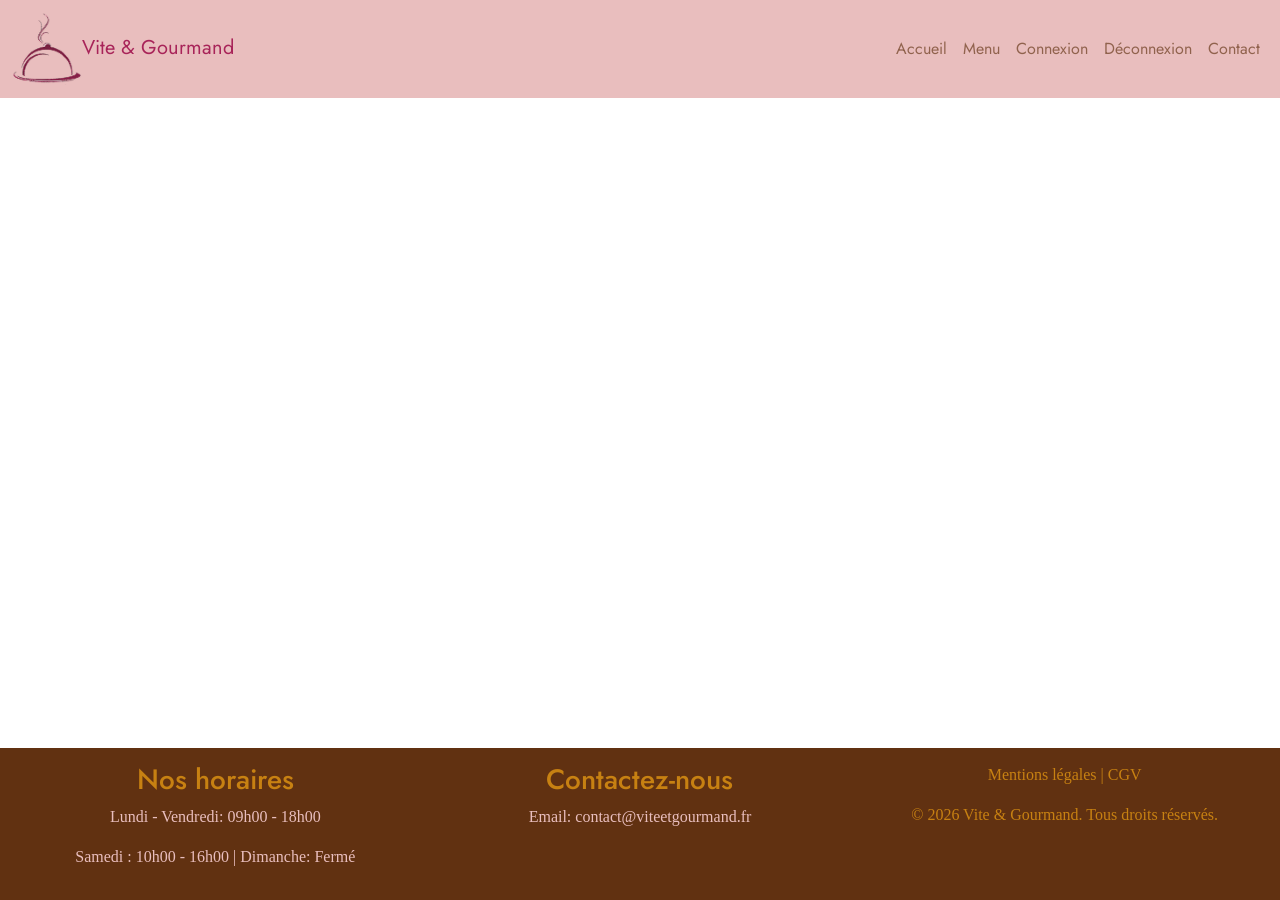
==== FrontEnd/index.html @ ff686f0f "branche developpement modification du footer" ====
<!DOCTYPE html>
<html lang="fr">
    <head>
        <meta charset="UTF-8">
        <meta name="viewport" content="width=device-width, initial-scale=1.0">
        <link rel="preconnect" href="https://fonts.googleapis.com">
        <link rel="preconnect" href="https://fonts.gstatic.com" crossorigin>
        <link href="https://fonts.googleapis.com/css2?family=Jost:ital,wght@0,100..900;1,100..900&display=swap" rel="stylesheet">

        <link rel="stylesheet" href="scss/main.css">

        <title>Vite & Gourmand</title>

    </head>
    <body>
        <header>
            <nav class="navbar navbar-expand-lg bg-primary"  data-bs-theme="bg-light">
                <div class="container-fluid">
                    <a class="navbar-brand text-dark" href="/"><img src="images/logo.png" alt="Logo">Vite & Gourmand</a>
                    <button class="navbar-toggler" type="button" data-bs-toggle="collapse" data-bs-target="#navbarSupportedContent" aria-controls="navbarSupportedContent" aria-expanded="false" aria-label="Toggle navigation">
                    <span class="navbar-toggler-icon"></span>
                    </button>

                    <div class="collapse navbar-collapse text-black" id="navbarSupportedContent">
                        <ul class="navbar-nav ms-auto mb-2 mb-lg-0">
                            <li class="nav-item">
                                <a class="nav-link" href="/">Accueil</a>
                            </li>
                            <li class="nav-item">
                                <a class="nav-link" href="#">Menu</a>
                            </li>
                            <li class="nav-item">
                                <a class="nav-link" href="#">Connexion</a>
                            </li>
                            <li class="nav-item">
                                <a class="nav-link" href="#">Déconnexion</a>
                            </li>
                            <li class="nav-item">
                                <a class="nav-link" href="#">Contact</a>
                            </li>
                        </ul>
                    </div>
                </div>
                
            </nav>
        </header>
        
        <main id="main-page"></main>

        

        <footer class="bg-black text-primary text-center footer">
            <div class="row">
                <div class="col-6 col-lg-4">
                    <h3 class="text-secondary">Nos horaires</h3>
                    <p>Lundi - Vendredi: 09h00 - 18h00</p>
                    <p>Samedi : 10h00 - 16h00 | Dimanche: Fermé</p>
                </div>
                <div class="col-6 col-lg-4">
                    <h3 class="text-secondary">Contactez-nous</h3>
                    <p>Email: contact@viteetgourmand.fr</p>
                </div>
                <div class="col-6 col-lg-4">
                    <p><a href="#" class="text-decoration-none text-secondary">Mentions légales | CGV</a></p>
                    <p class="text-secondary">&copy; 2026 Vite & Gourmand. Tous droits réservés.</p>
                </div>
            </div>
            
        </footer>

        <script type="module" src="/router/route.js"></script>
        <script src="node_modules/bootstrap/dist/js/bootstrap.bundle.min.js"></script>
       
    </body>
</html>
---- FrontEnd/scss/main.css ----
@charset "UTF-8";
@import url("node_modules/bootstrap-icons/font/bootstrap-icons.css");
/*!
 * Bootstrap  v5.3.8 (https://getbootstrap.com/)
 * Copyright 2011-2025 The Bootstrap Authors
 * Licensed under MIT (https://github.com/twbs/bootstrap/blob/main/LICENSE)
 */
:root,
[data-bs-theme=light] {
  --bs-blue: #0d6efd;
  --bs-indigo: #6610f2;
  --bs-purple: #6f42c1;
  --bs-pink: #d63384;
  --bs-red: #dc3545;
  --bs-orange: #fd7e14;
  --bs-yellow: #ffc107;
  --bs-green: #198754;
  --bs-teal: #20c997;
  --bs-cyan: #0dcaf0;
  --bs-black: #613111;
  --bs-white: #fff;
  --bs-gray: #6c757d;
  --bs-gray-dark: #343a40;
  --bs-gray-100: #f8f9fa;
  --bs-gray-200: #e9ecef;
  --bs-gray-300: #dee2e6;
  --bs-gray-400: #ced4da;
  --bs-gray-500: #adb5bd;
  --bs-gray-600: #6c757d;
  --bs-gray-700: #495057;
  --bs-gray-800: #343a40;
  --bs-gray-900: #212529;
  --bs-primary: #E9BEBE;
  --bs-secondary: #C78112;
  --bs-success: #198754;
  --bs-info: #0dcaf0;
  --bs-warning: #ffc107;
  --bs-danger: #dc3545;
  --bs-light: #f8f9fa;
  --bs-dark: #A82459;
  --bs-primary-rgb: 233, 190, 190;
  --bs-secondary-rgb: 199, 129, 18;
  --bs-success-rgb: 25, 135, 84;
  --bs-info-rgb: 13, 202, 240;
  --bs-warning-rgb: 255, 193, 7;
  --bs-danger-rgb: 220, 53, 69;
  --bs-light-rgb: 248, 249, 250;
  --bs-dark-rgb: 168, 36, 89;
  --bs-primary-text-emphasis: rgb(93.2, 76, 76);
  --bs-secondary-text-emphasis: rgb(79.6, 51.6, 7.2);
  --bs-success-text-emphasis: rgb(10, 54, 33.6);
  --bs-info-text-emphasis: rgb(5.2, 80.8, 96);
  --bs-warning-text-emphasis: rgb(102, 77.2, 2.8);
  --bs-danger-text-emphasis: rgb(88, 21.2, 27.6);
  --bs-light-text-emphasis: #495057;
  --bs-dark-text-emphasis: #495057;
  --bs-primary-bg-subtle: rgb(250.6, 242, 242);
  --bs-secondary-bg-subtle: rgb(243.8, 229.8, 207.6);
  --bs-success-bg-subtle: rgb(209, 231, 220.8);
  --bs-info-bg-subtle: rgb(206.6, 244.4, 252);
  --bs-warning-bg-subtle: rgb(255, 242.6, 205.4);
  --bs-danger-bg-subtle: rgb(248, 214.6, 217.8);
  --bs-light-bg-subtle: rgb(251.5, 252, 252.5);
  --bs-dark-bg-subtle: #ced4da;
  --bs-primary-border-subtle: rgb(246.2, 229, 229);
  --bs-secondary-border-subtle: rgb(232.6, 204.6, 160.2);
  --bs-success-border-subtle: rgb(163, 207, 186.6);
  --bs-info-border-subtle: rgb(158.2, 233.8, 249);
  --bs-warning-border-subtle: rgb(255, 230.2, 155.8);
  --bs-danger-border-subtle: rgb(241, 174.2, 180.6);
  --bs-light-border-subtle: #e9ecef;
  --bs-dark-border-subtle: #adb5bd;
  --bs-white-rgb: 255, 255, 255;
  --bs-black-rgb: 97, 49, 17;
  --bs-font-sans-serif: "jost", sans-serif;
  --bs-font-monospace: SFMono-Regular, Menlo, Monaco, Consolas, "Liberation Mono", "Courier New", monospace;
  --bs-gradient: linear-gradient(180deg, rgba(255, 255, 255, 0.15), rgba(255, 255, 255, 0));
  --bs-body-font-family: var(--bs-font-sans-serif);
  --bs-body-font-size: 1rem;
  --bs-body-font-weight: 400;
  --bs-body-line-height: 1.5;
  --bs-body-color: #212529;
  --bs-body-color-rgb: 33, 37, 41;
  --bs-body-bg: #fff;
  --bs-body-bg-rgb: 255, 255, 255;
  --bs-emphasis-color: #613111;
  --bs-emphasis-color-rgb: 97, 49, 17;
  --bs-secondary-color: rgba(33, 37, 41, 0.75);
  --bs-secondary-color-rgb: 33, 37, 41;
  --bs-secondary-bg: #e9ecef;
  --bs-secondary-bg-rgb: 233, 236, 239;
  --bs-tertiary-color: rgba(33, 37, 41, 0.5);
  --bs-tertiary-color-rgb: 33, 37, 41;
  --bs-tertiary-bg: #f8f9fa;
  --bs-tertiary-bg-rgb: 248, 249, 250;
  --bs-heading-color: inherit;
  --bs-link-color: #E9BEBE;
  --bs-link-color-rgb: 233, 190, 190;
  --bs-link-decoration: underline;
  --bs-link-hover-color: rgb(186.4, 152, 152);
  --bs-link-hover-color-rgb: 186, 152, 152;
  --bs-code-color: #d63384;
  --bs-highlight-color: #212529;
  --bs-highlight-bg: rgb(255, 242.6, 205.4);
  --bs-border-width: 1px;
  --bs-border-style: solid;
  --bs-border-color: #dee2e6;
  --bs-border-color-translucent: rgba(97, 49, 17, 0.175);
  --bs-border-radius: 0.375rem;
  --bs-border-radius-sm: 0.25rem;
  --bs-border-radius-lg: 0.5rem;
  --bs-border-radius-xl: 1rem;
  --bs-border-radius-xxl: 2rem;
  --bs-border-radius-2xl: var(--bs-border-radius-xxl);
  --bs-border-radius-pill: 50rem;
  --bs-box-shadow: 0 0.5rem 1rem rgba(97, 49, 17, 0.15);
  --bs-box-shadow-sm: 0 0.125rem 0.25rem rgba(97, 49, 17, 0.075);
  --bs-box-shadow-lg: 0 1rem 3rem rgba(97, 49, 17, 0.175);
  --bs-box-shadow-inset: inset 0 1px 2px rgba(97, 49, 17, 0.075);
  --bs-focus-ring-width: 0.25rem;
  --bs-focus-ring-opacity: 0.25;
  --bs-focus-ring-color: rgba(233, 190, 190, 0.25);
  --bs-form-valid-color: #198754;
  --bs-form-valid-border-color: #198754;
  --bs-form-invalid-color: #dc3545;
  --bs-form-invalid-border-color: #dc3545;
}

[data-bs-theme=dark] {
  color-scheme: dark;
  --bs-body-color: #dee2e6;
  --bs-body-color-rgb: 222, 226, 230;
  --bs-body-bg: #212529;
  --bs-body-bg-rgb: 33, 37, 41;
  --bs-emphasis-color: #fff;
  --bs-emphasis-color-rgb: 255, 255, 255;
  --bs-secondary-color: rgba(222, 226, 230, 0.75);
  --bs-secondary-color-rgb: 222, 226, 230;
  --bs-secondary-bg: #343a40;
  --bs-secondary-bg-rgb: 52, 58, 64;
  --bs-tertiary-color: rgba(222, 226, 230, 0.5);
  --bs-tertiary-color-rgb: 222, 226, 230;
  --bs-tertiary-bg: rgb(42.5, 47.5, 52.5);
  --bs-tertiary-bg-rgb: 43, 48, 53;
  --bs-primary-text-emphasis: rgb(241.8, 216, 216);
  --bs-secondary-text-emphasis: rgb(221.4, 179.4, 112.8);
  --bs-success-text-emphasis: rgb(117, 183, 152.4);
  --bs-info-text-emphasis: rgb(109.8, 223.2, 246);
  --bs-warning-text-emphasis: rgb(255, 217.8, 106.2);
  --bs-danger-text-emphasis: rgb(234, 133.8, 143.4);
  --bs-light-text-emphasis: #f8f9fa;
  --bs-dark-text-emphasis: #dee2e6;
  --bs-primary-bg-subtle: rgb(46.6, 38, 38);
  --bs-secondary-bg-subtle: rgb(39.8, 25.8, 3.6);
  --bs-success-bg-subtle: rgb(5, 27, 16.8);
  --bs-info-bg-subtle: rgb(2.6, 40.4, 48);
  --bs-warning-bg-subtle: rgb(51, 38.6, 1.4);
  --bs-danger-bg-subtle: rgb(44, 10.6, 13.8);
  --bs-light-bg-subtle: #343a40;
  --bs-dark-bg-subtle: rgb(74.5, 53.5, 40.5);
  --bs-primary-border-subtle: rgb(139.8, 114, 114);
  --bs-secondary-border-subtle: rgb(119.4, 77.4, 10.8);
  --bs-success-border-subtle: rgb(15, 81, 50.4);
  --bs-info-border-subtle: rgb(7.8, 121.2, 144);
  --bs-warning-border-subtle: rgb(153, 115.8, 4.2);
  --bs-danger-border-subtle: rgb(132, 31.8, 41.4);
  --bs-light-border-subtle: #495057;
  --bs-dark-border-subtle: #343a40;
  --bs-heading-color: inherit;
  --bs-link-color: rgb(241.8, 216, 216);
  --bs-link-hover-color: rgb(244.44, 223.8, 223.8);
  --bs-link-color-rgb: 242, 216, 216;
  --bs-link-hover-color-rgb: 244, 224, 224;
  --bs-code-color: rgb(230.4, 132.6, 181.2);
  --bs-highlight-color: #dee2e6;
  --bs-highlight-bg: rgb(102, 77.2, 2.8);
  --bs-border-color: #495057;
  --bs-border-color-translucent: rgba(255, 255, 255, 0.15);
  --bs-form-valid-color: rgb(117, 183, 152.4);
  --bs-form-valid-border-color: rgb(117, 183, 152.4);
  --bs-form-invalid-color: rgb(234, 133.8, 143.4);
  --bs-form-invalid-border-color: rgb(234, 133.8, 143.4);
}

*,
*::before,
*::after {
  box-sizing: border-box;
}

@media (prefers-reduced-motion: no-preference) {
  :root {
    scroll-behavior: smooth;
  }
}

body {
  margin: 0;
  font-family: var(--bs-body-font-family);
  font-size: var(--bs-body-font-size);
  font-weight: var(--bs-body-font-weight);
  line-height: var(--bs-body-line-height);
  color: var(--bs-body-color);
  text-align: var(--bs-body-text-align);
  background-color: var(--bs-body-bg);
  -webkit-text-size-adjust: 100%;
  -webkit-tap-highlight-color: rgba(97, 49, 17, 0);
}

hr {
  margin: 1rem 0;
  color: inherit;
  border: 0;
  border-top: var(--bs-border-width) solid;
  opacity: 0.25;
}

h6, .h6, h5, .h5, h4, .h4, h3, .h3, h2, .h2, h1, .h1 {
  margin-top: 0;
  margin-bottom: 0.5rem;
  font-weight: 500;
  line-height: 1.2;
  color: var(--bs-heading-color);
}

h1, .h1 {
  font-size: calc(1.375rem + 1.5vw);
}
@media (min-width: 1200px) {
  h1, .h1 {
    font-size: 2.5rem;
  }
}

h2, .h2 {
  font-size: calc(1.325rem + 0.9vw);
}
@media (min-width: 1200px) {
  h2, .h2 {
    font-size: 2rem;
  }
}

h3, .h3 {
  font-size: calc(1.3rem + 0.6vw);
}
@media (min-width: 1200px) {
  h3, .h3 {
    font-size: 1.75rem;
  }
}

h4, .h4 {
  font-size: calc(1.275rem + 0.3vw);
}
@media (min-width: 1200px) {
  h4, .h4 {
    font-size: 1.5rem;
  }
}

h5, .h5 {
  font-size: 1.25rem;
}

h6, .h6 {
  font-size: 1rem;
}

p {
  margin-top: 0;
  margin-bottom: 1rem;
}

abbr[title] {
  -webkit-text-decoration: underline dotted;
          text-decoration: underline dotted;
  cursor: help;
  -webkit-text-decoration-skip-ink: none;
          text-decoration-skip-ink: none;
}

address {
  margin-bottom: 1rem;
  font-style: normal;
  line-height: inherit;
}

ol,
ul {
  padding-left: 2rem;
}

ol,
ul,
dl {
  margin-top: 0;
  margin-bottom: 1rem;
}

ol ol,
ul ul,
ol ul,
ul ol {
  margin-bottom: 0;
}

dt {
  font-weight: 700;
}

dd {
  margin-bottom: 0.5rem;
  margin-left: 0;
}

blockquote {
  margin: 0 0 1rem;
}

b,
strong {
  font-weight: bolder;
}

small, .small {
  font-size: 0.875em;
}

mark, .mark {
  padding: 0.1875em;
  color: var(--bs-highlight-color);
  background-color: var(--bs-highlight-bg);
}

sub,
sup {
  position: relative;
  font-size: 0.75em;
  line-height: 0;
  vertical-align: baseline;
}

sub {
  bottom: -0.25em;
}

sup {
  top: -0.5em;
}

a {
  color: rgba(var(--bs-link-color-rgb), var(--bs-link-opacity, 1));
  text-decoration: underline;
}
a:hover {
  --bs-link-color-rgb: var(--bs-link-hover-color-rgb);
}

a:not([href]):not([class]), a:not([href]):not([class]):hover {
  color: inherit;
  text-decoration: none;
}

pre,
code,
kbd,
samp {
  font-family: var(--bs-font-monospace);
  font-size: 1em;
}

pre {
  display: block;
  margin-top: 0;
  margin-bottom: 1rem;
  overflow: auto;
  font-size: 0.875em;
}
pre code {
  font-size: inherit;
  color: inherit;
  word-break: normal;
}

code {
  font-size: 0.875em;
  color: var(--bs-code-color);
  word-wrap: break-word;
}
a > code {
  color: inherit;
}

kbd {
  padding: 0.1875rem 0.375rem;
  font-size: 0.875em;
  color: var(--bs-body-bg);
  background-color: var(--bs-body-color);
  border-radius: 0.25rem;
}
kbd kbd {
  padding: 0;
  font-size: 1em;
}

figure {
  margin: 0 0 1rem;
}

img,
svg {
  vertical-align: middle;
}

table {
  caption-side: bottom;
  border-collapse: collapse;
}

caption {
  padding-top: 0.5rem;
  padding-bottom: 0.5rem;
  color: var(--bs-secondary-color);
  text-align: left;
}

th {
  text-align: inherit;
  text-align: -webkit-match-parent;
}

thead,
tbody,
tfoot,
tr,
td,
th {
  border-color: inherit;
  border-style: solid;
  border-width: 0;
}

label {
  display: inline-block;
}

button {
  border-radius: 0;
}

button:focus:not(:focus-visible) {
  outline: 0;
}

input,
button,
select,
optgroup,
textarea {
  margin: 0;
  font-family: inherit;
  font-size: inherit;
  line-height: inherit;
}

button,
select {
  text-transform: none;
}

[role=button] {
  cursor: pointer;
}

select {
  word-wrap: normal;
}
select:disabled {
  opacity: 1;
}

[list]:not([type=date]):not([type=datetime-local]):not([type=month]):not([type=week]):not([type=time])::-webkit-calendar-picker-indicator {
  display: none !important;
}

button,
[type=button],
[type=reset],
[type=submit] {
  -webkit-appearance: button;
}
button:not(:disabled),
[type=button]:not(:disabled),
[type=reset]:not(:disabled),
[type=submit]:not(:disabled) {
  cursor: pointer;
}

::-moz-focus-inner {
  padding: 0;
  border-style: none;
}

textarea {
  resize: vertical;
}

fieldset {
  min-width: 0;
  padding: 0;
  margin: 0;
  border: 0;
}

legend {
  float: left;
  width: 100%;
  padding: 0;
  margin-bottom: 0.5rem;
  line-height: inherit;
  font-size: calc(1.275rem + 0.3vw);
}
@media (min-width: 1200px) {
  legend {
    font-size: 1.5rem;
  }
}
legend + * {
  clear: left;
}

::-webkit-datetime-edit-fields-wrapper,
::-webkit-datetime-edit-text,
::-webkit-datetime-edit-minute,
::-webkit-datetime-edit-hour-field,
::-webkit-datetime-edit-day-field,
::-webkit-datetime-edit-month-field,
::-webkit-datetime-edit-year-field {
  padding: 0;
}

::-webkit-inner-spin-button {
  height: auto;
}

[type=search] {
  -webkit-appearance: textfield;
  outline-offset: -2px;
}
[type=search]::-webkit-search-cancel-button {
  cursor: pointer;
  filter: grayscale(1);
}

/* rtl:raw:
[type="tel"],
[type="url"],
[type="email"],
[type="number"] {
  direction: ltr;
}
*/
::-webkit-search-decoration {
  -webkit-appearance: none;
}

::-webkit-color-swatch-wrapper {
  padding: 0;
}

::file-selector-button {
  font: inherit;
  -webkit-appearance: button;
}

output {
  display: inline-block;
}

iframe {
  border: 0;
}

summary {
  display: list-item;
  cursor: pointer;
}

progress {
  vertical-align: baseline;
}

[hidden] {
  display: none !important;
}

.lead {
  font-size: 1.25rem;
  font-weight: 300;
}

.display-1 {
  font-weight: 300;
  line-height: 1.2;
  font-size: calc(1.625rem + 4.5vw);
}
@media (min-width: 1200px) {
  .display-1 {
    font-size: 5rem;
  }
}

.display-2 {
  font-weight: 300;
  line-height: 1.2;
  font-size: calc(1.575rem + 3.9vw);
}
@media (min-width: 1200px) {
  .display-2 {
    font-size: 4.5rem;
  }
}

.display-3 {
  font-weight: 300;
  line-height: 1.2;
  font-size: calc(1.525rem + 3.3vw);
}
@media (min-width: 1200px) {
  .display-3 {
    font-size: 4rem;
  }
}

.display-4 {
  font-weight: 300;
  line-height: 1.2;
  font-size: calc(1.475rem + 2.7vw);
}
@media (min-width: 1200px) {
  .display-4 {
    font-size: 3.5rem;
  }
}

.display-5 {
  font-weight: 300;
  line-height: 1.2;
  font-size: calc(1.425rem + 2.1vw);
}
@media (min-width: 1200px) {
  .display-5 {
    font-size: 3rem;
  }
}

.display-6 {
  font-weight: 300;
  line-height: 1.2;
  font-size: calc(1.375rem + 1.5vw);
}
@media (min-width: 1200px) {
  .display-6 {
    font-size: 2.5rem;
  }
}

.list-unstyled {
  padding-left: 0;
  list-style: none;
}

.list-inline {
  padding-left: 0;
  list-style: none;
}

.list-inline-item {
  display: inline-block;
}
.list-inline-item:not(:last-child) {
  margin-right: 0.5rem;
}

.initialism {
  font-size: 0.875em;
  text-transform: uppercase;
}

.blockquote {
  margin-bottom: 1rem;
  font-size: 1.25rem;
}
.blockquote > :last-child {
  margin-bottom: 0;
}

.blockquote-footer {
  margin-top: -1rem;
  margin-bottom: 1rem;
  font-size: 0.875em;
  color: #6c757d;
}
.blockquote-footer::before {
  content: "— ";
}

.img-fluid {
  max-width: 100%;
  height: auto;
}

.img-thumbnail {
  padding: 0.25rem;
  background-color: var(--bs-body-bg);
  border: var(--bs-border-width) solid var(--bs-border-color);
  border-radius: var(--bs-border-radius);
  max-width: 100%;
  height: auto;
}

.figure {
  display: inline-block;
}

.figure-img {
  margin-bottom: 0.5rem;
  line-height: 1;
}

.figure-caption {
  font-size: 0.875em;
  color: var(--bs-secondary-color);
}

.container,
.container-fluid,
.container-xxl,
.container-xl,
.container-lg,
.container-md,
.container-sm {
  --bs-gutter-x: 1.5rem;
  --bs-gutter-y: 0;
  width: 100%;
  padding-right: calc(var(--bs-gutter-x) * 0.5);
  padding-left: calc(var(--bs-gutter-x) * 0.5);
  margin-right: auto;
  margin-left: auto;
}

@media (min-width: 576px) {
  .container-sm, .container {
    max-width: 540px;
  }
}
@media (min-width: 768px) {
  .container-md, .container-sm, .container {
    max-width: 720px;
  }
}
@media (min-width: 992px) {
  .container-lg, .container-md, .container-sm, .container {
    max-width: 960px;
  }
}
@media (min-width: 1200px) {
  .container-xl, .container-lg, .container-md, .container-sm, .container {
    max-width: 1140px;
  }
}
@media (min-width: 1400px) {
  .container-xxl, .container-xl, .container-lg, .container-md, .container-sm, .container {
    max-width: 1320px;
  }
}
:root {
  --bs-breakpoint-xs: 0;
  --bs-breakpoint-sm: 576px;
  --bs-breakpoint-md: 768px;
  --bs-breakpoint-lg: 992px;
  --bs-breakpoint-xl: 1200px;
  --bs-breakpoint-xxl: 1400px;
}

.row {
  --bs-gutter-x: 1.5rem;
  --bs-gutter-y: 0;
  display: flex;
  flex-wrap: wrap;
  margin-top: calc(-1 * var(--bs-gutter-y));
  margin-right: calc(-0.5 * var(--bs-gutter-x));
  margin-left: calc(-0.5 * var(--bs-gutter-x));
}
.row > * {
  flex-shrink: 0;
  width: 100%;
  max-width: 100%;
  padding-right: calc(var(--bs-gutter-x) * 0.5);
  padding-left: calc(var(--bs-gutter-x) * 0.5);
  margin-top: var(--bs-gutter-y);
}

.col {
  flex: 1 0 0;
}

.row-cols-auto > * {
  flex: 0 0 auto;
  width: auto;
}

.row-cols-1 > * {
  flex: 0 0 auto;
  width: 100%;
}

.row-cols-2 > * {
  flex: 0 0 auto;
  width: 50%;
}

.row-cols-3 > * {
  flex: 0 0 auto;
  width: 33.33333333%;
}

.row-cols-4 > * {
  flex: 0 0 auto;
  width: 25%;
}

.row-cols-5 > * {
  flex: 0 0 auto;
  width: 20%;
}

.row-cols-6 > * {
  flex: 0 0 auto;
  width: 16.66666667%;
}

.col-auto {
  flex: 0 0 auto;
  width: auto;
}

.col-1 {
  flex: 0 0 auto;
  width: 8.33333333%;
}

.col-2 {
  flex: 0 0 auto;
  width: 16.66666667%;
}

.col-3 {
  flex: 0 0 auto;
  width: 25%;
}

.col-4 {
  flex: 0 0 auto;
  width: 33.33333333%;
}

.col-5 {
  flex: 0 0 auto;
  width: 41.66666667%;
}

.col-6 {
  flex: 0 0 auto;
  width: 50%;
}

.col-7 {
  flex: 0 0 auto;
  width: 58.33333333%;
}

.col-8 {
  flex: 0 0 auto;
  width: 66.66666667%;
}

.col-9 {
  flex: 0 0 auto;
  width: 75%;
}

.col-10 {
  flex: 0 0 auto;
  width: 83.33333333%;
}

.col-11 {
  flex: 0 0 auto;
  width: 91.66666667%;
}

.col-12 {
  flex: 0 0 auto;
  width: 100%;
}

.offset-1 {
  margin-left: 8.33333333%;
}

.offset-2 {
  margin-left: 16.66666667%;
}

.offset-3 {
  margin-left: 25%;
}

.offset-4 {
  margin-left: 33.33333333%;
}

.offset-5 {
  margin-left: 41.66666667%;
}

.offset-6 {
  margin-left: 50%;
}

.offset-7 {
  margin-left: 58.33333333%;
}

.offset-8 {
  margin-left: 66.66666667%;
}

.offset-9 {
  margin-left: 75%;
}

.offset-10 {
  margin-left: 83.33333333%;
}

.offset-11 {
  margin-left: 91.66666667%;
}

.g-0,
.gx-0 {
  --bs-gutter-x: 0;
}

.g-0,
.gy-0 {
  --bs-gutter-y: 0;
}

.g-1,
.gx-1 {
  --bs-gutter-x: 0.25rem;
}

.g-1,
.gy-1 {
  --bs-gutter-y: 0.25rem;
}

.g-2,
.gx-2 {
  --bs-gutter-x: 0.5rem;
}

.g-2,
.gy-2 {
  --bs-gutter-y: 0.5rem;
}

.g-3,
.gx-3 {
  --bs-gutter-x: 1rem;
}

.g-3,
.gy-3 {
  --bs-gutter-y: 1rem;
}

.g-4,
.gx-4 {
  --bs-gutter-x: 1.5rem;
}

.g-4,
.gy-4 {
  --bs-gutter-y: 1.5rem;
}

.g-5,
.gx-5 {
  --bs-gutter-x: 3rem;
}

.g-5,
.gy-5 {
  --bs-gutter-y: 3rem;
}

@media (min-width: 576px) {
  .col-sm {
    flex: 1 0 0;
  }
  .row-cols-sm-auto > * {
    flex: 0 0 auto;
    width: auto;
  }
  .row-cols-sm-1 > * {
    flex: 0 0 auto;
    width: 100%;
  }
  .row-cols-sm-2 > * {
    flex: 0 0 auto;
    width: 50%;
  }
  .row-cols-sm-3 > * {
    flex: 0 0 auto;
    width: 33.33333333%;
  }
  .row-cols-sm-4 > * {
    flex: 0 0 auto;
    width: 25%;
  }
  .row-cols-sm-5 > * {
    flex: 0 0 auto;
    width: 20%;
  }
  .row-cols-sm-6 > * {
    flex: 0 0 auto;
    width: 16.66666667%;
  }
  .col-sm-auto {
    flex: 0 0 auto;
    width: auto;
  }
  .col-sm-1 {
    flex: 0 0 auto;
    width: 8.33333333%;
  }
  .col-sm-2 {
    flex: 0 0 auto;
    width: 16.66666667%;
  }
  .col-sm-3 {
    flex: 0 0 auto;
    width: 25%;
  }
  .col-sm-4 {
    flex: 0 0 auto;
    width: 33.33333333%;
  }
  .col-sm-5 {
    flex: 0 0 auto;
    width: 41.66666667%;
  }
  .col-sm-6 {
    flex: 0 0 auto;
    width: 50%;
  }
  .col-sm-7 {
    flex: 0 0 auto;
    width: 58.33333333%;
  }
  .col-sm-8 {
    flex: 0 0 auto;
    width: 66.66666667%;
  }
  .col-sm-9 {
    flex: 0 0 auto;
    width: 75%;
  }
  .col-sm-10 {
    flex: 0 0 auto;
    width: 83.33333333%;
  }
  .col-sm-11 {
    flex: 0 0 auto;
    width: 91.66666667%;
  }
  .col-sm-12 {
    flex: 0 0 auto;
    width: 100%;
  }
  .offset-sm-0 {
    margin-left: 0;
  }
  .offset-sm-1 {
    margin-left: 8.33333333%;
  }
  .offset-sm-2 {
    margin-left: 16.66666667%;
  }
  .offset-sm-3 {
    margin-left: 25%;
  }
  .offset-sm-4 {
    margin-left: 33.33333333%;
  }
  .offset-sm-5 {
    margin-left: 41.66666667%;
  }
  .offset-sm-6 {
    margin-left: 50%;
  }
  .offset-sm-7 {
    margin-left: 58.33333333%;
  }
  .offset-sm-8 {
    margin-left: 66.66666667%;
  }
  .offset-sm-9 {
    margin-left: 75%;
  }
  .offset-sm-10 {
    margin-left: 83.33333333%;
  }
  .offset-sm-11 {
    margin-left: 91.66666667%;
  }
  .g-sm-0,
  .gx-sm-0 {
    --bs-gutter-x: 0;
  }
  .g-sm-0,
  .gy-sm-0 {
    --bs-gutter-y: 0;
  }
  .g-sm-1,
  .gx-sm-1 {
    --bs-gutter-x: 0.25rem;
  }
  .g-sm-1,
  .gy-sm-1 {
    --bs-gutter-y: 0.25rem;
  }
  .g-sm-2,
  .gx-sm-2 {
    --bs-gutter-x: 0.5rem;
  }
  .g-sm-2,
  .gy-sm-2 {
    --bs-gutter-y: 0.5rem;
  }
  .g-sm-3,
  .gx-sm-3 {
    --bs-gutter-x: 1rem;
  }
  .g-sm-3,
  .gy-sm-3 {
    --bs-gutter-y: 1rem;
  }
  .g-sm-4,
  .gx-sm-4 {
    --bs-gutter-x: 1.5rem;
  }
  .g-sm-4,
  .gy-sm-4 {
    --bs-gutter-y: 1.5rem;
  }
  .g-sm-5,
  .gx-sm-5 {
    --bs-gutter-x: 3rem;
  }
  .g-sm-5,
  .gy-sm-5 {
    --bs-gutter-y: 3rem;
  }
}
@media (min-width: 768px) {
  .col-md {
    flex: 1 0 0;
  }
  .row-cols-md-auto > * {
    flex: 0 0 auto;
    width: auto;
  }
  .row-cols-md-1 > * {
    flex: 0 0 auto;
    width: 100%;
  }
  .row-cols-md-2 > * {
    flex: 0 0 auto;
    width: 50%;
  }
  .row-cols-md-3 > * {
    flex: 0 0 auto;
    width: 33.33333333%;
  }
  .row-cols-md-4 > * {
    flex: 0 0 auto;
    width: 25%;
  }
  .row-cols-md-5 > * {
    flex: 0 0 auto;
    width: 20%;
  }
  .row-cols-md-6 > * {
    flex: 0 0 auto;
    width: 16.66666667%;
  }
  .col-md-auto {
    flex: 0 0 auto;
    width: auto;
  }
  .col-md-1 {
    flex: 0 0 auto;
    width: 8.33333333%;
  }
  .col-md-2 {
    flex: 0 0 auto;
    width: 16.66666667%;
  }
  .col-md-3 {
    flex: 0 0 auto;
    width: 25%;
  }
  .col-md-4 {
    flex: 0 0 auto;
    width: 33.33333333%;
  }
  .col-md-5 {
    flex: 0 0 auto;
    width: 41.66666667%;
  }
  .col-md-6 {
    flex: 0 0 auto;
    width: 50%;
  }
  .col-md-7 {
    flex: 0 0 auto;
    width: 58.33333333%;
  }
  .col-md-8 {
    flex: 0 0 auto;
    width: 66.66666667%;
  }
  .col-md-9 {
    flex: 0 0 auto;
    width: 75%;
  }
  .col-md-10 {
    flex: 0 0 auto;
    width: 83.33333333%;
  }
  .col-md-11 {
    flex: 0 0 auto;
    width: 91.66666667%;
  }
  .col-md-12 {
    flex: 0 0 auto;
    width: 100%;
  }
  .offset-md-0 {
    margin-left: 0;
  }
  .offset-md-1 {
    margin-left: 8.33333333%;
  }
  .offset-md-2 {
    margin-left: 16.66666667%;
  }
  .offset-md-3 {
    margin-left: 25%;
  }
  .offset-md-4 {
    margin-left: 33.33333333%;
  }
  .offset-md-5 {
    margin-left: 41.66666667%;
  }
  .offset-md-6 {
    margin-left: 50%;
  }
  .offset-md-7 {
    margin-left: 58.33333333%;
  }
  .offset-md-8 {
    margin-left: 66.66666667%;
  }
  .offset-md-9 {
    margin-left: 75%;
  }
  .offset-md-10 {
    margin-left: 83.33333333%;
  }
  .offset-md-11 {
    margin-left: 91.66666667%;
  }
  .g-md-0,
  .gx-md-0 {
    --bs-gutter-x: 0;
  }
  .g-md-0,
  .gy-md-0 {
    --bs-gutter-y: 0;
  }
  .g-md-1,
  .gx-md-1 {
    --bs-gutter-x: 0.25rem;
  }
  .g-md-1,
  .gy-md-1 {
    --bs-gutter-y: 0.25rem;
  }
  .g-md-2,
  .gx-md-2 {
    --bs-gutter-x: 0.5rem;
  }
  .g-md-2,
  .gy-md-2 {
    --bs-gutter-y: 0.5rem;
  }
  .g-md-3,
  .gx-md-3 {
    --bs-gutter-x: 1rem;
  }
  .g-md-3,
  .gy-md-3 {
    --bs-gutter-y: 1rem;
  }
  .g-md-4,
  .gx-md-4 {
    --bs-gutter-x: 1.5rem;
  }
  .g-md-4,
  .gy-md-4 {
    --bs-gutter-y: 1.5rem;
  }
  .g-md-5,
  .gx-md-5 {
    --bs-gutter-x: 3rem;
  }
  .g-md-5,
  .gy-md-5 {
    --bs-gutter-y: 3rem;
  }
}
@media (min-width: 992px) {
  .col-lg {
    flex: 1 0 0;
  }
  .row-cols-lg-auto > * {
    flex: 0 0 auto;
    width: auto;
  }
  .row-cols-lg-1 > * {
    flex: 0 0 auto;
    width: 100%;
  }
  .row-cols-lg-2 > * {
    flex: 0 0 auto;
    width: 50%;
  }
  .row-cols-lg-3 > * {
    flex: 0 0 auto;
    width: 33.33333333%;
  }
  .row-cols-lg-4 > * {
    flex: 0 0 auto;
    width: 25%;
  }
  .row-cols-lg-5 > * {
    flex: 0 0 auto;
    width: 20%;
  }
  .row-cols-lg-6 > * {
    flex: 0 0 auto;
    width: 16.66666667%;
  }
  .col-lg-auto {
    flex: 0 0 auto;
    width: auto;
  }
  .col-lg-1 {
    flex: 0 0 auto;
    width: 8.33333333%;
  }
  .col-lg-2 {
    flex: 0 0 auto;
    width: 16.66666667%;
  }
  .col-lg-3 {
    flex: 0 0 auto;
    width: 25%;
  }
  .col-lg-4 {
    flex: 0 0 auto;
    width: 33.33333333%;
  }
  .col-lg-5 {
    flex: 0 0 auto;
    width: 41.66666667%;
  }
  .col-lg-6 {
    flex: 0 0 auto;
    width: 50%;
  }
  .col-lg-7 {
    flex: 0 0 auto;
    width: 58.33333333%;
  }
  .col-lg-8 {
    flex: 0 0 auto;
    width: 66.66666667%;
  }
  .col-lg-9 {
    flex: 0 0 auto;
    width: 75%;
  }
  .col-lg-10 {
    flex: 0 0 auto;
    width: 83.33333333%;
  }
  .col-lg-11 {
    flex: 0 0 auto;
    width: 91.66666667%;
  }
  .col-lg-12 {
    flex: 0 0 auto;
    width: 100%;
  }
  .offset-lg-0 {
    margin-left: 0;
  }
  .offset-lg-1 {
    margin-left: 8.33333333%;
  }
  .offset-lg-2 {
    margin-left: 16.66666667%;
  }
  .offset-lg-3 {
    margin-left: 25%;
  }
  .offset-lg-4 {
    margin-left: 33.33333333%;
  }
  .offset-lg-5 {
    margin-left: 41.66666667%;
  }
  .offset-lg-6 {
    margin-left: 50%;
  }
  .offset-lg-7 {
    margin-left: 58.33333333%;
  }
  .offset-lg-8 {
    margin-left: 66.66666667%;
  }
  .offset-lg-9 {
    margin-left: 75%;
  }
  .offset-lg-10 {
    margin-left: 83.33333333%;
  }
  .offset-lg-11 {
    margin-left: 91.66666667%;
  }
  .g-lg-0,
  .gx-lg-0 {
    --bs-gutter-x: 0;
  }
  .g-lg-0,
  .gy-lg-0 {
    --bs-gutter-y: 0;
  }
  .g-lg-1,
  .gx-lg-1 {
    --bs-gutter-x: 0.25rem;
  }
  .g-lg-1,
  .gy-lg-1 {
    --bs-gutter-y: 0.25rem;
  }
  .g-lg-2,
  .gx-lg-2 {
    --bs-gutter-x: 0.5rem;
  }
  .g-lg-2,
  .gy-lg-2 {
    --bs-gutter-y: 0.5rem;
  }
  .g-lg-3,
  .gx-lg-3 {
    --bs-gutter-x: 1rem;
  }
  .g-lg-3,
  .gy-lg-3 {
    --bs-gutter-y: 1rem;
  }
  .g-lg-4,
  .gx-lg-4 {
    --bs-gutter-x: 1.5rem;
  }
  .g-lg-4,
  .gy-lg-4 {
    --bs-gutter-y: 1.5rem;
  }
  .g-lg-5,
  .gx-lg-5 {
    --bs-gutter-x: 3rem;
  }
  .g-lg-5,
  .gy-lg-5 {
    --bs-gutter-y: 3rem;
  }
}
@media (min-width: 1200px) {
  .col-xl {
    flex: 1 0 0;
  }
  .row-cols-xl-auto > * {
    flex: 0 0 auto;
    width: auto;
  }
  .row-cols-xl-1 > * {
    flex: 0 0 auto;
    width: 100%;
  }
  .row-cols-xl-2 > * {
    flex: 0 0 auto;
    width: 50%;
  }
  .row-cols-xl-3 > * {
    flex: 0 0 auto;
    width: 33.33333333%;
  }
  .row-cols-xl-4 > * {
    flex: 0 0 auto;
    width: 25%;
  }
  .row-cols-xl-5 > * {
    flex: 0 0 auto;
    width: 20%;
  }
  .row-cols-xl-6 > * {
    flex: 0 0 auto;
    width: 16.66666667%;
  }
  .col-xl-auto {
    flex: 0 0 auto;
    width: auto;
  }
  .col-xl-1 {
    flex: 0 0 auto;
    width: 8.33333333%;
  }
  .col-xl-2 {
    flex: 0 0 auto;
    width: 16.66666667%;
  }
  .col-xl-3 {
    flex: 0 0 auto;
    width: 25%;
  }
  .col-xl-4 {
    flex: 0 0 auto;
    width: 33.33333333%;
  }
  .col-xl-5 {
    flex: 0 0 auto;
    width: 41.66666667%;
  }
  .col-xl-6 {
    flex: 0 0 auto;
    width: 50%;
  }
  .col-xl-7 {
    flex: 0 0 auto;
    width: 58.33333333%;
  }
  .col-xl-8 {
    flex: 0 0 auto;
    width: 66.66666667%;
  }
  .col-xl-9 {
    flex: 0 0 auto;
    width: 75%;
  }
  .col-xl-10 {
    flex: 0 0 auto;
    width: 83.33333333%;
  }
  .col-xl-11 {
    flex: 0 0 auto;
    width: 91.66666667%;
  }
  .col-xl-12 {
    flex: 0 0 auto;
    width: 100%;
  }
  .offset-xl-0 {
    margin-left: 0;
  }
  .offset-xl-1 {
    margin-left: 8.33333333%;
  }
  .offset-xl-2 {
    margin-left: 16.66666667%;
  }
  .offset-xl-3 {
    margin-left: 25%;
  }
  .offset-xl-4 {
    margin-left: 33.33333333%;
  }
  .offset-xl-5 {
    margin-left: 41.66666667%;
  }
  .offset-xl-6 {
    margin-left: 50%;
  }
  .offset-xl-7 {
    margin-left: 58.33333333%;
  }
  .offset-xl-8 {
    margin-left: 66.66666667%;
  }
  .offset-xl-9 {
    margin-left: 75%;
  }
  .offset-xl-10 {
    margin-left: 83.33333333%;
  }
  .offset-xl-11 {
    margin-left: 91.66666667%;
  }
  .g-xl-0,
  .gx-xl-0 {
    --bs-gutter-x: 0;
  }
  .g-xl-0,
  .gy-xl-0 {
    --bs-gutter-y: 0;
  }
  .g-xl-1,
  .gx-xl-1 {
    --bs-gutter-x: 0.25rem;
  }
  .g-xl-1,
  .gy-xl-1 {
    --bs-gutter-y: 0.25rem;
  }
  .g-xl-2,
  .gx-xl-2 {
    --bs-gutter-x: 0.5rem;
  }
  .g-xl-2,
  .gy-xl-2 {
    --bs-gutter-y: 0.5rem;
  }
  .g-xl-3,
  .gx-xl-3 {
    --bs-gutter-x: 1rem;
  }
  .g-xl-3,
  .gy-xl-3 {
    --bs-gutter-y: 1rem;
  }
  .g-xl-4,
  .gx-xl-4 {
    --bs-gutter-x: 1.5rem;
  }
  .g-xl-4,
  .gy-xl-4 {
    --bs-gutter-y: 1.5rem;
  }
  .g-xl-5,
  .gx-xl-5 {
    --bs-gutter-x: 3rem;
  }
  .g-xl-5,
  .gy-xl-5 {
    --bs-gutter-y: 3rem;
  }
}
@media (min-width: 1400px) {
  .col-xxl {
    flex: 1 0 0;
  }
  .row-cols-xxl-auto > * {
    flex: 0 0 auto;
    width: auto;
  }
  .row-cols-xxl-1 > * {
    flex: 0 0 auto;
    width: 100%;
  }
  .row-cols-xxl-2 > * {
    flex: 0 0 auto;
    width: 50%;
  }
  .row-cols-xxl-3 > * {
    flex: 0 0 auto;
    width: 33.33333333%;
  }
  .row-cols-xxl-4 > * {
    flex: 0 0 auto;
    width: 25%;
  }
  .row-cols-xxl-5 > * {
    flex: 0 0 auto;
    width: 20%;
  }
  .row-cols-xxl-6 > * {
    flex: 0 0 auto;
    width: 16.66666667%;
  }
  .col-xxl-auto {
    flex: 0 0 auto;
    width: auto;
  }
  .col-xxl-1 {
    flex: 0 0 auto;
    width: 8.33333333%;
  }
  .col-xxl-2 {
    flex: 0 0 auto;
    width: 16.66666667%;
  }
  .col-xxl-3 {
    flex: 0 0 auto;
    width: 25%;
  }
  .col-xxl-4 {
    flex: 0 0 auto;
    width: 33.33333333%;
  }
  .col-xxl-5 {
    flex: 0 0 auto;
    width: 41.66666667%;
  }
  .col-xxl-6 {
    flex: 0 0 auto;
    width: 50%;
  }
  .col-xxl-7 {
    flex: 0 0 auto;
    width: 58.33333333%;
  }
  .col-xxl-8 {
    flex: 0 0 auto;
    width: 66.66666667%;
  }
  .col-xxl-9 {
    flex: 0 0 auto;
    width: 75%;
  }
  .col-xxl-10 {
    flex: 0 0 auto;
    width: 83.33333333%;
  }
  .col-xxl-11 {
    flex: 0 0 auto;
    width: 91.66666667%;
  }
  .col-xxl-12 {
    flex: 0 0 auto;
    width: 100%;
  }
  .offset-xxl-0 {
    margin-left: 0;
  }
  .offset-xxl-1 {
    margin-left: 8.33333333%;
  }
  .offset-xxl-2 {
    margin-left: 16.66666667%;
  }
  .offset-xxl-3 {
    margin-left: 25%;
  }
  .offset-xxl-4 {
    margin-left: 33.33333333%;
  }
  .offset-xxl-5 {
    margin-left: 41.66666667%;
  }
  .offset-xxl-6 {
    margin-left: 50%;
  }
  .offset-xxl-7 {
    margin-left: 58.33333333%;
  }
  .offset-xxl-8 {
    margin-left: 66.66666667%;
  }
  .offset-xxl-9 {
    margin-left: 75%;
  }
  .offset-xxl-10 {
    margin-left: 83.33333333%;
  }
  .offset-xxl-11 {
    margin-left: 91.66666667%;
  }
  .g-xxl-0,
  .gx-xxl-0 {
    --bs-gutter-x: 0;
  }
  .g-xxl-0,
  .gy-xxl-0 {
    --bs-gutter-y: 0;
  }
  .g-xxl-1,
  .gx-xxl-1 {
    --bs-gutter-x: 0.25rem;
  }
  .g-xxl-1,
  .gy-xxl-1 {
    --bs-gutter-y: 0.25rem;
  }
  .g-xxl-2,
  .gx-xxl-2 {
    --bs-gutter-x: 0.5rem;
  }
  .g-xxl-2,
  .gy-xxl-2 {
    --bs-gutter-y: 0.5rem;
  }
  .g-xxl-3,
  .gx-xxl-3 {
    --bs-gutter-x: 1rem;
  }
  .g-xxl-3,
  .gy-xxl-3 {
    --bs-gutter-y: 1rem;
  }
  .g-xxl-4,
  .gx-xxl-4 {
    --bs-gutter-x: 1.5rem;
  }
  .g-xxl-4,
  .gy-xxl-4 {
    --bs-gutter-y: 1.5rem;
  }
  .g-xxl-5,
  .gx-xxl-5 {
    --bs-gutter-x: 3rem;
  }
  .g-xxl-5,
  .gy-xxl-5 {
    --bs-gutter-y: 3rem;
  }
}
.table {
  --bs-table-color-type: initial;
  --bs-table-bg-type: initial;
  --bs-table-color-state: initial;
  --bs-table-bg-state: initial;
  --bs-table-color: var(--bs-emphasis-color);
  --bs-table-bg: var(--bs-body-bg);
  --bs-table-border-color: var(--bs-border-color);
  --bs-table-accent-bg: transparent;
  --bs-table-striped-color: var(--bs-emphasis-color);
  --bs-table-striped-bg: rgba(var(--bs-emphasis-color-rgb), 0.05);
  --bs-table-active-color: var(--bs-emphasis-color);
  --bs-table-active-bg: rgba(var(--bs-emphasis-color-rgb), 0.1);
  --bs-table-hover-color: var(--bs-emphasis-color);
  --bs-table-hover-bg: rgba(var(--bs-emphasis-color-rgb), 0.075);
  width: 100%;
  margin-bottom: 1rem;
  vertical-align: top;
  border-color: var(--bs-table-border-color);
}
.table > :not(caption) > * > * {
  padding: 0.5rem 0.5rem;
  color: var(--bs-table-color-state, var(--bs-table-color-type, var(--bs-table-color)));
  background-color: var(--bs-table-bg);
  border-bottom-width: var(--bs-border-width);
  box-shadow: inset 0 0 0 9999px var(--bs-table-bg-state, var(--bs-table-bg-type, var(--bs-table-accent-bg)));
}
.table > tbody {
  vertical-align: inherit;
}
.table > thead {
  vertical-align: bottom;
}

.table-group-divider {
  border-top: calc(var(--bs-border-width) * 2) solid currentcolor;
}

.caption-top {
  caption-side: top;
}

.table-sm > :not(caption) > * > * {
  padding: 0.25rem 0.25rem;
}

.table-bordered > :not(caption) > * {
  border-width: var(--bs-border-width) 0;
}
.table-bordered > :not(caption) > * > * {
  border-width: 0 var(--bs-border-width);
}

.table-borderless > :not(caption) > * > * {
  border-bottom-width: 0;
}
.table-borderless > :not(:first-child) {
  border-top-width: 0;
}

.table-striped > tbody > tr:nth-of-type(odd) > * {
  --bs-table-color-type: var(--bs-table-striped-color);
  --bs-table-bg-type: var(--bs-table-striped-bg);
}

.table-striped-columns > :not(caption) > tr > :nth-child(even) {
  --bs-table-color-type: var(--bs-table-striped-color);
  --bs-table-bg-type: var(--bs-table-striped-bg);
}

.table-active {
  --bs-table-color-state: var(--bs-table-active-color);
  --bs-table-bg-state: var(--bs-table-active-bg);
}

.table-hover > tbody > tr:hover > * {
  --bs-table-color-state: var(--bs-table-hover-color);
  --bs-table-bg-state: var(--bs-table-hover-bg);
}

.table-primary {
  --bs-table-color: #613111;
  --bs-table-bg: rgb(250.6, 242, 242);
  --bs-table-border-color: rgb(219.88, 203.4, 197);
  --bs-table-striped-bg: rgb(242.92, 232.35, 230.75);
  --bs-table-striped-color: #613111;
  --bs-table-active-bg: rgb(235.24, 222.7, 219.5);
  --bs-table-active-color: #613111;
  --bs-table-hover-bg: rgb(239.08, 227.525, 225.125);
  --bs-table-hover-color: #613111;
  color: var(--bs-table-color);
  border-color: var(--bs-table-border-color);
}

.table-secondary {
  --bs-table-color: #613111;
  --bs-table-bg: rgb(243.8, 229.8, 207.6);
  --bs-table-border-color: rgb(214.44, 193.64, 169.48);
  --bs-table-striped-bg: rgb(236.46, 220.76, 198.07);
  --bs-table-striped-color: #613111;
  --bs-table-active-bg: rgb(229.12, 211.72, 188.54);
  --bs-table-active-color: #613111;
  --bs-table-hover-bg: rgb(232.79, 216.24, 193.305);
  --bs-table-hover-color: #613111;
  color: var(--bs-table-color);
  border-color: var(--bs-table-border-color);
}

.table-success {
  --bs-table-color: #613111;
  --bs-table-bg: rgb(209, 231, 220.8);
  --bs-table-border-color: rgb(186.6, 194.6, 180.04);
  --bs-table-striped-bg: rgb(203.4, 221.9, 210.61);
  --bs-table-striped-color: #613111;
  --bs-table-active-bg: rgb(197.8, 212.8, 200.42);
  --bs-table-active-color: #613111;
  --bs-table-hover-bg: rgb(200.6, 217.35, 205.515);
  --bs-table-hover-color: #613111;
  color: var(--bs-table-color);
  border-color: var(--bs-table-border-color);
}

.table-info {
  --bs-table-color: #613111;
  --bs-table-bg: rgb(206.6, 244.4, 252);
  --bs-table-border-color: rgb(184.68, 205.32, 205);
  --bs-table-striped-bg: rgb(201.12, 234.63, 240.25);
  --bs-table-striped-color: #613111;
  --bs-table-active-bg: rgb(195.64, 224.86, 228.5);
  --bs-table-active-color: #613111;
  --bs-table-hover-bg: rgb(198.38, 229.745, 234.375);
  --bs-table-hover-color: #613111;
  color: var(--bs-table-color);
  border-color: var(--bs-table-border-color);
}

.table-warning {
  --bs-table-color: #613111;
  --bs-table-bg: rgb(255, 242.6, 205.4);
  --bs-table-border-color: rgb(223.4, 203.88, 167.72);
  --bs-table-striped-bg: rgb(247.1, 232.92, 195.98);
  --bs-table-striped-color: #613111;
  --bs-table-active-bg: rgb(239.2, 223.24, 186.56);
  --bs-table-active-color: #613111;
  --bs-table-hover-bg: rgb(243.15, 228.08, 191.27);
  --bs-table-hover-color: #613111;
  color: var(--bs-table-color);
  border-color: var(--bs-table-border-color);
}

.table-danger {
  --bs-table-color: #613111;
  --bs-table-bg: rgb(248, 214.6, 217.8);
  --bs-table-border-color: rgb(217.8, 181.48, 177.64);
  --bs-table-striped-bg: rgb(240.45, 206.32, 207.76);
  --bs-table-striped-color: #613111;
  --bs-table-active-bg: rgb(232.9, 198.04, 197.72);
  --bs-table-active-color: #613111;
  --bs-table-hover-bg: rgb(236.675, 202.18, 202.74);
  --bs-table-hover-color: #613111;
  color: var(--bs-table-color);
  border-color: var(--bs-table-border-color);
}

.table-light {
  --bs-table-color: #613111;
  --bs-table-bg: #f8f9fa;
  --bs-table-border-color: rgb(217.8, 209, 203.4);
  --bs-table-striped-bg: rgb(240.45, 239, 238.35);
  --bs-table-striped-color: #613111;
  --bs-table-active-bg: rgb(232.9, 229, 226.7);
  --bs-table-active-color: #613111;
  --bs-table-hover-bg: rgb(236.675, 234, 232.525);
  --bs-table-hover-color: #613111;
  color: var(--bs-table-color);
  border-color: var(--bs-table-border-color);
}

.table-dark {
  --bs-table-color: #fff;
  --bs-table-bg: #A82459;
  --bs-table-border-color: rgb(185.4, 79.8, 122.2);
  --bs-table-striped-bg: rgb(172.35, 46.95, 97.3);
  --bs-table-striped-color: #fff;
  --bs-table-active-bg: rgb(176.7, 57.9, 105.6);
  --bs-table-active-color: #fff;
  --bs-table-hover-bg: rgb(174.525, 52.425, 101.45);
  --bs-table-hover-color: #fff;
  color: var(--bs-table-color);
  border-color: var(--bs-table-border-color);
}

.table-responsive {
  overflow-x: auto;
  -webkit-overflow-scrolling: touch;
}

@media (max-width: 575.98px) {
  .table-responsive-sm {
    overflow-x: auto;
    -webkit-overflow-scrolling: touch;
  }
}
@media (max-width: 767.98px) {
  .table-responsive-md {
    overflow-x: auto;
    -webkit-overflow-scrolling: touch;
  }
}
@media (max-width: 991.98px) {
  .table-responsive-lg {
    overflow-x: auto;
    -webkit-overflow-scrolling: touch;
  }
}
@media (max-width: 1199.98px) {
  .table-responsive-xl {
    overflow-x: auto;
    -webkit-overflow-scrolling: touch;
  }
}
@media (max-width: 1399.98px) {
  .table-responsive-xxl {
    overflow-x: auto;
    -webkit-overflow-scrolling: touch;
  }
}
.form-label {
  margin-bottom: 0.5rem;
}

.col-form-label {
  padding-top: calc(0.375rem + var(--bs-border-width));
  padding-bottom: calc(0.375rem + var(--bs-border-width));
  margin-bottom: 0;
  font-size: inherit;
  line-height: 1.5;
}

.col-form-label-lg {
  padding-top: calc(0.5rem + var(--bs-border-width));
  padding-bottom: calc(0.5rem + var(--bs-border-width));
  font-size: 1.25rem;
}

.col-form-label-sm {
  padding-top: calc(0.25rem + var(--bs-border-width));
  padding-bottom: calc(0.25rem + var(--bs-border-width));
  font-size: 0.875rem;
}

.form-text {
  margin-top: 0.25rem;
  font-size: 0.875em;
  color: var(--bs-secondary-color);
}

.form-control {
  display: block;
  width: 100%;
  padding: 0.375rem 0.75rem;
  font-size: 1rem;
  font-weight: 400;
  line-height: 1.5;
  color: var(--bs-body-color);
  -webkit-appearance: none;
     -moz-appearance: none;
          appearance: none;
  background-color: var(--bs-body-bg);
  background-clip: padding-box;
  border: var(--bs-border-width) solid var(--bs-border-color);
  border-radius: var(--bs-border-radius);
  transition: border-color 0.15s ease-in-out, box-shadow 0.15s ease-in-out;
}
@media (prefers-reduced-motion: reduce) {
  .form-control {
    transition: none;
  }
}
.form-control[type=file] {
  overflow: hidden;
}
.form-control[type=file]:not(:disabled):not([readonly]) {
  cursor: pointer;
}
.form-control:focus {
  color: var(--bs-body-color);
  background-color: var(--bs-body-bg);
  border-color: rgb(244, 222.5, 222.5);
  outline: 0;
  box-shadow: 0 0 0 0.25rem rgba(233, 190, 190, 0.25);
}
.form-control::-webkit-date-and-time-value {
  min-width: 85px;
  height: 1.5em;
  margin: 0;
}
.form-control::-webkit-datetime-edit {
  display: block;
  padding: 0;
}
.form-control::-moz-placeholder {
  color: var(--bs-secondary-color);
  opacity: 1;
}
.form-control::placeholder {
  color: var(--bs-secondary-color);
  opacity: 1;
}
.form-control:disabled {
  background-color: var(--bs-secondary-bg);
  opacity: 1;
}
.form-control::file-selector-button {
  padding: 0.375rem 0.75rem;
  margin: -0.375rem -0.75rem;
  margin-inline-end: 0.75rem;
  color: var(--bs-body-color);
  background-color: var(--bs-tertiary-bg);
  pointer-events: none;
  border-color: inherit;
  border-style: solid;
  border-width: 0;
  border-inline-end-width: var(--bs-border-width);
  border-radius: 0;
  transition: color 0.15s ease-in-out, background-color 0.15s ease-in-out, border-color 0.15s ease-in-out, box-shadow 0.15s ease-in-out;
}
@media (prefers-reduced-motion: reduce) {
  .form-control::file-selector-button {
    transition: none;
  }
}
.form-control:hover:not(:disabled):not([readonly])::file-selector-button {
  background-color: var(--bs-secondary-bg);
}

.form-control-plaintext {
  display: block;
  width: 100%;
  padding: 0.375rem 0;
  margin-bottom: 0;
  line-height: 1.5;
  color: var(--bs-body-color);
  background-color: transparent;
  border: solid transparent;
  border-width: var(--bs-border-width) 0;
}
.form-control-plaintext:focus {
  outline: 0;
}
.form-control-plaintext.form-control-sm, .form-control-plaintext.form-control-lg {
  padding-right: 0;
  padding-left: 0;
}

.form-control-sm {
  min-height: calc(1.5em + 0.5rem + calc(var(--bs-border-width) * 2));
  padding: 0.25rem 0.5rem;
  font-size: 0.875rem;
  border-radius: var(--bs-border-radius-sm);
}
.form-control-sm::file-selector-button {
  padding: 0.25rem 0.5rem;
  margin: -0.25rem -0.5rem;
  margin-inline-end: 0.5rem;
}

.form-control-lg {
  min-height: calc(1.5em + 1rem + calc(var(--bs-border-width) * 2));
  padding: 0.5rem 1rem;
  font-size: 1.25rem;
  border-radius: var(--bs-border-radius-lg);
}
.form-control-lg::file-selector-button {
  padding: 0.5rem 1rem;
  margin: -0.5rem -1rem;
  margin-inline-end: 1rem;
}

textarea.form-control {
  min-height: calc(1.5em + 0.75rem + calc(var(--bs-border-width) * 2));
}
textarea.form-control-sm {
  min-height: calc(1.5em + 0.5rem + calc(var(--bs-border-width) * 2));
}
textarea.form-control-lg {
  min-height: calc(1.5em + 1rem + calc(var(--bs-border-width) * 2));
}

.form-control-color {
  width: 3rem;
  height: calc(1.5em + 0.75rem + calc(var(--bs-border-width) * 2));
  padding: 0.375rem;
}
.form-control-color:not(:disabled):not([readonly]) {
  cursor: pointer;
}
.form-control-color::-moz-color-swatch {
  border: 0 !important;
  border-radius: var(--bs-border-radius);
}
.form-control-color::-webkit-color-swatch {
  border: 0 !important;
  border-radius: var(--bs-border-radius);
}
.form-control-color.form-control-sm {
  height: calc(1.5em + 0.5rem + calc(var(--bs-border-width) * 2));
}
.form-control-color.form-control-lg {
  height: calc(1.5em + 1rem + calc(var(--bs-border-width) * 2));
}

.form-select {
  --bs-form-select-bg-img: url("data:image/svg+xml,%3csvg xmlns='http://www.w3.org/2000/svg' viewBox='0 0 16 16'%3e%3cpath fill='none' stroke='%23343a40' stroke-linecap='round' stroke-linejoin='round' stroke-width='2' d='m2 5 6 6 6-6'/%3e%3c/svg%3e");
  display: block;
  width: 100%;
  padding: 0.375rem 2.25rem 0.375rem 0.75rem;
  font-size: 1rem;
  font-weight: 400;
  line-height: 1.5;
  color: var(--bs-body-color);
  -webkit-appearance: none;
     -moz-appearance: none;
          appearance: none;
  background-color: var(--bs-body-bg);
  background-image: var(--bs-form-select-bg-img), var(--bs-form-select-bg-icon, none);
  background-repeat: no-repeat;
  background-position: right 0.75rem center;
  background-size: 16px 12px;
  border: var(--bs-border-width) solid var(--bs-border-color);
  border-radius: var(--bs-border-radius);
  transition: border-color 0.15s ease-in-out, box-shadow 0.15s ease-in-out;
}
@media (prefers-reduced-motion: reduce) {
  .form-select {
    transition: none;
  }
}
.form-select:focus {
  border-color: rgb(244, 222.5, 222.5);
  outline: 0;
  box-shadow: 0 0 0 0.25rem rgba(233, 190, 190, 0.25);
}
.form-select[multiple], .form-select[size]:not([size="1"]) {
  padding-right: 0.75rem;
  background-image: none;
}
.form-select:disabled {
  background-color: var(--bs-secondary-bg);
}
.form-select:-moz-focusring {
  color: transparent;
  text-shadow: 0 0 0 var(--bs-body-color);
}

.form-select-sm {
  padding-top: 0.25rem;
  padding-bottom: 0.25rem;
  padding-left: 0.5rem;
  font-size: 0.875rem;
  border-radius: var(--bs-border-radius-sm);
}

.form-select-lg {
  padding-top: 0.5rem;
  padding-bottom: 0.5rem;
  padding-left: 1rem;
  font-size: 1.25rem;
  border-radius: var(--bs-border-radius-lg);
}

[data-bs-theme=dark] .form-select {
  --bs-form-select-bg-img: url("data:image/svg+xml,%3csvg xmlns='http://www.w3.org/2000/svg' viewBox='0 0 16 16'%3e%3cpath fill='none' stroke='%23dee2e6' stroke-linecap='round' stroke-linejoin='round' stroke-width='2' d='m2 5 6 6 6-6'/%3e%3c/svg%3e");
}

.form-check {
  display: block;
  min-height: 1.5rem;
  padding-left: 1.5em;
  margin-bottom: 0.125rem;
}
.form-check .form-check-input {
  float: left;
  margin-left: -1.5em;
}

.form-check-reverse {
  padding-right: 1.5em;
  padding-left: 0;
  text-align: right;
}
.form-check-reverse .form-check-input {
  float: right;
  margin-right: -1.5em;
  margin-left: 0;
}

.form-check-input {
  --bs-form-check-bg: var(--bs-body-bg);
  flex-shrink: 0;
  width: 1em;
  height: 1em;
  margin-top: 0.25em;
  vertical-align: top;
  -webkit-appearance: none;
     -moz-appearance: none;
          appearance: none;
  background-color: var(--bs-form-check-bg);
  background-image: var(--bs-form-check-bg-image);
  background-repeat: no-repeat;
  background-position: center;
  background-size: contain;
  border: var(--bs-border-width) solid var(--bs-border-color);
  -webkit-print-color-adjust: exact;
          print-color-adjust: exact;
}
.form-check-input[type=checkbox] {
  border-radius: 0.25em;
}
.form-check-input[type=radio] {
  border-radius: 50%;
}
.form-check-input:active {
  filter: brightness(90%);
}
.form-check-input:focus {
  border-color: rgb(244, 222.5, 222.5);
  outline: 0;
  box-shadow: 0 0 0 0.25rem rgba(233, 190, 190, 0.25);
}
.form-check-input:checked {
  background-color: #E9BEBE;
  border-color: #E9BEBE;
}
.form-check-input:checked[type=checkbox] {
  --bs-form-check-bg-image: url("data:image/svg+xml,%3csvg xmlns='http://www.w3.org/2000/svg' viewBox='0 0 20 20'%3e%3cpath fill='none' stroke='%23fff' stroke-linecap='round' stroke-linejoin='round' stroke-width='3' d='m6 10 3 3 6-6'/%3e%3c/svg%3e");
}
.form-check-input:checked[type=radio] {
  --bs-form-check-bg-image: url("data:image/svg+xml,%3csvg xmlns='http://www.w3.org/2000/svg' viewBox='-4 -4 8 8'%3e%3ccircle r='2' fill='%23fff'/%3e%3c/svg%3e");
}
.form-check-input[type=checkbox]:indeterminate {
  background-color: #E9BEBE;
  border-color: #E9BEBE;
  --bs-form-check-bg-image: url("data:image/svg+xml,%3csvg xmlns='http://www.w3.org/2000/svg' viewBox='0 0 20 20'%3e%3cpath fill='none' stroke='%23fff' stroke-linecap='round' stroke-linejoin='round' stroke-width='3' d='M6 10h8'/%3e%3c/svg%3e");
}
.form-check-input:disabled {
  pointer-events: none;
  filter: none;
  opacity: 0.5;
}
.form-check-input[disabled] ~ .form-check-label, .form-check-input:disabled ~ .form-check-label {
  cursor: default;
  opacity: 0.5;
}

.form-switch {
  padding-left: 2.5em;
}
.form-switch .form-check-input {
  --bs-form-switch-bg: url("data:image/svg+xml,%3csvg xmlns='http://www.w3.org/2000/svg' viewBox='-4 -4 8 8'%3e%3ccircle r='3' fill='rgba%2897, 49, 17, 0.25%29'/%3e%3c/svg%3e");
  width: 2em;
  margin-left: -2.5em;
  background-image: var(--bs-form-switch-bg);
  background-position: left center;
  border-radius: 2em;
  transition: background-position 0.15s ease-in-out;
}
@media (prefers-reduced-motion: reduce) {
  .form-switch .form-check-input {
    transition: none;
  }
}
.form-switch .form-check-input:focus {
  --bs-form-switch-bg: url("data:image/svg+xml,%3csvg xmlns='http://www.w3.org/2000/svg' viewBox='-4 -4 8 8'%3e%3ccircle r='3' fill='rgb%28244, 222.5, 222.5%29'/%3e%3c/svg%3e");
}
.form-switch .form-check-input:checked {
  background-position: right center;
  --bs-form-switch-bg: url("data:image/svg+xml,%3csvg xmlns='http://www.w3.org/2000/svg' viewBox='-4 -4 8 8'%3e%3ccircle r='3' fill='%23fff'/%3e%3c/svg%3e");
}
.form-switch.form-check-reverse {
  padding-right: 2.5em;
  padding-left: 0;
}
.form-switch.form-check-reverse .form-check-input {
  margin-right: -2.5em;
  margin-left: 0;
}

.form-check-inline {
  display: inline-block;
  margin-right: 1rem;
}

.btn-check {
  position: absolute;
  clip: rect(0, 0, 0, 0);
  pointer-events: none;
}
.btn-check[disabled] + .btn, .btn-check:disabled + .btn {
  pointer-events: none;
  filter: none;
  opacity: 0.65;
}

[data-bs-theme=dark] .form-switch .form-check-input:not(:checked):not(:focus) {
  --bs-form-switch-bg: url("data:image/svg+xml,%3csvg xmlns='http://www.w3.org/2000/svg' viewBox='-4 -4 8 8'%3e%3ccircle r='3' fill='rgba%28255, 255, 255, 0.25%29'/%3e%3c/svg%3e");
}

.form-range {
  width: 100%;
  height: 1.5rem;
  padding: 0;
  -webkit-appearance: none;
     -moz-appearance: none;
          appearance: none;
  background-color: transparent;
}
.form-range:focus {
  outline: 0;
}
.form-range:focus::-webkit-slider-thumb {
  box-shadow: 0 0 0 1px #fff, 0 0 0 0.25rem rgba(233, 190, 190, 0.25);
}
.form-range:focus::-moz-range-thumb {
  box-shadow: 0 0 0 1px #fff, 0 0 0 0.25rem rgba(233, 190, 190, 0.25);
}
.form-range::-moz-focus-outer {
  border: 0;
}
.form-range::-webkit-slider-thumb {
  width: 1rem;
  height: 1rem;
  margin-top: -0.25rem;
  -webkit-appearance: none;
          appearance: none;
  background-color: #E9BEBE;
  border: 0;
  border-radius: 1rem;
  -webkit-transition: background-color 0.15s ease-in-out, border-color 0.15s ease-in-out, box-shadow 0.15s ease-in-out;
  transition: background-color 0.15s ease-in-out, border-color 0.15s ease-in-out, box-shadow 0.15s ease-in-out;
}
@media (prefers-reduced-motion: reduce) {
  .form-range::-webkit-slider-thumb {
    -webkit-transition: none;
    transition: none;
  }
}
.form-range::-webkit-slider-thumb:active {
  background-color: rgb(248.4, 235.5, 235.5);
}
.form-range::-webkit-slider-runnable-track {
  width: 100%;
  height: 0.5rem;
  color: transparent;
  cursor: pointer;
  background-color: var(--bs-secondary-bg);
  border-color: transparent;
  border-radius: 1rem;
}
.form-range::-moz-range-thumb {
  width: 1rem;
  height: 1rem;
  -moz-appearance: none;
       appearance: none;
  background-color: #E9BEBE;
  border: 0;
  border-radius: 1rem;
  -moz-transition: background-color 0.15s ease-in-out, border-color 0.15s ease-in-out, box-shadow 0.15s ease-in-out;
  transition: background-color 0.15s ease-in-out, border-color 0.15s ease-in-out, box-shadow 0.15s ease-in-out;
}
@media (prefers-reduced-motion: reduce) {
  .form-range::-moz-range-thumb {
    -moz-transition: none;
    transition: none;
  }
}
.form-range::-moz-range-thumb:active {
  background-color: rgb(248.4, 235.5, 235.5);
}
.form-range::-moz-range-track {
  width: 100%;
  height: 0.5rem;
  color: transparent;
  cursor: pointer;
  background-color: var(--bs-secondary-bg);
  border-color: transparent;
  border-radius: 1rem;
}
.form-range:disabled {
  pointer-events: none;
}
.form-range:disabled::-webkit-slider-thumb {
  background-color: var(--bs-secondary-color);
}
.form-range:disabled::-moz-range-thumb {
  background-color: var(--bs-secondary-color);
}

.form-floating {
  position: relative;
}
.form-floating > .form-control,
.form-floating > .form-control-plaintext,
.form-floating > .form-select {
  height: calc(3.5rem + calc(var(--bs-border-width) * 2));
  min-height: calc(3.5rem + calc(var(--bs-border-width) * 2));
  line-height: 1.25;
}
.form-floating > label {
  position: absolute;
  top: 0;
  left: 0;
  z-index: 2;
  max-width: 100%;
  height: 100%;
  padding: 1rem 0.75rem;
  overflow: hidden;
  color: rgba(var(--bs-body-color-rgb), 0.65);
  text-align: start;
  text-overflow: ellipsis;
  white-space: nowrap;
  pointer-events: none;
  border: var(--bs-border-width) solid transparent;
  transform-origin: 0 0;
  transition: opacity 0.1s ease-in-out, transform 0.1s ease-in-out;
}
@media (prefers-reduced-motion: reduce) {
  .form-floating > label {
    transition: none;
  }
}
.form-floating > .form-control,
.form-floating > .form-control-plaintext {
  padding: 1rem 0.75rem;
}
.form-floating > .form-control::-moz-placeholder, .form-floating > .form-control-plaintext::-moz-placeholder {
  color: transparent;
}
.form-floating > .form-control::placeholder,
.form-floating > .form-control-plaintext::placeholder {
  color: transparent;
}
.form-floating > .form-control:not(:-moz-placeholder), .form-floating > .form-control-plaintext:not(:-moz-placeholder) {
  padding-top: 1.625rem;
  padding-bottom: 0.625rem;
}
.form-floating > .form-control:focus, .form-floating > .form-control:not(:placeholder-shown),
.form-floating > .form-control-plaintext:focus,
.form-floating > .form-control-plaintext:not(:placeholder-shown) {
  padding-top: 1.625rem;
  padding-bottom: 0.625rem;
}
.form-floating > .form-control:-webkit-autofill,
.form-floating > .form-control-plaintext:-webkit-autofill {
  padding-top: 1.625rem;
  padding-bottom: 0.625rem;
}
.form-floating > .form-select {
  padding-top: 1.625rem;
  padding-bottom: 0.625rem;
  padding-left: 0.75rem;
}
.form-floating > .form-control:not(:-moz-placeholder) ~ label {
  transform: scale(0.85) translateY(-0.5rem) translateX(0.15rem);
}
.form-floating > .form-control:focus ~ label,
.form-floating > .form-control:not(:placeholder-shown) ~ label,
.form-floating > .form-control-plaintext ~ label,
.form-floating > .form-select ~ label {
  transform: scale(0.85) translateY(-0.5rem) translateX(0.15rem);
}
.form-floating > .form-control:-webkit-autofill ~ label {
  transform: scale(0.85) translateY(-0.5rem) translateX(0.15rem);
}
.form-floating > textarea:not(:-moz-placeholder) ~ label::after {
  position: absolute;
  inset: 1rem 0.375rem;
  z-index: -1;
  height: 1.5em;
  content: "";
  background-color: var(--bs-body-bg);
  border-radius: var(--bs-border-radius);
}
.form-floating > textarea:focus ~ label::after,
.form-floating > textarea:not(:placeholder-shown) ~ label::after {
  position: absolute;
  inset: 1rem 0.375rem;
  z-index: -1;
  height: 1.5em;
  content: "";
  background-color: var(--bs-body-bg);
  border-radius: var(--bs-border-radius);
}
.form-floating > textarea:disabled ~ label::after {
  background-color: var(--bs-secondary-bg);
}
.form-floating > .form-control-plaintext ~ label {
  border-width: var(--bs-border-width) 0;
}
.form-floating > :disabled ~ label,
.form-floating > .form-control:disabled ~ label {
  color: #6c757d;
}

.input-group {
  position: relative;
  display: flex;
  flex-wrap: wrap;
  align-items: stretch;
  width: 100%;
}
.input-group > .form-control,
.input-group > .form-select,
.input-group > .form-floating {
  position: relative;
  flex: 1 1 auto;
  width: 1%;
  min-width: 0;
}
.input-group > .form-control:focus,
.input-group > .form-select:focus,
.input-group > .form-floating:focus-within {
  z-index: 5;
}
.input-group .btn {
  position: relative;
  z-index: 2;
}
.input-group .btn:focus {
  z-index: 5;
}

.input-group-text {
  display: flex;
  align-items: center;
  padding: 0.375rem 0.75rem;
  font-size: 1rem;
  font-weight: 400;
  line-height: 1.5;
  color: var(--bs-body-color);
  text-align: center;
  white-space: nowrap;
  background-color: var(--bs-tertiary-bg);
  border: var(--bs-border-width) solid var(--bs-border-color);
  border-radius: var(--bs-border-radius);
}

.input-group-lg > .form-control,
.input-group-lg > .form-select,
.input-group-lg > .input-group-text,
.input-group-lg > .btn {
  padding: 0.5rem 1rem;
  font-size: 1.25rem;
  border-radius: var(--bs-border-radius-lg);
}

.input-group-sm > .form-control,
.input-group-sm > .form-select,
.input-group-sm > .input-group-text,
.input-group-sm > .btn {
  padding: 0.25rem 0.5rem;
  font-size: 0.875rem;
  border-radius: var(--bs-border-radius-sm);
}

.input-group-lg > .form-select,
.input-group-sm > .form-select {
  padding-right: 3rem;
}

.input-group:not(.has-validation) > :not(:last-child):not(.dropdown-toggle):not(.dropdown-menu):not(.form-floating),
.input-group:not(.has-validation) > .dropdown-toggle:nth-last-child(n+3),
.input-group:not(.has-validation) > .form-floating:not(:last-child) > .form-control,
.input-group:not(.has-validation) > .form-floating:not(:last-child) > .form-select {
  border-top-right-radius: 0;
  border-bottom-right-radius: 0;
}
.input-group.has-validation > :nth-last-child(n+3):not(.dropdown-toggle):not(.dropdown-menu):not(.form-floating),
.input-group.has-validation > .dropdown-toggle:nth-last-child(n+4),
.input-group.has-validation > .form-floating:nth-last-child(n+3) > .form-control,
.input-group.has-validation > .form-floating:nth-last-child(n+3) > .form-select {
  border-top-right-radius: 0;
  border-bottom-right-radius: 0;
}
.input-group > :not(:first-child):not(.dropdown-menu):not(.valid-tooltip):not(.valid-feedback):not(.invalid-tooltip):not(.invalid-feedback) {
  margin-left: calc(-1 * var(--bs-border-width));
  border-top-left-radius: 0;
  border-bottom-left-radius: 0;
}
.input-group > .form-floating:not(:first-child) > .form-control,
.input-group > .form-floating:not(:first-child) > .form-select {
  border-top-left-radius: 0;
  border-bottom-left-radius: 0;
}

.valid-feedback {
  display: none;
  width: 100%;
  margin-top: 0.25rem;
  font-size: 0.875em;
  color: var(--bs-form-valid-color);
}

.valid-tooltip {
  position: absolute;
  top: 100%;
  z-index: 5;
  display: none;
  max-width: 100%;
  padding: 0.25rem 0.5rem;
  margin-top: 0.1rem;
  font-size: 0.875rem;
  color: #fff;
  background-color: var(--bs-success);
  border-radius: var(--bs-border-radius);
}

.was-validated :valid ~ .valid-feedback,
.was-validated :valid ~ .valid-tooltip,
.is-valid ~ .valid-feedback,
.is-valid ~ .valid-tooltip {
  display: block;
}

.was-validated .form-control:valid, .form-control.is-valid {
  border-color: var(--bs-form-valid-border-color);
  padding-right: calc(1.5em + 0.75rem);
  background-image: url("data:image/svg+xml,%3csvg xmlns='http://www.w3.org/2000/svg' viewBox='0 0 8 8'%3e%3cpath fill='%23198754' d='M2.3 6.73.6 4.53c-.4-1.04.46-1.4 1.1-.8l1.1 1.4 3.4-3.8c.6-.63 1.6-.27 1.2.7l-4 4.6c-.43.5-.8.4-1.1.1'/%3e%3c/svg%3e");
  background-repeat: no-repeat;
  background-position: right calc(0.375em + 0.1875rem) center;
  background-size: calc(0.75em + 0.375rem) calc(0.75em + 0.375rem);
}
.was-validated .form-control:valid:focus, .form-control.is-valid:focus {
  border-color: var(--bs-form-valid-border-color);
  box-shadow: 0 0 0 0.25rem rgba(var(--bs-success-rgb), 0.25);
}

.was-validated textarea.form-control:valid, textarea.form-control.is-valid {
  padding-right: calc(1.5em + 0.75rem);
  background-position: top calc(0.375em + 0.1875rem) right calc(0.375em + 0.1875rem);
}

.was-validated .form-select:valid, .form-select.is-valid {
  border-color: var(--bs-form-valid-border-color);
}
.was-validated .form-select:valid:not([multiple]):not([size]), .was-validated .form-select:valid:not([multiple])[size="1"], .form-select.is-valid:not([multiple]):not([size]), .form-select.is-valid:not([multiple])[size="1"] {
  --bs-form-select-bg-icon: url("data:image/svg+xml,%3csvg xmlns='http://www.w3.org/2000/svg' viewBox='0 0 8 8'%3e%3cpath fill='%23198754' d='M2.3 6.73.6 4.53c-.4-1.04.46-1.4 1.1-.8l1.1 1.4 3.4-3.8c.6-.63 1.6-.27 1.2.7l-4 4.6c-.43.5-.8.4-1.1.1'/%3e%3c/svg%3e");
  padding-right: 4.125rem;
  background-position: right 0.75rem center, center right 2.25rem;
  background-size: 16px 12px, calc(0.75em + 0.375rem) calc(0.75em + 0.375rem);
}
.was-validated .form-select:valid:focus, .form-select.is-valid:focus {
  border-color: var(--bs-form-valid-border-color);
  box-shadow: 0 0 0 0.25rem rgba(var(--bs-success-rgb), 0.25);
}

.was-validated .form-control-color:valid, .form-control-color.is-valid {
  width: calc(3rem + calc(1.5em + 0.75rem));
}

.was-validated .form-check-input:valid, .form-check-input.is-valid {
  border-color: var(--bs-form-valid-border-color);
}
.was-validated .form-check-input:valid:checked, .form-check-input.is-valid:checked {
  background-color: var(--bs-form-valid-color);
}
.was-validated .form-check-input:valid:focus, .form-check-input.is-valid:focus {
  box-shadow: 0 0 0 0.25rem rgba(var(--bs-success-rgb), 0.25);
}
.was-validated .form-check-input:valid ~ .form-check-label, .form-check-input.is-valid ~ .form-check-label {
  color: var(--bs-form-valid-color);
}

.form-check-inline .form-check-input ~ .valid-feedback {
  margin-left: 0.5em;
}

.was-validated .input-group > .form-control:not(:focus):valid, .input-group > .form-control:not(:focus).is-valid,
.was-validated .input-group > .form-select:not(:focus):valid,
.input-group > .form-select:not(:focus).is-valid,
.was-validated .input-group > .form-floating:not(:focus-within):valid,
.input-group > .form-floating:not(:focus-within).is-valid {
  z-index: 3;
}

.invalid-feedback {
  display: none;
  width: 100%;
  margin-top: 0.25rem;
  font-size: 0.875em;
  color: var(--bs-form-invalid-color);
}

.invalid-tooltip {
  position: absolute;
  top: 100%;
  z-index: 5;
  display: none;
  max-width: 100%;
  padding: 0.25rem 0.5rem;
  margin-top: 0.1rem;
  font-size: 0.875rem;
  color: #fff;
  background-color: var(--bs-danger);
  border-radius: var(--bs-border-radius);
}

.was-validated :invalid ~ .invalid-feedback,
.was-validated :invalid ~ .invalid-tooltip,
.is-invalid ~ .invalid-feedback,
.is-invalid ~ .invalid-tooltip {
  display: block;
}

.was-validated .form-control:invalid, .form-control.is-invalid {
  border-color: var(--bs-form-invalid-border-color);
  padding-right: calc(1.5em + 0.75rem);
  background-image: url("data:image/svg+xml,%3csvg xmlns='http://www.w3.org/2000/svg' viewBox='0 0 12 12' width='12' height='12' fill='none' stroke='%23dc3545'%3e%3ccircle cx='6' cy='6' r='4.5'/%3e%3cpath stroke-linejoin='round' d='M5.8 3.6h.4L6 6.5z'/%3e%3ccircle cx='6' cy='8.2' r='.6' fill='%23dc3545' stroke='none'/%3e%3c/svg%3e");
  background-repeat: no-repeat;
  background-position: right calc(0.375em + 0.1875rem) center;
  background-size: calc(0.75em + 0.375rem) calc(0.75em + 0.375rem);
}
.was-validated .form-control:invalid:focus, .form-control.is-invalid:focus {
  border-color: var(--bs-form-invalid-border-color);
  box-shadow: 0 0 0 0.25rem rgba(var(--bs-danger-rgb), 0.25);
}

.was-validated textarea.form-control:invalid, textarea.form-control.is-invalid {
  padding-right: calc(1.5em + 0.75rem);
  background-position: top calc(0.375em + 0.1875rem) right calc(0.375em + 0.1875rem);
}

.was-validated .form-select:invalid, .form-select.is-invalid {
  border-color: var(--bs-form-invalid-border-color);
}
.was-validated .form-select:invalid:not([multiple]):not([size]), .was-validated .form-select:invalid:not([multiple])[size="1"], .form-select.is-invalid:not([multiple]):not([size]), .form-select.is-invalid:not([multiple])[size="1"] {
  --bs-form-select-bg-icon: url("data:image/svg+xml,%3csvg xmlns='http://www.w3.org/2000/svg' viewBox='0 0 12 12' width='12' height='12' fill='none' stroke='%23dc3545'%3e%3ccircle cx='6' cy='6' r='4.5'/%3e%3cpath stroke-linejoin='round' d='M5.8 3.6h.4L6 6.5z'/%3e%3ccircle cx='6' cy='8.2' r='.6' fill='%23dc3545' stroke='none'/%3e%3c/svg%3e");
  padding-right: 4.125rem;
  background-position: right 0.75rem center, center right 2.25rem;
  background-size: 16px 12px, calc(0.75em + 0.375rem) calc(0.75em + 0.375rem);
}
.was-validated .form-select:invalid:focus, .form-select.is-invalid:focus {
  border-color: var(--bs-form-invalid-border-color);
  box-shadow: 0 0 0 0.25rem rgba(var(--bs-danger-rgb), 0.25);
}

.was-validated .form-control-color:invalid, .form-control-color.is-invalid {
  width: calc(3rem + calc(1.5em + 0.75rem));
}

.was-validated .form-check-input:invalid, .form-check-input.is-invalid {
  border-color: var(--bs-form-invalid-border-color);
}
.was-validated .form-check-input:invalid:checked, .form-check-input.is-invalid:checked {
  background-color: var(--bs-form-invalid-color);
}
.was-validated .form-check-input:invalid:focus, .form-check-input.is-invalid:focus {
  box-shadow: 0 0 0 0.25rem rgba(var(--bs-danger-rgb), 0.25);
}
.was-validated .form-check-input:invalid ~ .form-check-label, .form-check-input.is-invalid ~ .form-check-label {
  color: var(--bs-form-invalid-color);
}

.form-check-inline .form-check-input ~ .invalid-feedback {
  margin-left: 0.5em;
}

.was-validated .input-group > .form-control:not(:focus):invalid, .input-group > .form-control:not(:focus).is-invalid,
.was-validated .input-group > .form-select:not(:focus):invalid,
.input-group > .form-select:not(:focus).is-invalid,
.was-validated .input-group > .form-floating:not(:focus-within):invalid,
.input-group > .form-floating:not(:focus-within).is-invalid {
  z-index: 4;
}

.btn {
  --bs-btn-padding-x: 0.75rem;
  --bs-btn-padding-y: 0.375rem;
  --bs-btn-font-family: ;
  --bs-btn-font-size: 1rem;
  --bs-btn-font-weight: 400;
  --bs-btn-line-height: 1.5;
  --bs-btn-color: var(--bs-body-color);
  --bs-btn-bg: transparent;
  --bs-btn-border-width: var(--bs-border-width);
  --bs-btn-border-color: transparent;
  --bs-btn-border-radius: var(--bs-border-radius);
  --bs-btn-hover-border-color: transparent;
  --bs-btn-box-shadow: inset 0 1px 0 rgba(255, 255, 255, 0.15), 0 1px 1px rgba(97, 49, 17, 0.075);
  --bs-btn-disabled-opacity: 0.65;
  --bs-btn-focus-box-shadow: 0 0 0 0.25rem rgba(var(--bs-btn-focus-shadow-rgb), .5);
  display: inline-block;
  padding: var(--bs-btn-padding-y) var(--bs-btn-padding-x);
  font-family: var(--bs-btn-font-family);
  font-size: var(--bs-btn-font-size);
  font-weight: var(--bs-btn-font-weight);
  line-height: var(--bs-btn-line-height);
  color: var(--bs-btn-color);
  text-align: center;
  text-decoration: none;
  vertical-align: middle;
  cursor: pointer;
  -webkit-user-select: none;
     -moz-user-select: none;
          user-select: none;
  border: var(--bs-btn-border-width) solid var(--bs-btn-border-color);
  border-radius: var(--bs-btn-border-radius);
  background-color: var(--bs-btn-bg);
  transition: color 0.15s ease-in-out, background-color 0.15s ease-in-out, border-color 0.15s ease-in-out, box-shadow 0.15s ease-in-out;
}
@media (prefers-reduced-motion: reduce) {
  .btn {
    transition: none;
  }
}
.btn:hover {
  color: var(--bs-btn-hover-color);
  background-color: var(--bs-btn-hover-bg);
  border-color: var(--bs-btn-hover-border-color);
}
.btn-check + .btn:hover {
  color: var(--bs-btn-color);
  background-color: var(--bs-btn-bg);
  border-color: var(--bs-btn-border-color);
}
.btn:focus-visible {
  color: var(--bs-btn-hover-color);
  background-color: var(--bs-btn-hover-bg);
  border-color: var(--bs-btn-hover-border-color);
  outline: 0;
  box-shadow: var(--bs-btn-focus-box-shadow);
}
.btn-check:focus-visible + .btn {
  border-color: var(--bs-btn-hover-border-color);
  outline: 0;
  box-shadow: var(--bs-btn-focus-box-shadow);
}
.btn-check:checked + .btn, :not(.btn-check) + .btn:active, .btn:first-child:active, .btn.active, .btn.show {
  color: var(--bs-btn-active-color);
  background-color: var(--bs-btn-active-bg);
  border-color: var(--bs-btn-active-border-color);
}
.btn-check:checked + .btn:focus-visible, :not(.btn-check) + .btn:active:focus-visible, .btn:first-child:active:focus-visible, .btn.active:focus-visible, .btn.show:focus-visible {
  box-shadow: var(--bs-btn-focus-box-shadow);
}
.btn-check:checked:focus-visible + .btn {
  box-shadow: var(--bs-btn-focus-box-shadow);
}
.btn:disabled, .btn.disabled, fieldset:disabled .btn {
  color: var(--bs-btn-disabled-color);
  pointer-events: none;
  background-color: var(--bs-btn-disabled-bg);
  border-color: var(--bs-btn-disabled-border-color);
  opacity: var(--bs-btn-disabled-opacity);
}

.btn-primary {
  --bs-btn-color: #613111;
  --bs-btn-bg: #E9BEBE;
  --bs-btn-border-color: #E9BEBE;
  --bs-btn-hover-color: #613111;
  --bs-btn-hover-bg: rgb(236.3, 199.75, 199.75);
  --bs-btn-hover-border-color: rgb(235.2, 196.5, 196.5);
  --bs-btn-focus-shadow-rgb: 213, 169, 164;
  --bs-btn-active-color: #613111;
  --bs-btn-active-bg: rgb(237.4, 203, 203);
  --bs-btn-active-border-color: rgb(235.2, 196.5, 196.5);
  --bs-btn-active-shadow: inset 0 3px 5px rgba(97, 49, 17, 0.125);
  --bs-btn-disabled-color: #613111;
  --bs-btn-disabled-bg: #E9BEBE;
  --bs-btn-disabled-border-color: #E9BEBE;
}

.btn-secondary {
  --bs-btn-color: #613111;
  --bs-btn-bg: #C78112;
  --bs-btn-border-color: #C78112;
  --bs-btn-hover-color: #613111;
  --bs-btn-hover-bg: rgb(207.4, 147.9, 53.55);
  --bs-btn-hover-border-color: rgb(204.6, 141.6, 41.7);
  --bs-btn-focus-shadow-rgb: 184, 117, 18;
  --bs-btn-active-color: #613111;
  --bs-btn-active-bg: rgb(210.2, 154.2, 65.4);
  --bs-btn-active-border-color: rgb(204.6, 141.6, 41.7);
  --bs-btn-active-shadow: inset 0 3px 5px rgba(97, 49, 17, 0.125);
  --bs-btn-disabled-color: #613111;
  --bs-btn-disabled-bg: #C78112;
  --bs-btn-disabled-border-color: #C78112;
}

.btn-success {
  --bs-btn-color: #fff;
  --bs-btn-bg: #198754;
  --bs-btn-border-color: #198754;
  --bs-btn-hover-color: #fff;
  --bs-btn-hover-bg: rgb(21.25, 114.75, 71.4);
  --bs-btn-hover-border-color: rgb(20, 108, 67.2);
  --bs-btn-focus-shadow-rgb: 60, 153, 110;
  --bs-btn-active-color: #fff;
  --bs-btn-active-bg: rgb(20, 108, 67.2);
  --bs-btn-active-border-color: rgb(18.75, 101.25, 63);
  --bs-btn-active-shadow: inset 0 3px 5px rgba(97, 49, 17, 0.125);
  --bs-btn-disabled-color: #fff;
  --bs-btn-disabled-bg: #198754;
  --bs-btn-disabled-border-color: #198754;
}

.btn-info {
  --bs-btn-color: #613111;
  --bs-btn-bg: #0dcaf0;
  --bs-btn-border-color: #0dcaf0;
  --bs-btn-hover-color: #613111;
  --bs-btn-hover-bg: rgb(49.3, 209.95, 242.25);
  --bs-btn-hover-border-color: rgb(37.2, 207.3, 241.5);
  --bs-btn-focus-shadow-rgb: 26, 179, 207;
  --bs-btn-active-color: #613111;
  --bs-btn-active-bg: rgb(61.4, 212.6, 243);
  --bs-btn-active-border-color: rgb(37.2, 207.3, 241.5);
  --bs-btn-active-shadow: inset 0 3px 5px rgba(97, 49, 17, 0.125);
  --bs-btn-disabled-color: #613111;
  --bs-btn-disabled-bg: #0dcaf0;
  --bs-btn-disabled-border-color: #0dcaf0;
}

.btn-warning {
  --bs-btn-color: #613111;
  --bs-btn-bg: #ffc107;
  --bs-btn-border-color: #ffc107;
  --bs-btn-hover-color: #613111;
  --bs-btn-hover-bg: rgb(255, 202.3, 44.2);
  --bs-btn-hover-border-color: rgb(255, 199.2, 31.8);
  --bs-btn-focus-shadow-rgb: 231, 171, 9;
  --bs-btn-active-color: #613111;
  --bs-btn-active-bg: rgb(255, 205.4, 56.6);
  --bs-btn-active-border-color: rgb(255, 199.2, 31.8);
  --bs-btn-active-shadow: inset 0 3px 5px rgba(97, 49, 17, 0.125);
  --bs-btn-disabled-color: #613111;
  --bs-btn-disabled-bg: #ffc107;
  --bs-btn-disabled-border-color: #ffc107;
}

.btn-danger {
  --bs-btn-color: #fff;
  --bs-btn-bg: #dc3545;
  --bs-btn-border-color: #dc3545;
  --bs-btn-hover-color: #fff;
  --bs-btn-hover-bg: rgb(187, 45.05, 58.65);
  --bs-btn-hover-border-color: rgb(176, 42.4, 55.2);
  --bs-btn-focus-shadow-rgb: 225, 83, 97;
  --bs-btn-active-color: #fff;
  --bs-btn-active-bg: rgb(176, 42.4, 55.2);
  --bs-btn-active-border-color: rgb(165, 39.75, 51.75);
  --bs-btn-active-shadow: inset 0 3px 5px rgba(97, 49, 17, 0.125);
  --bs-btn-disabled-color: #fff;
  --bs-btn-disabled-bg: #dc3545;
  --bs-btn-disabled-border-color: #dc3545;
}

.btn-light {
  --bs-btn-color: #613111;
  --bs-btn-bg: #f8f9fa;
  --bs-btn-border-color: #f8f9fa;
  --bs-btn-hover-color: #613111;
  --bs-btn-hover-bg: rgb(210.8, 211.65, 212.5);
  --bs-btn-hover-border-color: rgb(198.4, 199.2, 200);
  --bs-btn-focus-shadow-rgb: 225, 219, 215;
  --bs-btn-active-color: #613111;
  --bs-btn-active-bg: rgb(198.4, 199.2, 200);
  --bs-btn-active-border-color: rgb(186, 186.75, 187.5);
  --bs-btn-active-shadow: inset 0 3px 5px rgba(97, 49, 17, 0.125);
  --bs-btn-disabled-color: #613111;
  --bs-btn-disabled-bg: #f8f9fa;
  --bs-btn-disabled-border-color: #f8f9fa;
}

.btn-dark {
  --bs-btn-color: #fff;
  --bs-btn-bg: #A82459;
  --bs-btn-border-color: #A82459;
  --bs-btn-hover-color: #fff;
  --bs-btn-hover-bg: rgb(181.05, 68.85, 113.9);
  --bs-btn-hover-border-color: rgb(176.7, 57.9, 105.6);
  --bs-btn-focus-shadow-rgb: 181, 69, 114;
  --bs-btn-active-color: #fff;
  --bs-btn-active-bg: rgb(185.4, 79.8, 122.2);
  --bs-btn-active-border-color: rgb(176.7, 57.9, 105.6);
  --bs-btn-active-shadow: inset 0 3px 5px rgba(97, 49, 17, 0.125);
  --bs-btn-disabled-color: #fff;
  --bs-btn-disabled-bg: #A82459;
  --bs-btn-disabled-border-color: #A82459;
}

.btn-outline-primary {
  --bs-btn-color: #E9BEBE;
  --bs-btn-border-color: #E9BEBE;
  --bs-btn-hover-color: #613111;
  --bs-btn-hover-bg: #E9BEBE;
  --bs-btn-hover-border-color: #E9BEBE;
  --bs-btn-focus-shadow-rgb: 233, 190, 190;
  --bs-btn-active-color: #613111;
  --bs-btn-active-bg: #E9BEBE;
  --bs-btn-active-border-color: #E9BEBE;
  --bs-btn-active-shadow: inset 0 3px 5px rgba(97, 49, 17, 0.125);
  --bs-btn-disabled-color: #E9BEBE;
  --bs-btn-disabled-bg: transparent;
  --bs-btn-disabled-border-color: #E9BEBE;
  --bs-gradient: none;
}

.btn-outline-secondary {
  --bs-btn-color: #C78112;
  --bs-btn-border-color: #C78112;
  --bs-btn-hover-color: #613111;
  --bs-btn-hover-bg: #C78112;
  --bs-btn-hover-border-color: #C78112;
  --bs-btn-focus-shadow-rgb: 199, 129, 18;
  --bs-btn-active-color: #613111;
  --bs-btn-active-bg: #C78112;
  --bs-btn-active-border-color: #C78112;
  --bs-btn-active-shadow: inset 0 3px 5px rgba(97, 49, 17, 0.125);
  --bs-btn-disabled-color: #C78112;
  --bs-btn-disabled-bg: transparent;
  --bs-btn-disabled-border-color: #C78112;
  --bs-gradient: none;
}

.btn-outline-success {
  --bs-btn-color: #198754;
  --bs-btn-border-color: #198754;
  --bs-btn-hover-color: #fff;
  --bs-btn-hover-bg: #198754;
  --bs-btn-hover-border-color: #198754;
  --bs-btn-focus-shadow-rgb: 25, 135, 84;
  --bs-btn-active-color: #fff;
  --bs-btn-active-bg: #198754;
  --bs-btn-active-border-color: #198754;
  --bs-btn-active-shadow: inset 0 3px 5px rgba(97, 49, 17, 0.125);
  --bs-btn-disabled-color: #198754;
  --bs-btn-disabled-bg: transparent;
  --bs-btn-disabled-border-color: #198754;
  --bs-gradient: none;
}

.btn-outline-info {
  --bs-btn-color: #0dcaf0;
  --bs-btn-border-color: #0dcaf0;
  --bs-btn-hover-color: #613111;
  --bs-btn-hover-bg: #0dcaf0;
  --bs-btn-hover-border-color: #0dcaf0;
  --bs-btn-focus-shadow-rgb: 13, 202, 240;
  --bs-btn-active-color: #613111;
  --bs-btn-active-bg: #0dcaf0;
  --bs-btn-active-border-color: #0dcaf0;
  --bs-btn-active-shadow: inset 0 3px 5px rgba(97, 49, 17, 0.125);
  --bs-btn-disabled-color: #0dcaf0;
  --bs-btn-disabled-bg: transparent;
  --bs-btn-disabled-border-color: #0dcaf0;
  --bs-gradient: none;
}

.btn-outline-warning {
  --bs-btn-color: #ffc107;
  --bs-btn-border-color: #ffc107;
  --bs-btn-hover-color: #613111;
  --bs-btn-hover-bg: #ffc107;
  --bs-btn-hover-border-color: #ffc107;
  --bs-btn-focus-shadow-rgb: 255, 193, 7;
  --bs-btn-active-color: #613111;
  --bs-btn-active-bg: #ffc107;
  --bs-btn-active-border-color: #ffc107;
  --bs-btn-active-shadow: inset 0 3px 5px rgba(97, 49, 17, 0.125);
  --bs-btn-disabled-color: #ffc107;
  --bs-btn-disabled-bg: transparent;
  --bs-btn-disabled-border-color: #ffc107;
  --bs-gradient: none;
}

.btn-outline-danger {
  --bs-btn-color: #dc3545;
  --bs-btn-border-color: #dc3545;
  --bs-btn-hover-color: #fff;
  --bs-btn-hover-bg: #dc3545;
  --bs-btn-hover-border-color: #dc3545;
  --bs-btn-focus-shadow-rgb: 220, 53, 69;
  --bs-btn-active-color: #fff;
  --bs-btn-active-bg: #dc3545;
  --bs-btn-active-border-color: #dc3545;
  --bs-btn-active-shadow: inset 0 3px 5px rgba(97, 49, 17, 0.125);
  --bs-btn-disabled-color: #dc3545;
  --bs-btn-disabled-bg: transparent;
  --bs-btn-disabled-border-color: #dc3545;
  --bs-gradient: none;
}

.btn-outline-light {
  --bs-btn-color: #f8f9fa;
  --bs-btn-border-color: #f8f9fa;
  --bs-btn-hover-color: #613111;
  --bs-btn-hover-bg: #f8f9fa;
  --bs-btn-hover-border-color: #f8f9fa;
  --bs-btn-focus-shadow-rgb: 248, 249, 250;
  --bs-btn-active-color: #613111;
  --bs-btn-active-bg: #f8f9fa;
  --bs-btn-active-border-color: #f8f9fa;
  --bs-btn-active-shadow: inset 0 3px 5px rgba(97, 49, 17, 0.125);
  --bs-btn-disabled-color: #f8f9fa;
  --bs-btn-disabled-bg: transparent;
  --bs-btn-disabled-border-color: #f8f9fa;
  --bs-gradient: none;
}

.btn-outline-dark {
  --bs-btn-color: #A82459;
  --bs-btn-border-color: #A82459;
  --bs-btn-hover-color: #fff;
  --bs-btn-hover-bg: #A82459;
  --bs-btn-hover-border-color: #A82459;
  --bs-btn-focus-shadow-rgb: 168, 36, 89;
  --bs-btn-active-color: #fff;
  --bs-btn-active-bg: #A82459;
  --bs-btn-active-border-color: #A82459;
  --bs-btn-active-shadow: inset 0 3px 5px rgba(97, 49, 17, 0.125);
  --bs-btn-disabled-color: #A82459;
  --bs-btn-disabled-bg: transparent;
  --bs-btn-disabled-border-color: #A82459;
  --bs-gradient: none;
}

.btn-link {
  --bs-btn-font-weight: 400;
  --bs-btn-color: var(--bs-link-color);
  --bs-btn-bg: transparent;
  --bs-btn-border-color: transparent;
  --bs-btn-hover-color: var(--bs-link-hover-color);
  --bs-btn-hover-border-color: transparent;
  --bs-btn-active-color: var(--bs-link-hover-color);
  --bs-btn-active-border-color: transparent;
  --bs-btn-disabled-color: #6c757d;
  --bs-btn-disabled-border-color: transparent;
  --bs-btn-box-shadow: 0 0 0 #000;
  --bs-btn-focus-shadow-rgb: 213, 169, 164;
  text-decoration: underline;
}
.btn-link:focus-visible {
  color: var(--bs-btn-color);
}
.btn-link:hover {
  color: var(--bs-btn-hover-color);
}

.btn-lg, .btn-group-lg > .btn {
  --bs-btn-padding-y: 0.5rem;
  --bs-btn-padding-x: 1rem;
  --bs-btn-font-size: 1.25rem;
  --bs-btn-border-radius: var(--bs-border-radius-lg);
}

.btn-sm, .btn-group-sm > .btn {
  --bs-btn-padding-y: 0.25rem;
  --bs-btn-padding-x: 0.5rem;
  --bs-btn-font-size: 0.875rem;
  --bs-btn-border-radius: var(--bs-border-radius-sm);
}

.fade {
  transition: opacity 0.15s linear;
}
@media (prefers-reduced-motion: reduce) {
  .fade {
    transition: none;
  }
}
.fade:not(.show) {
  opacity: 0;
}

.collapse:not(.show) {
  display: none;
}

.collapsing {
  height: 0;
  overflow: hidden;
  transition: height 0.35s ease;
}
@media (prefers-reduced-motion: reduce) {
  .collapsing {
    transition: none;
  }
}
.collapsing.collapse-horizontal {
  width: 0;
  height: auto;
  transition: width 0.35s ease;
}
@media (prefers-reduced-motion: reduce) {
  .collapsing.collapse-horizontal {
    transition: none;
  }
}

.dropup,
.dropend,
.dropdown,
.dropstart,
.dropup-center,
.dropdown-center {
  position: relative;
}

.dropdown-toggle {
  white-space: nowrap;
}
.dropdown-toggle::after {
  display: inline-block;
  margin-left: 0.255em;
  vertical-align: 0.255em;
  content: "";
  border-top: 0.3em solid;
  border-right: 0.3em solid transparent;
  border-bottom: 0;
  border-left: 0.3em solid transparent;
}
.dropdown-toggle:empty::after {
  margin-left: 0;
}

.dropdown-menu {
  --bs-dropdown-zindex: 1000;
  --bs-dropdown-min-width: 10rem;
  --bs-dropdown-padding-x: 0;
  --bs-dropdown-padding-y: 0.5rem;
  --bs-dropdown-spacer: 0.125rem;
  --bs-dropdown-font-size: 1rem;
  --bs-dropdown-color: var(--bs-body-color);
  --bs-dropdown-bg: var(--bs-body-bg);
  --bs-dropdown-border-color: var(--bs-border-color-translucent);
  --bs-dropdown-border-radius: var(--bs-border-radius);
  --bs-dropdown-border-width: var(--bs-border-width);
  --bs-dropdown-inner-border-radius: calc(var(--bs-border-radius) - var(--bs-border-width));
  --bs-dropdown-divider-bg: var(--bs-border-color-translucent);
  --bs-dropdown-divider-margin-y: 0.5rem;
  --bs-dropdown-box-shadow: var(--bs-box-shadow);
  --bs-dropdown-link-color: var(--bs-body-color);
  --bs-dropdown-link-hover-color: var(--bs-body-color);
  --bs-dropdown-link-hover-bg: var(--bs-tertiary-bg);
  --bs-dropdown-link-active-color: #fff;
  --bs-dropdown-link-active-bg: #E9BEBE;
  --bs-dropdown-link-disabled-color: var(--bs-tertiary-color);
  --bs-dropdown-item-padding-x: 1rem;
  --bs-dropdown-item-padding-y: 0.25rem;
  --bs-dropdown-header-color: #6c757d;
  --bs-dropdown-header-padding-x: 1rem;
  --bs-dropdown-header-padding-y: 0.5rem;
  position: absolute;
  z-index: var(--bs-dropdown-zindex);
  display: none;
  min-width: var(--bs-dropdown-min-width);
  padding: var(--bs-dropdown-padding-y) var(--bs-dropdown-padding-x);
  margin: 0;
  font-size: var(--bs-dropdown-font-size);
  color: var(--bs-dropdown-color);
  text-align: left;
  list-style: none;
  background-color: var(--bs-dropdown-bg);
  background-clip: padding-box;
  border: var(--bs-dropdown-border-width) solid var(--bs-dropdown-border-color);
  border-radius: var(--bs-dropdown-border-radius);
}
.dropdown-menu[data-bs-popper] {
  top: 100%;
  left: 0;
  margin-top: var(--bs-dropdown-spacer);
}

.dropdown-menu-start {
  --bs-position: start;
}
.dropdown-menu-start[data-bs-popper] {
  right: auto;
  left: 0;
}

.dropdown-menu-end {
  --bs-position: end;
}
.dropdown-menu-end[data-bs-popper] {
  right: 0;
  left: auto;
}

@media (min-width: 576px) {
  .dropdown-menu-sm-start {
    --bs-position: start;
  }
  .dropdown-menu-sm-start[data-bs-popper] {
    right: auto;
    left: 0;
  }
  .dropdown-menu-sm-end {
    --bs-position: end;
  }
  .dropdown-menu-sm-end[data-bs-popper] {
    right: 0;
    left: auto;
  }
}
@media (min-width: 768px) {
  .dropdown-menu-md-start {
    --bs-position: start;
  }
  .dropdown-menu-md-start[data-bs-popper] {
    right: auto;
    left: 0;
  }
  .dropdown-menu-md-end {
    --bs-position: end;
  }
  .dropdown-menu-md-end[data-bs-popper] {
    right: 0;
    left: auto;
  }
}
@media (min-width: 992px) {
  .dropdown-menu-lg-start {
    --bs-position: start;
  }
  .dropdown-menu-lg-start[data-bs-popper] {
    right: auto;
    left: 0;
  }
  .dropdown-menu-lg-end {
    --bs-position: end;
  }
  .dropdown-menu-lg-end[data-bs-popper] {
    right: 0;
    left: auto;
  }
}
@media (min-width: 1200px) {
  .dropdown-menu-xl-start {
    --bs-position: start;
  }
  .dropdown-menu-xl-start[data-bs-popper] {
    right: auto;
    left: 0;
  }
  .dropdown-menu-xl-end {
    --bs-position: end;
  }
  .dropdown-menu-xl-end[data-bs-popper] {
    right: 0;
    left: auto;
  }
}
@media (min-width: 1400px) {
  .dropdown-menu-xxl-start {
    --bs-position: start;
  }
  .dropdown-menu-xxl-start[data-bs-popper] {
    right: auto;
    left: 0;
  }
  .dropdown-menu-xxl-end {
    --bs-position: end;
  }
  .dropdown-menu-xxl-end[data-bs-popper] {
    right: 0;
    left: auto;
  }
}
.dropup .dropdown-menu[data-bs-popper] {
  top: auto;
  bottom: 100%;
  margin-top: 0;
  margin-bottom: var(--bs-dropdown-spacer);
}
.dropup .dropdown-toggle::after {
  display: inline-block;
  margin-left: 0.255em;
  vertical-align: 0.255em;
  content: "";
  border-top: 0;
  border-right: 0.3em solid transparent;
  border-bottom: 0.3em solid;
  border-left: 0.3em solid transparent;
}
.dropup .dropdown-toggle:empty::after {
  margin-left: 0;
}

.dropend .dropdown-menu[data-bs-popper] {
  top: 0;
  right: auto;
  left: 100%;
  margin-top: 0;
  margin-left: var(--bs-dropdown-spacer);
}
.dropend .dropdown-toggle::after {
  display: inline-block;
  margin-left: 0.255em;
  vertical-align: 0.255em;
  content: "";
  border-top: 0.3em solid transparent;
  border-right: 0;
  border-bottom: 0.3em solid transparent;
  border-left: 0.3em solid;
}
.dropend .dropdown-toggle:empty::after {
  margin-left: 0;
}
.dropend .dropdown-toggle::after {
  vertical-align: 0;
}

.dropstart .dropdown-menu[data-bs-popper] {
  top: 0;
  right: 100%;
  left: auto;
  margin-top: 0;
  margin-right: var(--bs-dropdown-spacer);
}
.dropstart .dropdown-toggle::after {
  display: inline-block;
  margin-left: 0.255em;
  vertical-align: 0.255em;
  content: "";
}
.dropstart .dropdown-toggle::after {
  display: none;
}
.dropstart .dropdown-toggle::before {
  display: inline-block;
  margin-right: 0.255em;
  vertical-align: 0.255em;
  content: "";
  border-top: 0.3em solid transparent;
  border-right: 0.3em solid;
  border-bottom: 0.3em solid transparent;
}
.dropstart .dropdown-toggle:empty::after {
  margin-left: 0;
}
.dropstart .dropdown-toggle::before {
  vertical-align: 0;
}

.dropdown-divider {
  height: 0;
  margin: var(--bs-dropdown-divider-margin-y) 0;
  overflow: hidden;
  border-top: 1px solid var(--bs-dropdown-divider-bg);
  opacity: 1;
}

.dropdown-item {
  display: block;
  width: 100%;
  padding: var(--bs-dropdown-item-padding-y) var(--bs-dropdown-item-padding-x);
  clear: both;
  font-weight: 400;
  color: var(--bs-dropdown-link-color);
  text-align: inherit;
  text-decoration: none;
  white-space: nowrap;
  background-color: transparent;
  border: 0;
  border-radius: var(--bs-dropdown-item-border-radius, 0);
}
.dropdown-item:hover, .dropdown-item:focus {
  color: var(--bs-dropdown-link-hover-color);
  background-color: var(--bs-dropdown-link-hover-bg);
}
.dropdown-item.active, .dropdown-item:active {
  color: var(--bs-dropdown-link-active-color);
  text-decoration: none;
  background-color: var(--bs-dropdown-link-active-bg);
}
.dropdown-item.disabled, .dropdown-item:disabled {
  color: var(--bs-dropdown-link-disabled-color);
  pointer-events: none;
  background-color: transparent;
}

.dropdown-menu.show {
  display: block;
}

.dropdown-header {
  display: block;
  padding: var(--bs-dropdown-header-padding-y) var(--bs-dropdown-header-padding-x);
  margin-bottom: 0;
  font-size: 0.875rem;
  color: var(--bs-dropdown-header-color);
  white-space: nowrap;
}

.dropdown-item-text {
  display: block;
  padding: var(--bs-dropdown-item-padding-y) var(--bs-dropdown-item-padding-x);
  color: var(--bs-dropdown-link-color);
}

.dropdown-menu-dark {
  --bs-dropdown-color: #dee2e6;
  --bs-dropdown-bg: #343a40;
  --bs-dropdown-border-color: var(--bs-border-color-translucent);
  --bs-dropdown-box-shadow: ;
  --bs-dropdown-link-color: #dee2e6;
  --bs-dropdown-link-hover-color: #fff;
  --bs-dropdown-divider-bg: var(--bs-border-color-translucent);
  --bs-dropdown-link-hover-bg: rgba(255, 255, 255, 0.15);
  --bs-dropdown-link-active-color: #fff;
  --bs-dropdown-link-active-bg: #E9BEBE;
  --bs-dropdown-link-disabled-color: #adb5bd;
  --bs-dropdown-header-color: #adb5bd;
}

.btn-group,
.btn-group-vertical {
  position: relative;
  display: inline-flex;
  vertical-align: middle;
}
.btn-group > .btn,
.btn-group-vertical > .btn {
  position: relative;
  flex: 1 1 auto;
}
.btn-group > .btn-check:checked + .btn,
.btn-group > .btn-check:focus + .btn,
.btn-group > .btn:hover,
.btn-group > .btn:focus,
.btn-group > .btn:active,
.btn-group > .btn.active,
.btn-group-vertical > .btn-check:checked + .btn,
.btn-group-vertical > .btn-check:focus + .btn,
.btn-group-vertical > .btn:hover,
.btn-group-vertical > .btn:focus,
.btn-group-vertical > .btn:active,
.btn-group-vertical > .btn.active {
  z-index: 1;
}

.btn-toolbar {
  display: flex;
  flex-wrap: wrap;
  justify-content: flex-start;
}
.btn-toolbar .input-group {
  width: auto;
}

.btn-group {
  border-radius: var(--bs-border-radius);
}
.btn-group > :not(.btn-check:first-child) + .btn,
.btn-group > .btn-group:not(:first-child) {
  margin-left: calc(-1 * var(--bs-border-width));
}
.btn-group > .btn:not(:last-child):not(.dropdown-toggle),
.btn-group > .btn.dropdown-toggle-split:first-child,
.btn-group > .btn-group:not(:last-child) > .btn {
  border-top-right-radius: 0;
  border-bottom-right-radius: 0;
}
.btn-group > .btn:nth-child(n+3),
.btn-group > :not(.btn-check) + .btn,
.btn-group > .btn-group:not(:first-child) > .btn {
  border-top-left-radius: 0;
  border-bottom-left-radius: 0;
}

.dropdown-toggle-split {
  padding-right: 0.5625rem;
  padding-left: 0.5625rem;
}
.dropdown-toggle-split::after, .dropup .dropdown-toggle-split::after, .dropend .dropdown-toggle-split::after {
  margin-left: 0;
}
.dropstart .dropdown-toggle-split::before {
  margin-right: 0;
}

.btn-sm + .dropdown-toggle-split, .btn-group-sm > .btn + .dropdown-toggle-split {
  padding-right: 0.375rem;
  padding-left: 0.375rem;
}

.btn-lg + .dropdown-toggle-split, .btn-group-lg > .btn + .dropdown-toggle-split {
  padding-right: 0.75rem;
  padding-left: 0.75rem;
}

.btn-group-vertical {
  flex-direction: column;
  align-items: flex-start;
  justify-content: center;
}
.btn-group-vertical > .btn,
.btn-group-vertical > .btn-group {
  width: 100%;
}
.btn-group-vertical > .btn:not(:first-child),
.btn-group-vertical > .btn-group:not(:first-child) {
  margin-top: calc(-1 * var(--bs-border-width));
}
.btn-group-vertical > .btn:not(:last-child):not(.dropdown-toggle),
.btn-group-vertical > .btn-group:not(:last-child) > .btn {
  border-bottom-right-radius: 0;
  border-bottom-left-radius: 0;
}
.btn-group-vertical > .btn:nth-child(n+3),
.btn-group-vertical > :not(.btn-check) + .btn,
.btn-group-vertical > .btn-group:not(:first-child) > .btn {
  border-top-left-radius: 0;
  border-top-right-radius: 0;
}

.nav {
  --bs-nav-link-padding-x: 1rem;
  --bs-nav-link-padding-y: 0.5rem;
  --bs-nav-link-font-weight: ;
  --bs-nav-link-color: var(--bs-link-color);
  --bs-nav-link-hover-color: var(--bs-link-hover-color);
  --bs-nav-link-disabled-color: var(--bs-secondary-color);
  display: flex;
  flex-wrap: wrap;
  padding-left: 0;
  margin-bottom: 0;
  list-style: none;
}

.nav-link {
  display: block;
  padding: var(--bs-nav-link-padding-y) var(--bs-nav-link-padding-x);
  font-size: var(--bs-nav-link-font-size);
  font-weight: var(--bs-nav-link-font-weight);
  color: var(--bs-nav-link-color);
  text-decoration: none;
  background: none;
  border: 0;
  transition: color 0.15s ease-in-out, background-color 0.15s ease-in-out, border-color 0.15s ease-in-out;
}
@media (prefers-reduced-motion: reduce) {
  .nav-link {
    transition: none;
  }
}
.nav-link:hover, .nav-link:focus {
  color: var(--bs-nav-link-hover-color);
}
.nav-link:focus-visible {
  outline: 0;
  box-shadow: 0 0 0 0.25rem rgba(233, 190, 190, 0.25);
}
.nav-link.disabled, .nav-link:disabled {
  color: var(--bs-nav-link-disabled-color);
  pointer-events: none;
  cursor: default;
}

.nav-tabs {
  --bs-nav-tabs-border-width: var(--bs-border-width);
  --bs-nav-tabs-border-color: var(--bs-border-color);
  --bs-nav-tabs-border-radius: var(--bs-border-radius);
  --bs-nav-tabs-link-hover-border-color: var(--bs-secondary-bg) var(--bs-secondary-bg) var(--bs-border-color);
  --bs-nav-tabs-link-active-color: var(--bs-emphasis-color);
  --bs-nav-tabs-link-active-bg: var(--bs-body-bg);
  --bs-nav-tabs-link-active-border-color: var(--bs-border-color) var(--bs-border-color) var(--bs-body-bg);
  border-bottom: var(--bs-nav-tabs-border-width) solid var(--bs-nav-tabs-border-color);
}
.nav-tabs .nav-link {
  margin-bottom: calc(-1 * var(--bs-nav-tabs-border-width));
  border: var(--bs-nav-tabs-border-width) solid transparent;
  border-top-left-radius: var(--bs-nav-tabs-border-radius);
  border-top-right-radius: var(--bs-nav-tabs-border-radius);
}
.nav-tabs .nav-link:hover, .nav-tabs .nav-link:focus {
  isolation: isolate;
  border-color: var(--bs-nav-tabs-link-hover-border-color);
}
.nav-tabs .nav-link.active,
.nav-tabs .nav-item.show .nav-link {
  color: var(--bs-nav-tabs-link-active-color);
  background-color: var(--bs-nav-tabs-link-active-bg);
  border-color: var(--bs-nav-tabs-link-active-border-color);
}
.nav-tabs .dropdown-menu {
  margin-top: calc(-1 * var(--bs-nav-tabs-border-width));
  border-top-left-radius: 0;
  border-top-right-radius: 0;
}

.nav-pills {
  --bs-nav-pills-border-radius: var(--bs-border-radius);
  --bs-nav-pills-link-active-color: #fff;
  --bs-nav-pills-link-active-bg: #E9BEBE;
}
.nav-pills .nav-link {
  border-radius: var(--bs-nav-pills-border-radius);
}
.nav-pills .nav-link.active,
.nav-pills .show > .nav-link {
  color: var(--bs-nav-pills-link-active-color);
  background-color: var(--bs-nav-pills-link-active-bg);
}

.nav-underline {
  --bs-nav-underline-gap: 1rem;
  --bs-nav-underline-border-width: 0.125rem;
  --bs-nav-underline-link-active-color: var(--bs-emphasis-color);
  gap: var(--bs-nav-underline-gap);
}
.nav-underline .nav-link {
  padding-right: 0;
  padding-left: 0;
  border-bottom: var(--bs-nav-underline-border-width) solid transparent;
}
.nav-underline .nav-link:hover, .nav-underline .nav-link:focus {
  border-bottom-color: currentcolor;
}
.nav-underline .nav-link.active,
.nav-underline .show > .nav-link {
  font-weight: 700;
  color: var(--bs-nav-underline-link-active-color);
  border-bottom-color: currentcolor;
}

.nav-fill > .nav-link,
.nav-fill .nav-item {
  flex: 1 1 auto;
  text-align: center;
}

.nav-justified > .nav-link,
.nav-justified .nav-item {
  flex-grow: 1;
  flex-basis: 0;
  text-align: center;
}

.nav-fill .nav-item .nav-link,
.nav-justified .nav-item .nav-link {
  width: 100%;
}

.tab-content > .tab-pane {
  display: none;
}
.tab-content > .active {
  display: block;
}

.navbar {
  --bs-navbar-padding-x: 0;
  --bs-navbar-padding-y: 0.5rem;
  --bs-navbar-color: rgba(var(--bs-emphasis-color-rgb), 0.65);
  --bs-navbar-hover-color: rgba(var(--bs-emphasis-color-rgb), 0.8);
  --bs-navbar-disabled-color: rgba(var(--bs-emphasis-color-rgb), 0.3);
  --bs-navbar-active-color: rgba(var(--bs-emphasis-color-rgb), 1);
  --bs-navbar-brand-padding-y: 0.3125rem;
  --bs-navbar-brand-margin-end: 1rem;
  --bs-navbar-brand-font-size: 1.25rem;
  --bs-navbar-brand-color: rgba(var(--bs-emphasis-color-rgb), 1);
  --bs-navbar-brand-hover-color: rgba(var(--bs-emphasis-color-rgb), 1);
  --bs-navbar-nav-link-padding-x: 0.5rem;
  --bs-navbar-toggler-padding-y: 0.25rem;
  --bs-navbar-toggler-padding-x: 0.75rem;
  --bs-navbar-toggler-font-size: 1.25rem;
  --bs-navbar-toggler-icon-bg: url("data:image/svg+xml,%3csvg xmlns='http://www.w3.org/2000/svg' viewBox='0 0 30 30'%3e%3cpath stroke='rgba%2833, 37, 41, 0.75%29' stroke-linecap='round' stroke-miterlimit='10' stroke-width='2' d='M4 7h22M4 15h22M4 23h22'/%3e%3c/svg%3e");
  --bs-navbar-toggler-border-color: rgba(var(--bs-emphasis-color-rgb), 0.15);
  --bs-navbar-toggler-border-radius: var(--bs-border-radius);
  --bs-navbar-toggler-focus-width: 0.25rem;
  --bs-navbar-toggler-transition: box-shadow 0.15s ease-in-out;
  position: relative;
  display: flex;
  flex-wrap: wrap;
  align-items: center;
  justify-content: space-between;
  padding: var(--bs-navbar-padding-y) var(--bs-navbar-padding-x);
}
.navbar > .container,
.navbar > .container-fluid,
.navbar > .container-sm,
.navbar > .container-md,
.navbar > .container-lg,
.navbar > .container-xl,
.navbar > .container-xxl {
  display: flex;
  flex-wrap: inherit;
  align-items: center;
  justify-content: space-between;
}
.navbar-brand {
  padding-top: var(--bs-navbar-brand-padding-y);
  padding-bottom: var(--bs-navbar-brand-padding-y);
  margin-right: var(--bs-navbar-brand-margin-end);
  font-size: var(--bs-navbar-brand-font-size);
  color: var(--bs-navbar-brand-color);
  text-decoration: none;
  white-space: nowrap;
}
.navbar-brand:hover, .navbar-brand:focus {
  color: var(--bs-navbar-brand-hover-color);
}

.navbar-nav {
  --bs-nav-link-padding-x: 0;
  --bs-nav-link-padding-y: 0.5rem;
  --bs-nav-link-font-weight: ;
  --bs-nav-link-color: var(--bs-navbar-color);
  --bs-nav-link-hover-color: var(--bs-navbar-hover-color);
  --bs-nav-link-disabled-color: var(--bs-navbar-disabled-color);
  display: flex;
  flex-direction: column;
  padding-left: 0;
  margin-bottom: 0;
  list-style: none;
}
.navbar-nav .nav-link.active, .navbar-nav .nav-link.show {
  color: var(--bs-navbar-active-color);
}
.navbar-nav .dropdown-menu {
  position: static;
}

.navbar-text {
  padding-top: 0.5rem;
  padding-bottom: 0.5rem;
  color: var(--bs-navbar-color);
}
.navbar-text a,
.navbar-text a:hover,
.navbar-text a:focus {
  color: var(--bs-navbar-active-color);
}

.navbar-collapse {
  flex-grow: 1;
  flex-basis: 100%;
  align-items: center;
}

.navbar-toggler {
  padding: var(--bs-navbar-toggler-padding-y) var(--bs-navbar-toggler-padding-x);
  font-size: var(--bs-navbar-toggler-font-size);
  line-height: 1;
  color: var(--bs-navbar-color);
  background-color: transparent;
  border: var(--bs-border-width) solid var(--bs-navbar-toggler-border-color);
  border-radius: var(--bs-navbar-toggler-border-radius);
  transition: var(--bs-navbar-toggler-transition);
}
@media (prefers-reduced-motion: reduce) {
  .navbar-toggler {
    transition: none;
  }
}
.navbar-toggler:hover {
  text-decoration: none;
}
.navbar-toggler:focus {
  text-decoration: none;
  outline: 0;
  box-shadow: 0 0 0 var(--bs-navbar-toggler-focus-width);
}

.navbar-toggler-icon {
  display: inline-block;
  width: 1.5em;
  height: 1.5em;
  vertical-align: middle;
  background-image: var(--bs-navbar-toggler-icon-bg);
  background-repeat: no-repeat;
  background-position: center;
  background-size: 100%;
}

.navbar-nav-scroll {
  max-height: var(--bs-scroll-height, 75vh);
  overflow-y: auto;
}

@media (min-width: 576px) {
  .navbar-expand-sm {
    flex-wrap: nowrap;
    justify-content: flex-start;
  }
  .navbar-expand-sm .navbar-nav {
    flex-direction: row;
  }
  .navbar-expand-sm .navbar-nav .dropdown-menu {
    position: absolute;
  }
  .navbar-expand-sm .navbar-nav .nav-link {
    padding-right: var(--bs-navbar-nav-link-padding-x);
    padding-left: var(--bs-navbar-nav-link-padding-x);
  }
  .navbar-expand-sm .navbar-nav-scroll {
    overflow: visible;
  }
  .navbar-expand-sm .navbar-collapse {
    display: flex !important;
    flex-basis: auto;
  }
  .navbar-expand-sm .navbar-toggler {
    display: none;
  }
  .navbar-expand-sm .offcanvas {
    position: static;
    z-index: auto;
    flex-grow: 1;
    width: auto !important;
    height: auto !important;
    visibility: visible !important;
    background-color: transparent !important;
    border: 0 !important;
    transform: none !important;
    transition: none;
  }
  .navbar-expand-sm .offcanvas .offcanvas-header {
    display: none;
  }
  .navbar-expand-sm .offcanvas .offcanvas-body {
    display: flex;
    flex-grow: 0;
    padding: 0;
    overflow-y: visible;
  }
}
@media (min-width: 768px) {
  .navbar-expand-md {
    flex-wrap: nowrap;
    justify-content: flex-start;
  }
  .navbar-expand-md .navbar-nav {
    flex-direction: row;
  }
  .navbar-expand-md .navbar-nav .dropdown-menu {
    position: absolute;
  }
  .navbar-expand-md .navbar-nav .nav-link {
    padding-right: var(--bs-navbar-nav-link-padding-x);
    padding-left: var(--bs-navbar-nav-link-padding-x);
  }
  .navbar-expand-md .navbar-nav-scroll {
    overflow: visible;
  }
  .navbar-expand-md .navbar-collapse {
    display: flex !important;
    flex-basis: auto;
  }
  .navbar-expand-md .navbar-toggler {
    display: none;
  }
  .navbar-expand-md .offcanvas {
    position: static;
    z-index: auto;
    flex-grow: 1;
    width: auto !important;
    height: auto !important;
    visibility: visible !important;
    background-color: transparent !important;
    border: 0 !important;
    transform: none !important;
    transition: none;
  }
  .navbar-expand-md .offcanvas .offcanvas-header {
    display: none;
  }
  .navbar-expand-md .offcanvas .offcanvas-body {
    display: flex;
    flex-grow: 0;
    padding: 0;
    overflow-y: visible;
  }
}
@media (min-width: 992px) {
  .navbar-expand-lg {
    flex-wrap: nowrap;
    justify-content: flex-start;
  }
  .navbar-expand-lg .navbar-nav {
    flex-direction: row;
  }
  .navbar-expand-lg .navbar-nav .dropdown-menu {
    position: absolute;
  }
  .navbar-expand-lg .navbar-nav .nav-link {
    padding-right: var(--bs-navbar-nav-link-padding-x);
    padding-left: var(--bs-navbar-nav-link-padding-x);
  }
  .navbar-expand-lg .navbar-nav-scroll {
    overflow: visible;
  }
  .navbar-expand-lg .navbar-collapse {
    display: flex !important;
    flex-basis: auto;
  }
  .navbar-expand-lg .navbar-toggler {
    display: none;
  }
  .navbar-expand-lg .offcanvas {
    position: static;
    z-index: auto;
    flex-grow: 1;
    width: auto !important;
    height: auto !important;
    visibility: visible !important;
    background-color: transparent !important;
    border: 0 !important;
    transform: none !important;
    transition: none;
  }
  .navbar-expand-lg .offcanvas .offcanvas-header {
    display: none;
  }
  .navbar-expand-lg .offcanvas .offcanvas-body {
    display: flex;
    flex-grow: 0;
    padding: 0;
    overflow-y: visible;
  }
}
@media (min-width: 1200px) {
  .navbar-expand-xl {
    flex-wrap: nowrap;
    justify-content: flex-start;
  }
  .navbar-expand-xl .navbar-nav {
    flex-direction: row;
  }
  .navbar-expand-xl .navbar-nav .dropdown-menu {
    position: absolute;
  }
  .navbar-expand-xl .navbar-nav .nav-link {
    padding-right: var(--bs-navbar-nav-link-padding-x);
    padding-left: var(--bs-navbar-nav-link-padding-x);
  }
  .navbar-expand-xl .navbar-nav-scroll {
    overflow: visible;
  }
  .navbar-expand-xl .navbar-collapse {
    display: flex !important;
    flex-basis: auto;
  }
  .navbar-expand-xl .navbar-toggler {
    display: none;
  }
  .navbar-expand-xl .offcanvas {
    position: static;
    z-index: auto;
    flex-grow: 1;
    width: auto !important;
    height: auto !important;
    visibility: visible !important;
    background-color: transparent !important;
    border: 0 !important;
    transform: none !important;
    transition: none;
  }
  .navbar-expand-xl .offcanvas .offcanvas-header {
    display: none;
  }
  .navbar-expand-xl .offcanvas .offcanvas-body {
    display: flex;
    flex-grow: 0;
    padding: 0;
    overflow-y: visible;
  }
}
@media (min-width: 1400px) {
  .navbar-expand-xxl {
    flex-wrap: nowrap;
    justify-content: flex-start;
  }
  .navbar-expand-xxl .navbar-nav {
    flex-direction: row;
  }
  .navbar-expand-xxl .navbar-nav .dropdown-menu {
    position: absolute;
  }
  .navbar-expand-xxl .navbar-nav .nav-link {
    padding-right: var(--bs-navbar-nav-link-padding-x);
    padding-left: var(--bs-navbar-nav-link-padding-x);
  }
  .navbar-expand-xxl .navbar-nav-scroll {
    overflow: visible;
  }
  .navbar-expand-xxl .navbar-collapse {
    display: flex !important;
    flex-basis: auto;
  }
  .navbar-expand-xxl .navbar-toggler {
    display: none;
  }
  .navbar-expand-xxl .offcanvas {
    position: static;
    z-index: auto;
    flex-grow: 1;
    width: auto !important;
    height: auto !important;
    visibility: visible !important;
    background-color: transparent !important;
    border: 0 !important;
    transform: none !important;
    transition: none;
  }
  .navbar-expand-xxl .offcanvas .offcanvas-header {
    display: none;
  }
  .navbar-expand-xxl .offcanvas .offcanvas-body {
    display: flex;
    flex-grow: 0;
    padding: 0;
    overflow-y: visible;
  }
}
.navbar-expand {
  flex-wrap: nowrap;
  justify-content: flex-start;
}
.navbar-expand .navbar-nav {
  flex-direction: row;
}
.navbar-expand .navbar-nav .dropdown-menu {
  position: absolute;
}
.navbar-expand .navbar-nav .nav-link {
  padding-right: var(--bs-navbar-nav-link-padding-x);
  padding-left: var(--bs-navbar-nav-link-padding-x);
}
.navbar-expand .navbar-nav-scroll {
  overflow: visible;
}
.navbar-expand .navbar-collapse {
  display: flex !important;
  flex-basis: auto;
}
.navbar-expand .navbar-toggler {
  display: none;
}
.navbar-expand .offcanvas {
  position: static;
  z-index: auto;
  flex-grow: 1;
  width: auto !important;
  height: auto !important;
  visibility: visible !important;
  background-color: transparent !important;
  border: 0 !important;
  transform: none !important;
  transition: none;
}
.navbar-expand .offcanvas .offcanvas-header {
  display: none;
}
.navbar-expand .offcanvas .offcanvas-body {
  display: flex;
  flex-grow: 0;
  padding: 0;
  overflow-y: visible;
}

.navbar-dark,
.navbar[data-bs-theme=dark] {
  --bs-navbar-color: rgba(255, 255, 255, 0.55);
  --bs-navbar-hover-color: rgba(255, 255, 255, 0.75);
  --bs-navbar-disabled-color: rgba(255, 255, 255, 0.25);
  --bs-navbar-active-color: #fff;
  --bs-navbar-brand-color: #fff;
  --bs-navbar-brand-hover-color: #fff;
  --bs-navbar-toggler-border-color: rgba(255, 255, 255, 0.1);
  --bs-navbar-toggler-icon-bg: url("data:image/svg+xml,%3csvg xmlns='http://www.w3.org/2000/svg' viewBox='0 0 30 30'%3e%3cpath stroke='rgba%28255, 255, 255, 0.55%29' stroke-linecap='round' stroke-miterlimit='10' stroke-width='2' d='M4 7h22M4 15h22M4 23h22'/%3e%3c/svg%3e");
}

[data-bs-theme=dark] .navbar-toggler-icon {
  --bs-navbar-toggler-icon-bg: url("data:image/svg+xml,%3csvg xmlns='http://www.w3.org/2000/svg' viewBox='0 0 30 30'%3e%3cpath stroke='rgba%28255, 255, 255, 0.55%29' stroke-linecap='round' stroke-miterlimit='10' stroke-width='2' d='M4 7h22M4 15h22M4 23h22'/%3e%3c/svg%3e");
}

.card {
  --bs-card-spacer-y: 1rem;
  --bs-card-spacer-x: 1rem;
  --bs-card-title-spacer-y: 0.5rem;
  --bs-card-title-color: ;
  --bs-card-subtitle-color: ;
  --bs-card-border-width: var(--bs-border-width);
  --bs-card-border-color: var(--bs-border-color-translucent);
  --bs-card-border-radius: var(--bs-border-radius);
  --bs-card-box-shadow: ;
  --bs-card-inner-border-radius: calc(var(--bs-border-radius) - (var(--bs-border-width)));
  --bs-card-cap-padding-y: 0.5rem;
  --bs-card-cap-padding-x: 1rem;
  --bs-card-cap-bg: rgba(var(--bs-body-color-rgb), 0.03);
  --bs-card-cap-color: ;
  --bs-card-height: ;
  --bs-card-color: ;
  --bs-card-bg: var(--bs-body-bg);
  --bs-card-img-overlay-padding: 1rem;
  --bs-card-group-margin: 0.75rem;
  position: relative;
  display: flex;
  flex-direction: column;
  min-width: 0;
  height: var(--bs-card-height);
  color: var(--bs-body-color);
  word-wrap: break-word;
  background-color: var(--bs-card-bg);
  background-clip: border-box;
  border: var(--bs-card-border-width) solid var(--bs-card-border-color);
  border-radius: var(--bs-card-border-radius);
}
.card > hr {
  margin-right: 0;
  margin-left: 0;
}
.card > .list-group {
  border-top: inherit;
  border-bottom: inherit;
}
.card > .list-group:first-child {
  border-top-width: 0;
  border-top-left-radius: var(--bs-card-inner-border-radius);
  border-top-right-radius: var(--bs-card-inner-border-radius);
}
.card > .list-group:last-child {
  border-bottom-width: 0;
  border-bottom-right-radius: var(--bs-card-inner-border-radius);
  border-bottom-left-radius: var(--bs-card-inner-border-radius);
}
.card > .card-header + .list-group,
.card > .list-group + .card-footer {
  border-top: 0;
}

.card-body {
  flex: 1 1 auto;
  padding: var(--bs-card-spacer-y) var(--bs-card-spacer-x);
  color: var(--bs-card-color);
}

.card-title {
  margin-bottom: var(--bs-card-title-spacer-y);
  color: var(--bs-card-title-color);
}

.card-subtitle {
  margin-top: calc(-0.5 * var(--bs-card-title-spacer-y));
  margin-bottom: 0;
  color: var(--bs-card-subtitle-color);
}

.card-text:last-child {
  margin-bottom: 0;
}

.card-link + .card-link {
  margin-left: var(--bs-card-spacer-x);
}

.card-header {
  padding: var(--bs-card-cap-padding-y) var(--bs-card-cap-padding-x);
  margin-bottom: 0;
  color: var(--bs-card-cap-color);
  background-color: var(--bs-card-cap-bg);
  border-bottom: var(--bs-card-border-width) solid var(--bs-card-border-color);
}
.card-header:first-child {
  border-radius: var(--bs-card-inner-border-radius) var(--bs-card-inner-border-radius) 0 0;
}

.card-footer {
  padding: var(--bs-card-cap-padding-y) var(--bs-card-cap-padding-x);
  color: var(--bs-card-cap-color);
  background-color: var(--bs-card-cap-bg);
  border-top: var(--bs-card-border-width) solid var(--bs-card-border-color);
}
.card-footer:last-child {
  border-radius: 0 0 var(--bs-card-inner-border-radius) var(--bs-card-inner-border-radius);
}

.card-header-tabs {
  margin-right: calc(-0.5 * var(--bs-card-cap-padding-x));
  margin-bottom: calc(-1 * var(--bs-card-cap-padding-y));
  margin-left: calc(-0.5 * var(--bs-card-cap-padding-x));
  border-bottom: 0;
}
.card-header-tabs .nav-link.active {
  background-color: var(--bs-card-bg);
  border-bottom-color: var(--bs-card-bg);
}

.card-header-pills {
  margin-right: calc(-0.5 * var(--bs-card-cap-padding-x));
  margin-left: calc(-0.5 * var(--bs-card-cap-padding-x));
}

.card-img-overlay {
  position: absolute;
  top: 0;
  right: 0;
  bottom: 0;
  left: 0;
  padding: var(--bs-card-img-overlay-padding);
  border-radius: var(--bs-card-inner-border-radius);
}

.card-img,
.card-img-top,
.card-img-bottom {
  width: 100%;
}

.card-img,
.card-img-top {
  border-top-left-radius: var(--bs-card-inner-border-radius);
  border-top-right-radius: var(--bs-card-inner-border-radius);
}

.card-img,
.card-img-bottom {
  border-bottom-right-radius: var(--bs-card-inner-border-radius);
  border-bottom-left-radius: var(--bs-card-inner-border-radius);
}

.card-group > .card {
  margin-bottom: var(--bs-card-group-margin);
}
@media (min-width: 576px) {
  .card-group {
    display: flex;
    flex-flow: row wrap;
  }
  .card-group > .card {
    flex: 1 0 0;
    margin-bottom: 0;
  }
  .card-group > .card + .card {
    margin-left: 0;
    border-left: 0;
  }
  .card-group > .card:not(:last-child) {
    border-top-right-radius: 0;
    border-bottom-right-radius: 0;
  }
  .card-group > .card:not(:last-child) > .card-img-top,
  .card-group > .card:not(:last-child) > .card-header {
    border-top-right-radius: 0;
  }
  .card-group > .card:not(:last-child) > .card-img-bottom,
  .card-group > .card:not(:last-child) > .card-footer {
    border-bottom-right-radius: 0;
  }
  .card-group > .card:not(:first-child) {
    border-top-left-radius: 0;
    border-bottom-left-radius: 0;
  }
  .card-group > .card:not(:first-child) > .card-img-top,
  .card-group > .card:not(:first-child) > .card-header {
    border-top-left-radius: 0;
  }
  .card-group > .card:not(:first-child) > .card-img-bottom,
  .card-group > .card:not(:first-child) > .card-footer {
    border-bottom-left-radius: 0;
  }
}

.accordion {
  --bs-accordion-color: var(--bs-body-color);
  --bs-accordion-bg: var(--bs-body-bg);
  --bs-accordion-transition: color 0.15s ease-in-out, background-color 0.15s ease-in-out, border-color 0.15s ease-in-out, box-shadow 0.15s ease-in-out, border-radius 0.15s ease;
  --bs-accordion-border-color: var(--bs-border-color);
  --bs-accordion-border-width: var(--bs-border-width);
  --bs-accordion-border-radius: var(--bs-border-radius);
  --bs-accordion-inner-border-radius: calc(var(--bs-border-radius) - (var(--bs-border-width)));
  --bs-accordion-btn-padding-x: 1.25rem;
  --bs-accordion-btn-padding-y: 1rem;
  --bs-accordion-btn-color: var(--bs-body-color);
  --bs-accordion-btn-bg: var(--bs-accordion-bg);
  --bs-accordion-btn-icon: url("data:image/svg+xml,%3csvg xmlns='http://www.w3.org/2000/svg' viewBox='0 0 16 16' fill='none' stroke='%23212529' stroke-linecap='round' stroke-linejoin='round'%3e%3cpath d='m2 5 6 6 6-6'/%3e%3c/svg%3e");
  --bs-accordion-btn-icon-width: 1.25rem;
  --bs-accordion-btn-icon-transform: rotate(-180deg);
  --bs-accordion-btn-icon-transition: transform 0.2s ease-in-out;
  --bs-accordion-btn-active-icon: url("data:image/svg+xml,%3csvg xmlns='http://www.w3.org/2000/svg' viewBox='0 0 16 16' fill='none' stroke='rgb%2893.2, 76, 76%29' stroke-linecap='round' stroke-linejoin='round'%3e%3cpath d='m2 5 6 6 6-6'/%3e%3c/svg%3e");
  --bs-accordion-btn-focus-box-shadow: 0 0 0 0.25rem rgba(233, 190, 190, 0.25);
  --bs-accordion-body-padding-x: 1.25rem;
  --bs-accordion-body-padding-y: 1rem;
  --bs-accordion-active-color: var(--bs-primary-text-emphasis);
  --bs-accordion-active-bg: var(--bs-primary-bg-subtle);
}

.accordion-button {
  position: relative;
  display: flex;
  align-items: center;
  width: 100%;
  padding: var(--bs-accordion-btn-padding-y) var(--bs-accordion-btn-padding-x);
  font-size: 1rem;
  color: var(--bs-accordion-btn-color);
  text-align: left;
  background-color: var(--bs-accordion-btn-bg);
  border: 0;
  border-radius: 0;
  overflow-anchor: none;
  transition: var(--bs-accordion-transition);
}
@media (prefers-reduced-motion: reduce) {
  .accordion-button {
    transition: none;
  }
}
.accordion-button:not(.collapsed) {
  color: var(--bs-accordion-active-color);
  background-color: var(--bs-accordion-active-bg);
  box-shadow: inset 0 calc(-1 * var(--bs-accordion-border-width)) 0 var(--bs-accordion-border-color);
}
.accordion-button:not(.collapsed)::after {
  background-image: var(--bs-accordion-btn-active-icon);
  transform: var(--bs-accordion-btn-icon-transform);
}
.accordion-button::after {
  flex-shrink: 0;
  width: var(--bs-accordion-btn-icon-width);
  height: var(--bs-accordion-btn-icon-width);
  margin-left: auto;
  content: "";
  background-image: var(--bs-accordion-btn-icon);
  background-repeat: no-repeat;
  background-size: var(--bs-accordion-btn-icon-width);
  transition: var(--bs-accordion-btn-icon-transition);
}
@media (prefers-reduced-motion: reduce) {
  .accordion-button::after {
    transition: none;
  }
}
.accordion-button:hover {
  z-index: 2;
}
.accordion-button:focus {
  z-index: 3;
  outline: 0;
  box-shadow: var(--bs-accordion-btn-focus-box-shadow);
}

.accordion-header {
  margin-bottom: 0;
}

.accordion-item {
  color: var(--bs-accordion-color);
  background-color: var(--bs-accordion-bg);
  border: var(--bs-accordion-border-width) solid var(--bs-accordion-border-color);
}
.accordion-item:first-of-type {
  border-top-left-radius: var(--bs-accordion-border-radius);
  border-top-right-radius: var(--bs-accordion-border-radius);
}
.accordion-item:first-of-type > .accordion-header .accordion-button {
  border-top-left-radius: var(--bs-accordion-inner-border-radius);
  border-top-right-radius: var(--bs-accordion-inner-border-radius);
}
.accordion-item:not(:first-of-type) {
  border-top: 0;
}
.accordion-item:last-of-type {
  border-bottom-right-radius: var(--bs-accordion-border-radius);
  border-bottom-left-radius: var(--bs-accordion-border-radius);
}
.accordion-item:last-of-type > .accordion-header .accordion-button.collapsed {
  border-bottom-right-radius: var(--bs-accordion-inner-border-radius);
  border-bottom-left-radius: var(--bs-accordion-inner-border-radius);
}
.accordion-item:last-of-type > .accordion-collapse {
  border-bottom-right-radius: var(--bs-accordion-border-radius);
  border-bottom-left-radius: var(--bs-accordion-border-radius);
}

.accordion-body {
  padding: var(--bs-accordion-body-padding-y) var(--bs-accordion-body-padding-x);
}

.accordion-flush > .accordion-item {
  border-right: 0;
  border-left: 0;
  border-radius: 0;
}
.accordion-flush > .accordion-item:first-child {
  border-top: 0;
}
.accordion-flush > .accordion-item:last-child {
  border-bottom: 0;
}
.accordion-flush > .accordion-item > .accordion-collapse,
.accordion-flush > .accordion-item > .accordion-header .accordion-button,
.accordion-flush > .accordion-item > .accordion-header .accordion-button.collapsed {
  border-radius: 0;
}

[data-bs-theme=dark] .accordion-button::after {
  --bs-accordion-btn-icon: url("data:image/svg+xml,%3csvg xmlns='http://www.w3.org/2000/svg' viewBox='0 0 16 16' fill='rgb%28241.8, 216, 216%29'%3e%3cpath fill-rule='evenodd' d='M1.646 4.646a.5.5 0 0 1 .708 0L8 10.293l5.646-5.647a.5.5 0 0 1 .708.708l-6 6a.5.5 0 0 1-.708 0l-6-6a.5.5 0 0 1 0-.708'/%3e%3c/svg%3e");
  --bs-accordion-btn-active-icon: url("data:image/svg+xml,%3csvg xmlns='http://www.w3.org/2000/svg' viewBox='0 0 16 16' fill='rgb%28241.8, 216, 216%29'%3e%3cpath fill-rule='evenodd' d='M1.646 4.646a.5.5 0 0 1 .708 0L8 10.293l5.646-5.647a.5.5 0 0 1 .708.708l-6 6a.5.5 0 0 1-.708 0l-6-6a.5.5 0 0 1 0-.708'/%3e%3c/svg%3e");
}

.breadcrumb {
  --bs-breadcrumb-padding-x: 0;
  --bs-breadcrumb-padding-y: 0;
  --bs-breadcrumb-margin-bottom: 1rem;
  --bs-breadcrumb-bg: ;
  --bs-breadcrumb-border-radius: ;
  --bs-breadcrumb-divider-color: var(--bs-secondary-color);
  --bs-breadcrumb-item-padding-x: 0.5rem;
  --bs-breadcrumb-item-active-color: var(--bs-secondary-color);
  display: flex;
  flex-wrap: wrap;
  padding: var(--bs-breadcrumb-padding-y) var(--bs-breadcrumb-padding-x);
  margin-bottom: var(--bs-breadcrumb-margin-bottom);
  font-size: var(--bs-breadcrumb-font-size);
  list-style: none;
  background-color: var(--bs-breadcrumb-bg);
  border-radius: var(--bs-breadcrumb-border-radius);
}

.breadcrumb-item + .breadcrumb-item {
  padding-left: var(--bs-breadcrumb-item-padding-x);
}
.breadcrumb-item + .breadcrumb-item::before {
  float: left;
  padding-right: var(--bs-breadcrumb-item-padding-x);
  color: var(--bs-breadcrumb-divider-color);
  content: var(--bs-breadcrumb-divider, "/") /* rtl: var(--bs-breadcrumb-divider, "/") */;
}
.breadcrumb-item.active {
  color: var(--bs-breadcrumb-item-active-color);
}

.pagination {
  --bs-pagination-padding-x: 0.75rem;
  --bs-pagination-padding-y: 0.375rem;
  --bs-pagination-font-size: 1rem;
  --bs-pagination-color: var(--bs-link-color);
  --bs-pagination-bg: var(--bs-body-bg);
  --bs-pagination-border-width: var(--bs-border-width);
  --bs-pagination-border-color: var(--bs-border-color);
  --bs-pagination-border-radius: var(--bs-border-radius);
  --bs-pagination-hover-color: var(--bs-link-hover-color);
  --bs-pagination-hover-bg: var(--bs-tertiary-bg);
  --bs-pagination-hover-border-color: var(--bs-border-color);
  --bs-pagination-focus-color: var(--bs-link-hover-color);
  --bs-pagination-focus-bg: var(--bs-secondary-bg);
  --bs-pagination-focus-box-shadow: 0 0 0 0.25rem rgba(233, 190, 190, 0.25);
  --bs-pagination-active-color: #fff;
  --bs-pagination-active-bg: #E9BEBE;
  --bs-pagination-active-border-color: #E9BEBE;
  --bs-pagination-disabled-color: var(--bs-secondary-color);
  --bs-pagination-disabled-bg: var(--bs-secondary-bg);
  --bs-pagination-disabled-border-color: var(--bs-border-color);
  display: flex;
  padding-left: 0;
  list-style: none;
}

.page-link {
  position: relative;
  display: block;
  padding: var(--bs-pagination-padding-y) var(--bs-pagination-padding-x);
  font-size: var(--bs-pagination-font-size);
  color: var(--bs-pagination-color);
  text-decoration: none;
  background-color: var(--bs-pagination-bg);
  border: var(--bs-pagination-border-width) solid var(--bs-pagination-border-color);
  transition: color 0.15s ease-in-out, background-color 0.15s ease-in-out, border-color 0.15s ease-in-out, box-shadow 0.15s ease-in-out;
}
@media (prefers-reduced-motion: reduce) {
  .page-link {
    transition: none;
  }
}
.page-link:hover {
  z-index: 2;
  color: var(--bs-pagination-hover-color);
  background-color: var(--bs-pagination-hover-bg);
  border-color: var(--bs-pagination-hover-border-color);
}
.page-link:focus {
  z-index: 3;
  color: var(--bs-pagination-focus-color);
  background-color: var(--bs-pagination-focus-bg);
  outline: 0;
  box-shadow: var(--bs-pagination-focus-box-shadow);
}
.page-link.active, .active > .page-link {
  z-index: 3;
  color: var(--bs-pagination-active-color);
  background-color: var(--bs-pagination-active-bg);
  border-color: var(--bs-pagination-active-border-color);
}
.page-link.disabled, .disabled > .page-link {
  color: var(--bs-pagination-disabled-color);
  pointer-events: none;
  background-color: var(--bs-pagination-disabled-bg);
  border-color: var(--bs-pagination-disabled-border-color);
}

.page-item:not(:first-child) .page-link {
  margin-left: calc(-1 * var(--bs-border-width));
}
.page-item:first-child .page-link {
  border-top-left-radius: var(--bs-pagination-border-radius);
  border-bottom-left-radius: var(--bs-pagination-border-radius);
}
.page-item:last-child .page-link {
  border-top-right-radius: var(--bs-pagination-border-radius);
  border-bottom-right-radius: var(--bs-pagination-border-radius);
}

.pagination-lg {
  --bs-pagination-padding-x: 1.5rem;
  --bs-pagination-padding-y: 0.75rem;
  --bs-pagination-font-size: 1.25rem;
  --bs-pagination-border-radius: var(--bs-border-radius-lg);
}

.pagination-sm {
  --bs-pagination-padding-x: 0.5rem;
  --bs-pagination-padding-y: 0.25rem;
  --bs-pagination-font-size: 0.875rem;
  --bs-pagination-border-radius: var(--bs-border-radius-sm);
}

.badge {
  --bs-badge-padding-x: 0.65em;
  --bs-badge-padding-y: 0.35em;
  --bs-badge-font-size: 0.75em;
  --bs-badge-font-weight: 700;
  --bs-badge-color: #fff;
  --bs-badge-border-radius: var(--bs-border-radius);
  display: inline-block;
  padding: var(--bs-badge-padding-y) var(--bs-badge-padding-x);
  font-size: var(--bs-badge-font-size);
  font-weight: var(--bs-badge-font-weight);
  line-height: 1;
  color: var(--bs-badge-color);
  text-align: center;
  white-space: nowrap;
  vertical-align: baseline;
  border-radius: var(--bs-badge-border-radius);
}
.badge:empty {
  display: none;
}

.btn .badge {
  position: relative;
  top: -1px;
}

.alert {
  --bs-alert-bg: transparent;
  --bs-alert-padding-x: 1rem;
  --bs-alert-padding-y: 1rem;
  --bs-alert-margin-bottom: 1rem;
  --bs-alert-color: inherit;
  --bs-alert-border-color: transparent;
  --bs-alert-border: var(--bs-border-width) solid var(--bs-alert-border-color);
  --bs-alert-border-radius: var(--bs-border-radius);
  --bs-alert-link-color: inherit;
  position: relative;
  padding: var(--bs-alert-padding-y) var(--bs-alert-padding-x);
  margin-bottom: var(--bs-alert-margin-bottom);
  color: var(--bs-alert-color);
  background-color: var(--bs-alert-bg);
  border: var(--bs-alert-border);
  border-radius: var(--bs-alert-border-radius);
}

.alert-heading {
  color: inherit;
}

.alert-link {
  font-weight: 700;
  color: var(--bs-alert-link-color);
}

.alert-dismissible {
  padding-right: 3rem;
}
.alert-dismissible .btn-close {
  position: absolute;
  top: 0;
  right: 0;
  z-index: 2;
  padding: 1.25rem 1rem;
}

.alert-primary {
  --bs-alert-color: var(--bs-primary-text-emphasis);
  --bs-alert-bg: var(--bs-primary-bg-subtle);
  --bs-alert-border-color: var(--bs-primary-border-subtle);
  --bs-alert-link-color: var(--bs-primary-text-emphasis);
}

.alert-secondary {
  --bs-alert-color: var(--bs-secondary-text-emphasis);
  --bs-alert-bg: var(--bs-secondary-bg-subtle);
  --bs-alert-border-color: var(--bs-secondary-border-subtle);
  --bs-alert-link-color: var(--bs-secondary-text-emphasis);
}

.alert-success {
  --bs-alert-color: var(--bs-success-text-emphasis);
  --bs-alert-bg: var(--bs-success-bg-subtle);
  --bs-alert-border-color: var(--bs-success-border-subtle);
  --bs-alert-link-color: var(--bs-success-text-emphasis);
}

.alert-info {
  --bs-alert-color: var(--bs-info-text-emphasis);
  --bs-alert-bg: var(--bs-info-bg-subtle);
  --bs-alert-border-color: var(--bs-info-border-subtle);
  --bs-alert-link-color: var(--bs-info-text-emphasis);
}

.alert-warning {
  --bs-alert-color: var(--bs-warning-text-emphasis);
  --bs-alert-bg: var(--bs-warning-bg-subtle);
  --bs-alert-border-color: var(--bs-warning-border-subtle);
  --bs-alert-link-color: var(--bs-warning-text-emphasis);
}

.alert-danger {
  --bs-alert-color: var(--bs-danger-text-emphasis);
  --bs-alert-bg: var(--bs-danger-bg-subtle);
  --bs-alert-border-color: var(--bs-danger-border-subtle);
  --bs-alert-link-color: var(--bs-danger-text-emphasis);
}

.alert-light {
  --bs-alert-color: var(--bs-light-text-emphasis);
  --bs-alert-bg: var(--bs-light-bg-subtle);
  --bs-alert-border-color: var(--bs-light-border-subtle);
  --bs-alert-link-color: var(--bs-light-text-emphasis);
}

.alert-dark {
  --bs-alert-color: var(--bs-dark-text-emphasis);
  --bs-alert-bg: var(--bs-dark-bg-subtle);
  --bs-alert-border-color: var(--bs-dark-border-subtle);
  --bs-alert-link-color: var(--bs-dark-text-emphasis);
}

@keyframes progress-bar-stripes {
  0% {
    background-position-x: var(--bs-progress-height);
  }
}
.progress,
.progress-stacked {
  --bs-progress-height: 1rem;
  --bs-progress-font-size: 0.75rem;
  --bs-progress-bg: var(--bs-secondary-bg);
  --bs-progress-border-radius: var(--bs-border-radius);
  --bs-progress-box-shadow: var(--bs-box-shadow-inset);
  --bs-progress-bar-color: #fff;
  --bs-progress-bar-bg: #E9BEBE;
  --bs-progress-bar-transition: width 0.6s ease;
  display: flex;
  height: var(--bs-progress-height);
  overflow: hidden;
  font-size: var(--bs-progress-font-size);
  background-color: var(--bs-progress-bg);
  border-radius: var(--bs-progress-border-radius);
}

.progress-bar {
  display: flex;
  flex-direction: column;
  justify-content: center;
  overflow: hidden;
  color: var(--bs-progress-bar-color);
  text-align: center;
  white-space: nowrap;
  background-color: var(--bs-progress-bar-bg);
  transition: var(--bs-progress-bar-transition);
}
@media (prefers-reduced-motion: reduce) {
  .progress-bar {
    transition: none;
  }
}

.progress-bar-striped {
  background-image: linear-gradient(45deg, rgba(255, 255, 255, 0.15) 25%, transparent 25%, transparent 50%, rgba(255, 255, 255, 0.15) 50%, rgba(255, 255, 255, 0.15) 75%, transparent 75%, transparent);
  background-size: var(--bs-progress-height) var(--bs-progress-height);
}

.progress-stacked > .progress {
  overflow: visible;
}

.progress-stacked > .progress > .progress-bar {
  width: 100%;
}

.progress-bar-animated {
  animation: 1s linear infinite progress-bar-stripes;
}
@media (prefers-reduced-motion: reduce) {
  .progress-bar-animated {
    animation: none;
  }
}

.list-group {
  --bs-list-group-color: var(--bs-body-color);
  --bs-list-group-bg: var(--bs-body-bg);
  --bs-list-group-border-color: var(--bs-border-color);
  --bs-list-group-border-width: var(--bs-border-width);
  --bs-list-group-border-radius: var(--bs-border-radius);
  --bs-list-group-item-padding-x: 1rem;
  --bs-list-group-item-padding-y: 0.5rem;
  --bs-list-group-action-color: var(--bs-secondary-color);
  --bs-list-group-action-hover-color: var(--bs-emphasis-color);
  --bs-list-group-action-hover-bg: var(--bs-tertiary-bg);
  --bs-list-group-action-active-color: var(--bs-body-color);
  --bs-list-group-action-active-bg: var(--bs-secondary-bg);
  --bs-list-group-disabled-color: var(--bs-secondary-color);
  --bs-list-group-disabled-bg: var(--bs-body-bg);
  --bs-list-group-active-color: #fff;
  --bs-list-group-active-bg: #E9BEBE;
  --bs-list-group-active-border-color: #E9BEBE;
  display: flex;
  flex-direction: column;
  padding-left: 0;
  margin-bottom: 0;
  border-radius: var(--bs-list-group-border-radius);
}

.list-group-numbered {
  list-style-type: none;
  counter-reset: section;
}
.list-group-numbered > .list-group-item::before {
  content: counters(section, ".") ". ";
  counter-increment: section;
}

.list-group-item {
  position: relative;
  display: block;
  padding: var(--bs-list-group-item-padding-y) var(--bs-list-group-item-padding-x);
  color: var(--bs-list-group-color);
  text-decoration: none;
  background-color: var(--bs-list-group-bg);
  border: var(--bs-list-group-border-width) solid var(--bs-list-group-border-color);
}
.list-group-item:first-child {
  border-top-left-radius: inherit;
  border-top-right-radius: inherit;
}
.list-group-item:last-child {
  border-bottom-right-radius: inherit;
  border-bottom-left-radius: inherit;
}
.list-group-item.disabled, .list-group-item:disabled {
  color: var(--bs-list-group-disabled-color);
  pointer-events: none;
  background-color: var(--bs-list-group-disabled-bg);
}
.list-group-item.active {
  z-index: 2;
  color: var(--bs-list-group-active-color);
  background-color: var(--bs-list-group-active-bg);
  border-color: var(--bs-list-group-active-border-color);
}
.list-group-item + .list-group-item {
  border-top-width: 0;
}
.list-group-item + .list-group-item.active {
  margin-top: calc(-1 * var(--bs-list-group-border-width));
  border-top-width: var(--bs-list-group-border-width);
}

.list-group-item-action {
  width: 100%;
  color: var(--bs-list-group-action-color);
  text-align: inherit;
}
.list-group-item-action:not(.active):hover, .list-group-item-action:not(.active):focus {
  z-index: 1;
  color: var(--bs-list-group-action-hover-color);
  text-decoration: none;
  background-color: var(--bs-list-group-action-hover-bg);
}
.list-group-item-action:not(.active):active {
  color: var(--bs-list-group-action-active-color);
  background-color: var(--bs-list-group-action-active-bg);
}

.list-group-horizontal {
  flex-direction: row;
}
.list-group-horizontal > .list-group-item:first-child:not(:last-child) {
  border-bottom-left-radius: var(--bs-list-group-border-radius);
  border-top-right-radius: 0;
}
.list-group-horizontal > .list-group-item:last-child:not(:first-child) {
  border-top-right-radius: var(--bs-list-group-border-radius);
  border-bottom-left-radius: 0;
}
.list-group-horizontal > .list-group-item.active {
  margin-top: 0;
}
.list-group-horizontal > .list-group-item + .list-group-item {
  border-top-width: var(--bs-list-group-border-width);
  border-left-width: 0;
}
.list-group-horizontal > .list-group-item + .list-group-item.active {
  margin-left: calc(-1 * var(--bs-list-group-border-width));
  border-left-width: var(--bs-list-group-border-width);
}

@media (min-width: 576px) {
  .list-group-horizontal-sm {
    flex-direction: row;
  }
  .list-group-horizontal-sm > .list-group-item:first-child:not(:last-child) {
    border-bottom-left-radius: var(--bs-list-group-border-radius);
    border-top-right-radius: 0;
  }
  .list-group-horizontal-sm > .list-group-item:last-child:not(:first-child) {
    border-top-right-radius: var(--bs-list-group-border-radius);
    border-bottom-left-radius: 0;
  }
  .list-group-horizontal-sm > .list-group-item.active {
    margin-top: 0;
  }
  .list-group-horizontal-sm > .list-group-item + .list-group-item {
    border-top-width: var(--bs-list-group-border-width);
    border-left-width: 0;
  }
  .list-group-horizontal-sm > .list-group-item + .list-group-item.active {
    margin-left: calc(-1 * var(--bs-list-group-border-width));
    border-left-width: var(--bs-list-group-border-width);
  }
}
@media (min-width: 768px) {
  .list-group-horizontal-md {
    flex-direction: row;
  }
  .list-group-horizontal-md > .list-group-item:first-child:not(:last-child) {
    border-bottom-left-radius: var(--bs-list-group-border-radius);
    border-top-right-radius: 0;
  }
  .list-group-horizontal-md > .list-group-item:last-child:not(:first-child) {
    border-top-right-radius: var(--bs-list-group-border-radius);
    border-bottom-left-radius: 0;
  }
  .list-group-horizontal-md > .list-group-item.active {
    margin-top: 0;
  }
  .list-group-horizontal-md > .list-group-item + .list-group-item {
    border-top-width: var(--bs-list-group-border-width);
    border-left-width: 0;
  }
  .list-group-horizontal-md > .list-group-item + .list-group-item.active {
    margin-left: calc(-1 * var(--bs-list-group-border-width));
    border-left-width: var(--bs-list-group-border-width);
  }
}
@media (min-width: 992px) {
  .list-group-horizontal-lg {
    flex-direction: row;
  }
  .list-group-horizontal-lg > .list-group-item:first-child:not(:last-child) {
    border-bottom-left-radius: var(--bs-list-group-border-radius);
    border-top-right-radius: 0;
  }
  .list-group-horizontal-lg > .list-group-item:last-child:not(:first-child) {
    border-top-right-radius: var(--bs-list-group-border-radius);
    border-bottom-left-radius: 0;
  }
  .list-group-horizontal-lg > .list-group-item.active {
    margin-top: 0;
  }
  .list-group-horizontal-lg > .list-group-item + .list-group-item {
    border-top-width: var(--bs-list-group-border-width);
    border-left-width: 0;
  }
  .list-group-horizontal-lg > .list-group-item + .list-group-item.active {
    margin-left: calc(-1 * var(--bs-list-group-border-width));
    border-left-width: var(--bs-list-group-border-width);
  }
}
@media (min-width: 1200px) {
  .list-group-horizontal-xl {
    flex-direction: row;
  }
  .list-group-horizontal-xl > .list-group-item:first-child:not(:last-child) {
    border-bottom-left-radius: var(--bs-list-group-border-radius);
    border-top-right-radius: 0;
  }
  .list-group-horizontal-xl > .list-group-item:last-child:not(:first-child) {
    border-top-right-radius: var(--bs-list-group-border-radius);
    border-bottom-left-radius: 0;
  }
  .list-group-horizontal-xl > .list-group-item.active {
    margin-top: 0;
  }
  .list-group-horizontal-xl > .list-group-item + .list-group-item {
    border-top-width: var(--bs-list-group-border-width);
    border-left-width: 0;
  }
  .list-group-horizontal-xl > .list-group-item + .list-group-item.active {
    margin-left: calc(-1 * var(--bs-list-group-border-width));
    border-left-width: var(--bs-list-group-border-width);
  }
}
@media (min-width: 1400px) {
  .list-group-horizontal-xxl {
    flex-direction: row;
  }
  .list-group-horizontal-xxl > .list-group-item:first-child:not(:last-child) {
    border-bottom-left-radius: var(--bs-list-group-border-radius);
    border-top-right-radius: 0;
  }
  .list-group-horizontal-xxl > .list-group-item:last-child:not(:first-child) {
    border-top-right-radius: var(--bs-list-group-border-radius);
    border-bottom-left-radius: 0;
  }
  .list-group-horizontal-xxl > .list-group-item.active {
    margin-top: 0;
  }
  .list-group-horizontal-xxl > .list-group-item + .list-group-item {
    border-top-width: var(--bs-list-group-border-width);
    border-left-width: 0;
  }
  .list-group-horizontal-xxl > .list-group-item + .list-group-item.active {
    margin-left: calc(-1 * var(--bs-list-group-border-width));
    border-left-width: var(--bs-list-group-border-width);
  }
}
.list-group-flush {
  border-radius: 0;
}
.list-group-flush > .list-group-item {
  border-width: 0 0 var(--bs-list-group-border-width);
}
.list-group-flush > .list-group-item:last-child {
  border-bottom-width: 0;
}

.list-group-item-primary {
  --bs-list-group-color: var(--bs-primary-text-emphasis);
  --bs-list-group-bg: var(--bs-primary-bg-subtle);
  --bs-list-group-border-color: var(--bs-primary-border-subtle);
  --bs-list-group-action-hover-color: var(--bs-emphasis-color);
  --bs-list-group-action-hover-bg: var(--bs-primary-border-subtle);
  --bs-list-group-action-active-color: var(--bs-emphasis-color);
  --bs-list-group-action-active-bg: var(--bs-primary-border-subtle);
  --bs-list-group-active-color: var(--bs-primary-bg-subtle);
  --bs-list-group-active-bg: var(--bs-primary-text-emphasis);
  --bs-list-group-active-border-color: var(--bs-primary-text-emphasis);
}

.list-group-item-secondary {
  --bs-list-group-color: var(--bs-secondary-text-emphasis);
  --bs-list-group-bg: var(--bs-secondary-bg-subtle);
  --bs-list-group-border-color: var(--bs-secondary-border-subtle);
  --bs-list-group-action-hover-color: var(--bs-emphasis-color);
  --bs-list-group-action-hover-bg: var(--bs-secondary-border-subtle);
  --bs-list-group-action-active-color: var(--bs-emphasis-color);
  --bs-list-group-action-active-bg: var(--bs-secondary-border-subtle);
  --bs-list-group-active-color: var(--bs-secondary-bg-subtle);
  --bs-list-group-active-bg: var(--bs-secondary-text-emphasis);
  --bs-list-group-active-border-color: var(--bs-secondary-text-emphasis);
}

.list-group-item-success {
  --bs-list-group-color: var(--bs-success-text-emphasis);
  --bs-list-group-bg: var(--bs-success-bg-subtle);
  --bs-list-group-border-color: var(--bs-success-border-subtle);
  --bs-list-group-action-hover-color: var(--bs-emphasis-color);
  --bs-list-group-action-hover-bg: var(--bs-success-border-subtle);
  --bs-list-group-action-active-color: var(--bs-emphasis-color);
  --bs-list-group-action-active-bg: var(--bs-success-border-subtle);
  --bs-list-group-active-color: var(--bs-success-bg-subtle);
  --bs-list-group-active-bg: var(--bs-success-text-emphasis);
  --bs-list-group-active-border-color: var(--bs-success-text-emphasis);
}

.list-group-item-info {
  --bs-list-group-color: var(--bs-info-text-emphasis);
  --bs-list-group-bg: var(--bs-info-bg-subtle);
  --bs-list-group-border-color: var(--bs-info-border-subtle);
  --bs-list-group-action-hover-color: var(--bs-emphasis-color);
  --bs-list-group-action-hover-bg: var(--bs-info-border-subtle);
  --bs-list-group-action-active-color: var(--bs-emphasis-color);
  --bs-list-group-action-active-bg: var(--bs-info-border-subtle);
  --bs-list-group-active-color: var(--bs-info-bg-subtle);
  --bs-list-group-active-bg: var(--bs-info-text-emphasis);
  --bs-list-group-active-border-color: var(--bs-info-text-emphasis);
}

.list-group-item-warning {
  --bs-list-group-color: var(--bs-warning-text-emphasis);
  --bs-list-group-bg: var(--bs-warning-bg-subtle);
  --bs-list-group-border-color: var(--bs-warning-border-subtle);
  --bs-list-group-action-hover-color: var(--bs-emphasis-color);
  --bs-list-group-action-hover-bg: var(--bs-warning-border-subtle);
  --bs-list-group-action-active-color: var(--bs-emphasis-color);
  --bs-list-group-action-active-bg: var(--bs-warning-border-subtle);
  --bs-list-group-active-color: var(--bs-warning-bg-subtle);
  --bs-list-group-active-bg: var(--bs-warning-text-emphasis);
  --bs-list-group-active-border-color: var(--bs-warning-text-emphasis);
}

.list-group-item-danger {
  --bs-list-group-color: var(--bs-danger-text-emphasis);
  --bs-list-group-bg: var(--bs-danger-bg-subtle);
  --bs-list-group-border-color: var(--bs-danger-border-subtle);
  --bs-list-group-action-hover-color: var(--bs-emphasis-color);
  --bs-list-group-action-hover-bg: var(--bs-danger-border-subtle);
  --bs-list-group-action-active-color: var(--bs-emphasis-color);
  --bs-list-group-action-active-bg: var(--bs-danger-border-subtle);
  --bs-list-group-active-color: var(--bs-danger-bg-subtle);
  --bs-list-group-active-bg: var(--bs-danger-text-emphasis);
  --bs-list-group-active-border-color: var(--bs-danger-text-emphasis);
}

.list-group-item-light {
  --bs-list-group-color: var(--bs-light-text-emphasis);
  --bs-list-group-bg: var(--bs-light-bg-subtle);
  --bs-list-group-border-color: var(--bs-light-border-subtle);
  --bs-list-group-action-hover-color: var(--bs-emphasis-color);
  --bs-list-group-action-hover-bg: var(--bs-light-border-subtle);
  --bs-list-group-action-active-color: var(--bs-emphasis-color);
  --bs-list-group-action-active-bg: var(--bs-light-border-subtle);
  --bs-list-group-active-color: var(--bs-light-bg-subtle);
  --bs-list-group-active-bg: var(--bs-light-text-emphasis);
  --bs-list-group-active-border-color: var(--bs-light-text-emphasis);
}

.list-group-item-dark {
  --bs-list-group-color: var(--bs-dark-text-emphasis);
  --bs-list-group-bg: var(--bs-dark-bg-subtle);
  --bs-list-group-border-color: var(--bs-dark-border-subtle);
  --bs-list-group-action-hover-color: var(--bs-emphasis-color);
  --bs-list-group-action-hover-bg: var(--bs-dark-border-subtle);
  --bs-list-group-action-active-color: var(--bs-emphasis-color);
  --bs-list-group-action-active-bg: var(--bs-dark-border-subtle);
  --bs-list-group-active-color: var(--bs-dark-bg-subtle);
  --bs-list-group-active-bg: var(--bs-dark-text-emphasis);
  --bs-list-group-active-border-color: var(--bs-dark-text-emphasis);
}

.btn-close {
  --bs-btn-close-color: #613111;
  --bs-btn-close-bg: url("data:image/svg+xml,%3csvg xmlns='http://www.w3.org/2000/svg' viewBox='0 0 16 16' fill='%23613111'%3e%3cpath d='M.293.293a1 1 0 0 1 1.414 0L8 6.586 14.293.293a1 1 0 1 1 1.414 1.414L9.414 8l6.293 6.293a1 1 0 0 1-1.414 1.414L8 9.414l-6.293 6.293a1 1 0 0 1-1.414-1.414L6.586 8 .293 1.707a1 1 0 0 1 0-1.414'/%3e%3c/svg%3e");
  --bs-btn-close-opacity: 0.5;
  --bs-btn-close-hover-opacity: 0.75;
  --bs-btn-close-focus-shadow: 0 0 0 0.25rem rgba(233, 190, 190, 0.25);
  --bs-btn-close-focus-opacity: 1;
  --bs-btn-close-disabled-opacity: 0.25;
  box-sizing: content-box;
  width: 1em;
  height: 1em;
  padding: 0.25em 0.25em;
  color: var(--bs-btn-close-color);
  background: transparent var(--bs-btn-close-bg) center/1em auto no-repeat;
  filter: var(--bs-btn-close-filter);
  border: 0;
  border-radius: 0.375rem;
  opacity: var(--bs-btn-close-opacity);
}
.btn-close:hover {
  color: var(--bs-btn-close-color);
  text-decoration: none;
  opacity: var(--bs-btn-close-hover-opacity);
}
.btn-close:focus {
  outline: 0;
  box-shadow: var(--bs-btn-close-focus-shadow);
  opacity: var(--bs-btn-close-focus-opacity);
}
.btn-close:disabled, .btn-close.disabled {
  pointer-events: none;
  -webkit-user-select: none;
     -moz-user-select: none;
          user-select: none;
  opacity: var(--bs-btn-close-disabled-opacity);
}

.btn-close-white {
  --bs-btn-close-filter: invert(1) grayscale(100%) brightness(200%);
}

:root,
[data-bs-theme=light] {
  --bs-btn-close-filter: ;
}

[data-bs-theme=dark] {
  --bs-btn-close-filter: invert(1) grayscale(100%) brightness(200%);
}

.toast {
  --bs-toast-zindex: 1090;
  --bs-toast-padding-x: 0.75rem;
  --bs-toast-padding-y: 0.5rem;
  --bs-toast-spacing: 1.5rem;
  --bs-toast-max-width: 350px;
  --bs-toast-font-size: 0.875rem;
  --bs-toast-color: ;
  --bs-toast-bg: rgba(var(--bs-body-bg-rgb), 0.85);
  --bs-toast-border-width: var(--bs-border-width);
  --bs-toast-border-color: var(--bs-border-color-translucent);
  --bs-toast-border-radius: var(--bs-border-radius);
  --bs-toast-box-shadow: var(--bs-box-shadow);
  --bs-toast-header-color: var(--bs-secondary-color);
  --bs-toast-header-bg: rgba(var(--bs-body-bg-rgb), 0.85);
  --bs-toast-header-border-color: var(--bs-border-color-translucent);
  width: var(--bs-toast-max-width);
  max-width: 100%;
  font-size: var(--bs-toast-font-size);
  color: var(--bs-toast-color);
  pointer-events: auto;
  background-color: var(--bs-toast-bg);
  background-clip: padding-box;
  border: var(--bs-toast-border-width) solid var(--bs-toast-border-color);
  box-shadow: var(--bs-toast-box-shadow);
  border-radius: var(--bs-toast-border-radius);
}
.toast.showing {
  opacity: 0;
}
.toast:not(.show) {
  display: none;
}

.toast-container {
  --bs-toast-zindex: 1090;
  position: absolute;
  z-index: var(--bs-toast-zindex);
  width: -moz-max-content;
  width: max-content;
  max-width: 100%;
  pointer-events: none;
}
.toast-container > :not(:last-child) {
  margin-bottom: var(--bs-toast-spacing);
}

.toast-header {
  display: flex;
  align-items: center;
  padding: var(--bs-toast-padding-y) var(--bs-toast-padding-x);
  color: var(--bs-toast-header-color);
  background-color: var(--bs-toast-header-bg);
  background-clip: padding-box;
  border-bottom: var(--bs-toast-border-width) solid var(--bs-toast-header-border-color);
  border-top-left-radius: calc(var(--bs-toast-border-radius) - var(--bs-toast-border-width));
  border-top-right-radius: calc(var(--bs-toast-border-radius) - var(--bs-toast-border-width));
}
.toast-header .btn-close {
  margin-right: calc(-0.5 * var(--bs-toast-padding-x));
  margin-left: var(--bs-toast-padding-x);
}

.toast-body {
  padding: var(--bs-toast-padding-x);
  word-wrap: break-word;
}

.modal {
  --bs-modal-zindex: 1055;
  --bs-modal-width: 500px;
  --bs-modal-padding: 1rem;
  --bs-modal-margin: 0.5rem;
  --bs-modal-color: var(--bs-body-color);
  --bs-modal-bg: var(--bs-body-bg);
  --bs-modal-border-color: var(--bs-border-color-translucent);
  --bs-modal-border-width: var(--bs-border-width);
  --bs-modal-border-radius: var(--bs-border-radius-lg);
  --bs-modal-box-shadow: var(--bs-box-shadow-sm);
  --bs-modal-inner-border-radius: calc(var(--bs-border-radius-lg) - (var(--bs-border-width)));
  --bs-modal-header-padding-x: 1rem;
  --bs-modal-header-padding-y: 1rem;
  --bs-modal-header-padding: 1rem 1rem;
  --bs-modal-header-border-color: var(--bs-border-color);
  --bs-modal-header-border-width: var(--bs-border-width);
  --bs-modal-title-line-height: 1.5;
  --bs-modal-footer-gap: 0.5rem;
  --bs-modal-footer-bg: ;
  --bs-modal-footer-border-color: var(--bs-border-color);
  --bs-modal-footer-border-width: var(--bs-border-width);
  position: fixed;
  top: 0;
  left: 0;
  z-index: var(--bs-modal-zindex);
  display: none;
  width: 100%;
  height: 100%;
  overflow-x: hidden;
  overflow-y: auto;
  outline: 0;
}

.modal-dialog {
  position: relative;
  width: auto;
  margin: var(--bs-modal-margin);
  pointer-events: none;
}
.modal.fade .modal-dialog {
  transform: translate(0, -50px);
  transition: transform 0.3s ease-out;
}
@media (prefers-reduced-motion: reduce) {
  .modal.fade .modal-dialog {
    transition: none;
  }
}
.modal.show .modal-dialog {
  transform: none;
}
.modal.modal-static .modal-dialog {
  transform: scale(1.02);
}

.modal-dialog-scrollable {
  height: calc(100% - var(--bs-modal-margin) * 2);
}
.modal-dialog-scrollable .modal-content {
  max-height: 100%;
  overflow: hidden;
}
.modal-dialog-scrollable .modal-body {
  overflow-y: auto;
}

.modal-dialog-centered {
  display: flex;
  align-items: center;
  min-height: calc(100% - var(--bs-modal-margin) * 2);
}

.modal-content {
  position: relative;
  display: flex;
  flex-direction: column;
  width: 100%;
  color: var(--bs-modal-color);
  pointer-events: auto;
  background-color: var(--bs-modal-bg);
  background-clip: padding-box;
  border: var(--bs-modal-border-width) solid var(--bs-modal-border-color);
  border-radius: var(--bs-modal-border-radius);
  outline: 0;
}

.modal-backdrop {
  --bs-backdrop-zindex: 1050;
  --bs-backdrop-bg: #613111;
  --bs-backdrop-opacity: 0.5;
  position: fixed;
  top: 0;
  left: 0;
  z-index: var(--bs-backdrop-zindex);
  width: 100vw;
  height: 100vh;
  background-color: var(--bs-backdrop-bg);
}
.modal-backdrop.fade {
  opacity: 0;
}
.modal-backdrop.show {
  opacity: var(--bs-backdrop-opacity);
}

.modal-header {
  display: flex;
  flex-shrink: 0;
  align-items: center;
  padding: var(--bs-modal-header-padding);
  border-bottom: var(--bs-modal-header-border-width) solid var(--bs-modal-header-border-color);
  border-top-left-radius: var(--bs-modal-inner-border-radius);
  border-top-right-radius: var(--bs-modal-inner-border-radius);
}
.modal-header .btn-close {
  padding: calc(var(--bs-modal-header-padding-y) * 0.5) calc(var(--bs-modal-header-padding-x) * 0.5);
  margin-top: calc(-0.5 * var(--bs-modal-header-padding-y));
  margin-right: calc(-0.5 * var(--bs-modal-header-padding-x));
  margin-bottom: calc(-0.5 * var(--bs-modal-header-padding-y));
  margin-left: auto;
}

.modal-title {
  margin-bottom: 0;
  line-height: var(--bs-modal-title-line-height);
}

.modal-body {
  position: relative;
  flex: 1 1 auto;
  padding: var(--bs-modal-padding);
}

.modal-footer {
  display: flex;
  flex-shrink: 0;
  flex-wrap: wrap;
  align-items: center;
  justify-content: flex-end;
  padding: calc(var(--bs-modal-padding) - var(--bs-modal-footer-gap) * 0.5);
  background-color: var(--bs-modal-footer-bg);
  border-top: var(--bs-modal-footer-border-width) solid var(--bs-modal-footer-border-color);
  border-bottom-right-radius: var(--bs-modal-inner-border-radius);
  border-bottom-left-radius: var(--bs-modal-inner-border-radius);
}
.modal-footer > * {
  margin: calc(var(--bs-modal-footer-gap) * 0.5);
}

@media (min-width: 576px) {
  .modal {
    --bs-modal-margin: 1.75rem;
    --bs-modal-box-shadow: var(--bs-box-shadow);
  }
  .modal-dialog {
    max-width: var(--bs-modal-width);
    margin-right: auto;
    margin-left: auto;
  }
  .modal-sm {
    --bs-modal-width: 300px;
  }
}
@media (min-width: 992px) {
  .modal-lg,
  .modal-xl {
    --bs-modal-width: 800px;
  }
}
@media (min-width: 1200px) {
  .modal-xl {
    --bs-modal-width: 1140px;
  }
}
.modal-fullscreen {
  width: 100vw;
  max-width: none;
  height: 100%;
  margin: 0;
}
.modal-fullscreen .modal-content {
  height: 100%;
  border: 0;
  border-radius: 0;
}
.modal-fullscreen .modal-header,
.modal-fullscreen .modal-footer {
  border-radius: 0;
}
.modal-fullscreen .modal-body {
  overflow-y: auto;
}

@media (max-width: 575.98px) {
  .modal-fullscreen-sm-down {
    width: 100vw;
    max-width: none;
    height: 100%;
    margin: 0;
  }
  .modal-fullscreen-sm-down .modal-content {
    height: 100%;
    border: 0;
    border-radius: 0;
  }
  .modal-fullscreen-sm-down .modal-header,
  .modal-fullscreen-sm-down .modal-footer {
    border-radius: 0;
  }
  .modal-fullscreen-sm-down .modal-body {
    overflow-y: auto;
  }
}
@media (max-width: 767.98px) {
  .modal-fullscreen-md-down {
    width: 100vw;
    max-width: none;
    height: 100%;
    margin: 0;
  }
  .modal-fullscreen-md-down .modal-content {
    height: 100%;
    border: 0;
    border-radius: 0;
  }
  .modal-fullscreen-md-down .modal-header,
  .modal-fullscreen-md-down .modal-footer {
    border-radius: 0;
  }
  .modal-fullscreen-md-down .modal-body {
    overflow-y: auto;
  }
}
@media (max-width: 991.98px) {
  .modal-fullscreen-lg-down {
    width: 100vw;
    max-width: none;
    height: 100%;
    margin: 0;
  }
  .modal-fullscreen-lg-down .modal-content {
    height: 100%;
    border: 0;
    border-radius: 0;
  }
  .modal-fullscreen-lg-down .modal-header,
  .modal-fullscreen-lg-down .modal-footer {
    border-radius: 0;
  }
  .modal-fullscreen-lg-down .modal-body {
    overflow-y: auto;
  }
}
@media (max-width: 1199.98px) {
  .modal-fullscreen-xl-down {
    width: 100vw;
    max-width: none;
    height: 100%;
    margin: 0;
  }
  .modal-fullscreen-xl-down .modal-content {
    height: 100%;
    border: 0;
    border-radius: 0;
  }
  .modal-fullscreen-xl-down .modal-header,
  .modal-fullscreen-xl-down .modal-footer {
    border-radius: 0;
  }
  .modal-fullscreen-xl-down .modal-body {
    overflow-y: auto;
  }
}
@media (max-width: 1399.98px) {
  .modal-fullscreen-xxl-down {
    width: 100vw;
    max-width: none;
    height: 100%;
    margin: 0;
  }
  .modal-fullscreen-xxl-down .modal-content {
    height: 100%;
    border: 0;
    border-radius: 0;
  }
  .modal-fullscreen-xxl-down .modal-header,
  .modal-fullscreen-xxl-down .modal-footer {
    border-radius: 0;
  }
  .modal-fullscreen-xxl-down .modal-body {
    overflow-y: auto;
  }
}
.tooltip {
  --bs-tooltip-zindex: 1080;
  --bs-tooltip-max-width: 200px;
  --bs-tooltip-padding-x: 0.5rem;
  --bs-tooltip-padding-y: 0.25rem;
  --bs-tooltip-margin: ;
  --bs-tooltip-font-size: 0.875rem;
  --bs-tooltip-color: var(--bs-body-bg);
  --bs-tooltip-bg: var(--bs-emphasis-color);
  --bs-tooltip-border-radius: var(--bs-border-radius);
  --bs-tooltip-opacity: 0.9;
  --bs-tooltip-arrow-width: 0.8rem;
  --bs-tooltip-arrow-height: 0.4rem;
  z-index: var(--bs-tooltip-zindex);
  display: block;
  margin: var(--bs-tooltip-margin);
  font-family: var(--bs-font-sans-serif);
  font-style: normal;
  font-weight: 400;
  line-height: 1.5;
  text-align: left;
  text-align: start;
  text-decoration: none;
  text-shadow: none;
  text-transform: none;
  letter-spacing: normal;
  word-break: normal;
  white-space: normal;
  word-spacing: normal;
  line-break: auto;
  font-size: var(--bs-tooltip-font-size);
  word-wrap: break-word;
  opacity: 0;
}
.tooltip.show {
  opacity: var(--bs-tooltip-opacity);
}
.tooltip .tooltip-arrow {
  display: block;
  width: var(--bs-tooltip-arrow-width);
  height: var(--bs-tooltip-arrow-height);
}
.tooltip .tooltip-arrow::before {
  position: absolute;
  content: "";
  border-color: transparent;
  border-style: solid;
}

.bs-tooltip-top .tooltip-arrow, .bs-tooltip-auto[data-popper-placement^=top] .tooltip-arrow {
  bottom: calc(-1 * var(--bs-tooltip-arrow-height));
}
.bs-tooltip-top .tooltip-arrow::before, .bs-tooltip-auto[data-popper-placement^=top] .tooltip-arrow::before {
  top: -1px;
  border-width: var(--bs-tooltip-arrow-height) calc(var(--bs-tooltip-arrow-width) * 0.5) 0;
  border-top-color: var(--bs-tooltip-bg);
}

/* rtl:begin:ignore */
.bs-tooltip-end .tooltip-arrow, .bs-tooltip-auto[data-popper-placement^=right] .tooltip-arrow {
  left: calc(-1 * var(--bs-tooltip-arrow-height));
  width: var(--bs-tooltip-arrow-height);
  height: var(--bs-tooltip-arrow-width);
}
.bs-tooltip-end .tooltip-arrow::before, .bs-tooltip-auto[data-popper-placement^=right] .tooltip-arrow::before {
  right: -1px;
  border-width: calc(var(--bs-tooltip-arrow-width) * 0.5) var(--bs-tooltip-arrow-height) calc(var(--bs-tooltip-arrow-width) * 0.5) 0;
  border-right-color: var(--bs-tooltip-bg);
}

/* rtl:end:ignore */
.bs-tooltip-bottom .tooltip-arrow, .bs-tooltip-auto[data-popper-placement^=bottom] .tooltip-arrow {
  top: calc(-1 * var(--bs-tooltip-arrow-height));
}
.bs-tooltip-bottom .tooltip-arrow::before, .bs-tooltip-auto[data-popper-placement^=bottom] .tooltip-arrow::before {
  bottom: -1px;
  border-width: 0 calc(var(--bs-tooltip-arrow-width) * 0.5) var(--bs-tooltip-arrow-height);
  border-bottom-color: var(--bs-tooltip-bg);
}

/* rtl:begin:ignore */
.bs-tooltip-start .tooltip-arrow, .bs-tooltip-auto[data-popper-placement^=left] .tooltip-arrow {
  right: calc(-1 * var(--bs-tooltip-arrow-height));
  width: var(--bs-tooltip-arrow-height);
  height: var(--bs-tooltip-arrow-width);
}
.bs-tooltip-start .tooltip-arrow::before, .bs-tooltip-auto[data-popper-placement^=left] .tooltip-arrow::before {
  left: -1px;
  border-width: calc(var(--bs-tooltip-arrow-width) * 0.5) 0 calc(var(--bs-tooltip-arrow-width) * 0.5) var(--bs-tooltip-arrow-height);
  border-left-color: var(--bs-tooltip-bg);
}

/* rtl:end:ignore */
.tooltip-inner {
  max-width: var(--bs-tooltip-max-width);
  padding: var(--bs-tooltip-padding-y) var(--bs-tooltip-padding-x);
  color: var(--bs-tooltip-color);
  text-align: center;
  background-color: var(--bs-tooltip-bg);
  border-radius: var(--bs-tooltip-border-radius);
}

.popover {
  --bs-popover-zindex: 1070;
  --bs-popover-max-width: 276px;
  --bs-popover-font-size: 0.875rem;
  --bs-popover-bg: var(--bs-body-bg);
  --bs-popover-border-width: var(--bs-border-width);
  --bs-popover-border-color: var(--bs-border-color-translucent);
  --bs-popover-border-radius: var(--bs-border-radius-lg);
  --bs-popover-inner-border-radius: calc(var(--bs-border-radius-lg) - var(--bs-border-width));
  --bs-popover-box-shadow: var(--bs-box-shadow);
  --bs-popover-header-padding-x: 1rem;
  --bs-popover-header-padding-y: 0.5rem;
  --bs-popover-header-font-size: 1rem;
  --bs-popover-header-color: inherit;
  --bs-popover-header-bg: var(--bs-secondary-bg);
  --bs-popover-body-padding-x: 1rem;
  --bs-popover-body-padding-y: 1rem;
  --bs-popover-body-color: var(--bs-body-color);
  --bs-popover-arrow-width: 1rem;
  --bs-popover-arrow-height: 0.5rem;
  --bs-popover-arrow-border: var(--bs-popover-border-color);
  z-index: var(--bs-popover-zindex);
  display: block;
  max-width: var(--bs-popover-max-width);
  font-family: var(--bs-font-sans-serif);
  font-style: normal;
  font-weight: 400;
  line-height: 1.5;
  text-align: left;
  text-align: start;
  text-decoration: none;
  text-shadow: none;
  text-transform: none;
  letter-spacing: normal;
  word-break: normal;
  white-space: normal;
  word-spacing: normal;
  line-break: auto;
  font-size: var(--bs-popover-font-size);
  word-wrap: break-word;
  background-color: var(--bs-popover-bg);
  background-clip: padding-box;
  border: var(--bs-popover-border-width) solid var(--bs-popover-border-color);
  border-radius: var(--bs-popover-border-radius);
}
.popover .popover-arrow {
  display: block;
  width: var(--bs-popover-arrow-width);
  height: var(--bs-popover-arrow-height);
}
.popover .popover-arrow::before, .popover .popover-arrow::after {
  position: absolute;
  display: block;
  content: "";
  border-color: transparent;
  border-style: solid;
  border-width: 0;
}

.bs-popover-top > .popover-arrow, .bs-popover-auto[data-popper-placement^=top] > .popover-arrow {
  bottom: calc(-1 * (var(--bs-popover-arrow-height)) - var(--bs-popover-border-width));
}
.bs-popover-top > .popover-arrow::before, .bs-popover-auto[data-popper-placement^=top] > .popover-arrow::before, .bs-popover-top > .popover-arrow::after, .bs-popover-auto[data-popper-placement^=top] > .popover-arrow::after {
  border-width: var(--bs-popover-arrow-height) calc(var(--bs-popover-arrow-width) * 0.5) 0;
}
.bs-popover-top > .popover-arrow::before, .bs-popover-auto[data-popper-placement^=top] > .popover-arrow::before {
  bottom: 0;
  border-top-color: var(--bs-popover-arrow-border);
}
.bs-popover-top > .popover-arrow::after, .bs-popover-auto[data-popper-placement^=top] > .popover-arrow::after {
  bottom: var(--bs-popover-border-width);
  border-top-color: var(--bs-popover-bg);
}

/* rtl:begin:ignore */
.bs-popover-end > .popover-arrow, .bs-popover-auto[data-popper-placement^=right] > .popover-arrow {
  left: calc(-1 * (var(--bs-popover-arrow-height)) - var(--bs-popover-border-width));
  width: var(--bs-popover-arrow-height);
  height: var(--bs-popover-arrow-width);
}
.bs-popover-end > .popover-arrow::before, .bs-popover-auto[data-popper-placement^=right] > .popover-arrow::before, .bs-popover-end > .popover-arrow::after, .bs-popover-auto[data-popper-placement^=right] > .popover-arrow::after {
  border-width: calc(var(--bs-popover-arrow-width) * 0.5) var(--bs-popover-arrow-height) calc(var(--bs-popover-arrow-width) * 0.5) 0;
}
.bs-popover-end > .popover-arrow::before, .bs-popover-auto[data-popper-placement^=right] > .popover-arrow::before {
  left: 0;
  border-right-color: var(--bs-popover-arrow-border);
}
.bs-popover-end > .popover-arrow::after, .bs-popover-auto[data-popper-placement^=right] > .popover-arrow::after {
  left: var(--bs-popover-border-width);
  border-right-color: var(--bs-popover-bg);
}

/* rtl:end:ignore */
.bs-popover-bottom > .popover-arrow, .bs-popover-auto[data-popper-placement^=bottom] > .popover-arrow {
  top: calc(-1 * (var(--bs-popover-arrow-height)) - var(--bs-popover-border-width));
}
.bs-popover-bottom > .popover-arrow::before, .bs-popover-auto[data-popper-placement^=bottom] > .popover-arrow::before, .bs-popover-bottom > .popover-arrow::after, .bs-popover-auto[data-popper-placement^=bottom] > .popover-arrow::after {
  border-width: 0 calc(var(--bs-popover-arrow-width) * 0.5) var(--bs-popover-arrow-height);
}
.bs-popover-bottom > .popover-arrow::before, .bs-popover-auto[data-popper-placement^=bottom] > .popover-arrow::before {
  top: 0;
  border-bottom-color: var(--bs-popover-arrow-border);
}
.bs-popover-bottom > .popover-arrow::after, .bs-popover-auto[data-popper-placement^=bottom] > .popover-arrow::after {
  top: var(--bs-popover-border-width);
  border-bottom-color: var(--bs-popover-bg);
}
.bs-popover-bottom .popover-header::before, .bs-popover-auto[data-popper-placement^=bottom] .popover-header::before {
  position: absolute;
  top: 0;
  left: 50%;
  display: block;
  width: var(--bs-popover-arrow-width);
  margin-left: calc(-0.5 * var(--bs-popover-arrow-width));
  content: "";
  border-bottom: var(--bs-popover-border-width) solid var(--bs-popover-header-bg);
}

/* rtl:begin:ignore */
.bs-popover-start > .popover-arrow, .bs-popover-auto[data-popper-placement^=left] > .popover-arrow {
  right: calc(-1 * (var(--bs-popover-arrow-height)) - var(--bs-popover-border-width));
  width: var(--bs-popover-arrow-height);
  height: var(--bs-popover-arrow-width);
}
.bs-popover-start > .popover-arrow::before, .bs-popover-auto[data-popper-placement^=left] > .popover-arrow::before, .bs-popover-start > .popover-arrow::after, .bs-popover-auto[data-popper-placement^=left] > .popover-arrow::after {
  border-width: calc(var(--bs-popover-arrow-width) * 0.5) 0 calc(var(--bs-popover-arrow-width) * 0.5) var(--bs-popover-arrow-height);
}
.bs-popover-start > .popover-arrow::before, .bs-popover-auto[data-popper-placement^=left] > .popover-arrow::before {
  right: 0;
  border-left-color: var(--bs-popover-arrow-border);
}
.bs-popover-start > .popover-arrow::after, .bs-popover-auto[data-popper-placement^=left] > .popover-arrow::after {
  right: var(--bs-popover-border-width);
  border-left-color: var(--bs-popover-bg);
}

/* rtl:end:ignore */
.popover-header {
  padding: var(--bs-popover-header-padding-y) var(--bs-popover-header-padding-x);
  margin-bottom: 0;
  font-size: var(--bs-popover-header-font-size);
  color: var(--bs-popover-header-color);
  background-color: var(--bs-popover-header-bg);
  border-bottom: var(--bs-popover-border-width) solid var(--bs-popover-border-color);
  border-top-left-radius: var(--bs-popover-inner-border-radius);
  border-top-right-radius: var(--bs-popover-inner-border-radius);
}
.popover-header:empty {
  display: none;
}

.popover-body {
  padding: var(--bs-popover-body-padding-y) var(--bs-popover-body-padding-x);
  color: var(--bs-popover-body-color);
}

.carousel {
  position: relative;
}

.carousel.pointer-event {
  touch-action: pan-y;
}

.carousel-inner {
  position: relative;
  width: 100%;
  overflow: hidden;
}
.carousel-inner::after {
  display: block;
  clear: both;
  content: "";
}

.carousel-item {
  position: relative;
  display: none;
  float: left;
  width: 100%;
  margin-right: -100%;
  backface-visibility: hidden;
  transition: transform 0.6s ease-in-out;
}
@media (prefers-reduced-motion: reduce) {
  .carousel-item {
    transition: none;
  }
}

.carousel-item.active,
.carousel-item-next,
.carousel-item-prev {
  display: block;
}

.carousel-item-next:not(.carousel-item-start),
.active.carousel-item-end {
  transform: translateX(100%);
}

.carousel-item-prev:not(.carousel-item-end),
.active.carousel-item-start {
  transform: translateX(-100%);
}

.carousel-fade .carousel-item {
  opacity: 0;
  transition-property: opacity;
  transform: none;
}
.carousel-fade .carousel-item.active,
.carousel-fade .carousel-item-next.carousel-item-start,
.carousel-fade .carousel-item-prev.carousel-item-end {
  z-index: 1;
  opacity: 1;
}
.carousel-fade .active.carousel-item-start,
.carousel-fade .active.carousel-item-end {
  z-index: 0;
  opacity: 0;
  transition: opacity 0s 0.6s;
}
@media (prefers-reduced-motion: reduce) {
  .carousel-fade .active.carousel-item-start,
  .carousel-fade .active.carousel-item-end {
    transition: none;
  }
}

.carousel-control-prev,
.carousel-control-next {
  position: absolute;
  top: 0;
  bottom: 0;
  z-index: 1;
  display: flex;
  align-items: center;
  justify-content: center;
  width: 15%;
  padding: 0;
  color: #fff;
  text-align: center;
  background: none;
  filter: var(--bs-carousel-control-icon-filter);
  border: 0;
  opacity: 0.5;
  transition: opacity 0.15s ease;
}
@media (prefers-reduced-motion: reduce) {
  .carousel-control-prev,
  .carousel-control-next {
    transition: none;
  }
}
.carousel-control-prev:hover, .carousel-control-prev:focus,
.carousel-control-next:hover,
.carousel-control-next:focus {
  color: #fff;
  text-decoration: none;
  outline: 0;
  opacity: 0.9;
}

.carousel-control-prev {
  left: 0;
}

.carousel-control-next {
  right: 0;
}

.carousel-control-prev-icon,
.carousel-control-next-icon {
  display: inline-block;
  width: 2rem;
  height: 2rem;
  background-repeat: no-repeat;
  background-position: 50%;
  background-size: 100% 100%;
}

.carousel-control-prev-icon {
  background-image: url("data:image/svg+xml,%3csvg xmlns='http://www.w3.org/2000/svg' viewBox='0 0 16 16' fill='%23fff'%3e%3cpath d='M11.354 1.646a.5.5 0 0 1 0 .708L5.707 8l5.647 5.646a.5.5 0 0 1-.708.708l-6-6a.5.5 0 0 1 0-.708l6-6a.5.5 0 0 1 .708 0'/%3e%3c/svg%3e") /*rtl:url("data:image/svg+xml,%3csvg xmlns='http://www.w3.org/2000/svg' viewBox='0 0 16 16' fill='%23fff'%3e%3cpath d='M4.646 1.646a.5.5 0 0 1 .708 0l6 6a.5.5 0 0 1 0 .708l-6 6a.5.5 0 0 1-.708-.708L10.293 8 4.646 2.354a.5.5 0 0 1 0-.708'/%3e%3c/svg%3e")*/;
}

.carousel-control-next-icon {
  background-image: url("data:image/svg+xml,%3csvg xmlns='http://www.w3.org/2000/svg' viewBox='0 0 16 16' fill='%23fff'%3e%3cpath d='M4.646 1.646a.5.5 0 0 1 .708 0l6 6a.5.5 0 0 1 0 .708l-6 6a.5.5 0 0 1-.708-.708L10.293 8 4.646 2.354a.5.5 0 0 1 0-.708'/%3e%3c/svg%3e") /*rtl:url("data:image/svg+xml,%3csvg xmlns='http://www.w3.org/2000/svg' viewBox='0 0 16 16' fill='%23fff'%3e%3cpath d='M11.354 1.646a.5.5 0 0 1 0 .708L5.707 8l5.647 5.646a.5.5 0 0 1-.708.708l-6-6a.5.5 0 0 1 0-.708l6-6a.5.5 0 0 1 .708 0'/%3e%3c/svg%3e")*/;
}

.carousel-indicators {
  position: absolute;
  right: 0;
  bottom: 0;
  left: 0;
  z-index: 2;
  display: flex;
  justify-content: center;
  padding: 0;
  margin-right: 15%;
  margin-bottom: 1rem;
  margin-left: 15%;
}
.carousel-indicators [data-bs-target] {
  box-sizing: content-box;
  flex: 0 1 auto;
  width: 30px;
  height: 3px;
  padding: 0;
  margin-right: 3px;
  margin-left: 3px;
  text-indent: -999px;
  cursor: pointer;
  background-color: var(--bs-carousel-indicator-active-bg);
  background-clip: padding-box;
  border: 0;
  border-top: 10px solid transparent;
  border-bottom: 10px solid transparent;
  opacity: 0.5;
  transition: opacity 0.6s ease;
}
@media (prefers-reduced-motion: reduce) {
  .carousel-indicators [data-bs-target] {
    transition: none;
  }
}
.carousel-indicators .active {
  opacity: 1;
}

.carousel-caption {
  position: absolute;
  right: 15%;
  bottom: 1.25rem;
  left: 15%;
  padding-top: 1.25rem;
  padding-bottom: 1.25rem;
  color: var(--bs-carousel-caption-color);
  text-align: center;
}

.carousel-dark {
  --bs-carousel-indicator-active-bg: #613111;
  --bs-carousel-caption-color: #613111;
  --bs-carousel-control-icon-filter: invert(1) grayscale(100);
}

:root,
[data-bs-theme=light] {
  --bs-carousel-indicator-active-bg: #fff;
  --bs-carousel-caption-color: #fff;
  --bs-carousel-control-icon-filter: ;
}

[data-bs-theme=dark] {
  --bs-carousel-indicator-active-bg: #613111;
  --bs-carousel-caption-color: #613111;
  --bs-carousel-control-icon-filter: invert(1) grayscale(100);
}

.spinner-grow,
.spinner-border {
  display: inline-block;
  flex-shrink: 0;
  width: var(--bs-spinner-width);
  height: var(--bs-spinner-height);
  vertical-align: var(--bs-spinner-vertical-align);
  border-radius: 50%;
  animation: var(--bs-spinner-animation-speed) linear infinite var(--bs-spinner-animation-name);
}

@keyframes spinner-border {
  to {
    transform: rotate(360deg) /* rtl:ignore */;
  }
}
.spinner-border {
  --bs-spinner-width: 2rem;
  --bs-spinner-height: 2rem;
  --bs-spinner-vertical-align: -0.125em;
  --bs-spinner-border-width: 0.25em;
  --bs-spinner-animation-speed: 0.75s;
  --bs-spinner-animation-name: spinner-border;
  border: var(--bs-spinner-border-width) solid currentcolor;
  border-right-color: transparent;
}

.spinner-border-sm {
  --bs-spinner-width: 1rem;
  --bs-spinner-height: 1rem;
  --bs-spinner-border-width: 0.2em;
}

@keyframes spinner-grow {
  0% {
    transform: scale(0);
  }
  50% {
    opacity: 1;
    transform: none;
  }
}
.spinner-grow {
  --bs-spinner-width: 2rem;
  --bs-spinner-height: 2rem;
  --bs-spinner-vertical-align: -0.125em;
  --bs-spinner-animation-speed: 0.75s;
  --bs-spinner-animation-name: spinner-grow;
  background-color: currentcolor;
  opacity: 0;
}

.spinner-grow-sm {
  --bs-spinner-width: 1rem;
  --bs-spinner-height: 1rem;
}

@media (prefers-reduced-motion: reduce) {
  .spinner-border,
  .spinner-grow {
    --bs-spinner-animation-speed: 1.5s;
  }
}
.offcanvas, .offcanvas-xxl, .offcanvas-xl, .offcanvas-lg, .offcanvas-md, .offcanvas-sm {
  --bs-offcanvas-zindex: 1045;
  --bs-offcanvas-width: 400px;
  --bs-offcanvas-height: 30vh;
  --bs-offcanvas-padding-x: 1rem;
  --bs-offcanvas-padding-y: 1rem;
  --bs-offcanvas-color: var(--bs-body-color);
  --bs-offcanvas-bg: var(--bs-body-bg);
  --bs-offcanvas-border-width: var(--bs-border-width);
  --bs-offcanvas-border-color: var(--bs-border-color-translucent);
  --bs-offcanvas-box-shadow: var(--bs-box-shadow-sm);
  --bs-offcanvas-transition: transform 0.3s ease-in-out;
  --bs-offcanvas-title-line-height: 1.5;
}

@media (max-width: 575.98px) {
  .offcanvas-sm {
    position: fixed;
    bottom: 0;
    z-index: var(--bs-offcanvas-zindex);
    display: flex;
    flex-direction: column;
    max-width: 100%;
    color: var(--bs-offcanvas-color);
    visibility: hidden;
    background-color: var(--bs-offcanvas-bg);
    background-clip: padding-box;
    outline: 0;
    transition: var(--bs-offcanvas-transition);
  }
}
@media (max-width: 575.98px) and (prefers-reduced-motion: reduce) {
  .offcanvas-sm {
    transition: none;
  }
}
@media (max-width: 575.98px) {
  .offcanvas-sm.offcanvas-start {
    top: 0;
    left: 0;
    width: var(--bs-offcanvas-width);
    border-right: var(--bs-offcanvas-border-width) solid var(--bs-offcanvas-border-color);
    transform: translateX(-100%);
  }
  .offcanvas-sm.offcanvas-end {
    top: 0;
    right: 0;
    width: var(--bs-offcanvas-width);
    border-left: var(--bs-offcanvas-border-width) solid var(--bs-offcanvas-border-color);
    transform: translateX(100%);
  }
  .offcanvas-sm.offcanvas-top {
    top: 0;
    right: 0;
    left: 0;
    height: var(--bs-offcanvas-height);
    max-height: 100%;
    border-bottom: var(--bs-offcanvas-border-width) solid var(--bs-offcanvas-border-color);
    transform: translateY(-100%);
  }
  .offcanvas-sm.offcanvas-bottom {
    right: 0;
    left: 0;
    height: var(--bs-offcanvas-height);
    max-height: 100%;
    border-top: var(--bs-offcanvas-border-width) solid var(--bs-offcanvas-border-color);
    transform: translateY(100%);
  }
  .offcanvas-sm.showing, .offcanvas-sm.show:not(.hiding) {
    transform: none;
  }
  .offcanvas-sm.showing, .offcanvas-sm.hiding, .offcanvas-sm.show {
    visibility: visible;
  }
}
@media (min-width: 576px) {
  .offcanvas-sm {
    --bs-offcanvas-height: auto;
    --bs-offcanvas-border-width: 0;
    background-color: transparent !important;
  }
  .offcanvas-sm .offcanvas-header {
    display: none;
  }
  .offcanvas-sm .offcanvas-body {
    display: flex;
    flex-grow: 0;
    padding: 0;
    overflow-y: visible;
    background-color: transparent !important;
  }
}

@media (max-width: 767.98px) {
  .offcanvas-md {
    position: fixed;
    bottom: 0;
    z-index: var(--bs-offcanvas-zindex);
    display: flex;
    flex-direction: column;
    max-width: 100%;
    color: var(--bs-offcanvas-color);
    visibility: hidden;
    background-color: var(--bs-offcanvas-bg);
    background-clip: padding-box;
    outline: 0;
    transition: var(--bs-offcanvas-transition);
  }
}
@media (max-width: 767.98px) and (prefers-reduced-motion: reduce) {
  .offcanvas-md {
    transition: none;
  }
}
@media (max-width: 767.98px) {
  .offcanvas-md.offcanvas-start {
    top: 0;
    left: 0;
    width: var(--bs-offcanvas-width);
    border-right: var(--bs-offcanvas-border-width) solid var(--bs-offcanvas-border-color);
    transform: translateX(-100%);
  }
  .offcanvas-md.offcanvas-end {
    top: 0;
    right: 0;
    width: var(--bs-offcanvas-width);
    border-left: var(--bs-offcanvas-border-width) solid var(--bs-offcanvas-border-color);
    transform: translateX(100%);
  }
  .offcanvas-md.offcanvas-top {
    top: 0;
    right: 0;
    left: 0;
    height: var(--bs-offcanvas-height);
    max-height: 100%;
    border-bottom: var(--bs-offcanvas-border-width) solid var(--bs-offcanvas-border-color);
    transform: translateY(-100%);
  }
  .offcanvas-md.offcanvas-bottom {
    right: 0;
    left: 0;
    height: var(--bs-offcanvas-height);
    max-height: 100%;
    border-top: var(--bs-offcanvas-border-width) solid var(--bs-offcanvas-border-color);
    transform: translateY(100%);
  }
  .offcanvas-md.showing, .offcanvas-md.show:not(.hiding) {
    transform: none;
  }
  .offcanvas-md.showing, .offcanvas-md.hiding, .offcanvas-md.show {
    visibility: visible;
  }
}
@media (min-width: 768px) {
  .offcanvas-md {
    --bs-offcanvas-height: auto;
    --bs-offcanvas-border-width: 0;
    background-color: transparent !important;
  }
  .offcanvas-md .offcanvas-header {
    display: none;
  }
  .offcanvas-md .offcanvas-body {
    display: flex;
    flex-grow: 0;
    padding: 0;
    overflow-y: visible;
    background-color: transparent !important;
  }
}

@media (max-width: 991.98px) {
  .offcanvas-lg {
    position: fixed;
    bottom: 0;
    z-index: var(--bs-offcanvas-zindex);
    display: flex;
    flex-direction: column;
    max-width: 100%;
    color: var(--bs-offcanvas-color);
    visibility: hidden;
    background-color: var(--bs-offcanvas-bg);
    background-clip: padding-box;
    outline: 0;
    transition: var(--bs-offcanvas-transition);
  }
}
@media (max-width: 991.98px) and (prefers-reduced-motion: reduce) {
  .offcanvas-lg {
    transition: none;
  }
}
@media (max-width: 991.98px) {
  .offcanvas-lg.offcanvas-start {
    top: 0;
    left: 0;
    width: var(--bs-offcanvas-width);
    border-right: var(--bs-offcanvas-border-width) solid var(--bs-offcanvas-border-color);
    transform: translateX(-100%);
  }
  .offcanvas-lg.offcanvas-end {
    top: 0;
    right: 0;
    width: var(--bs-offcanvas-width);
    border-left: var(--bs-offcanvas-border-width) solid var(--bs-offcanvas-border-color);
    transform: translateX(100%);
  }
  .offcanvas-lg.offcanvas-top {
    top: 0;
    right: 0;
    left: 0;
    height: var(--bs-offcanvas-height);
    max-height: 100%;
    border-bottom: var(--bs-offcanvas-border-width) solid var(--bs-offcanvas-border-color);
    transform: translateY(-100%);
  }
  .offcanvas-lg.offcanvas-bottom {
    right: 0;
    left: 0;
    height: var(--bs-offcanvas-height);
    max-height: 100%;
    border-top: var(--bs-offcanvas-border-width) solid var(--bs-offcanvas-border-color);
    transform: translateY(100%);
  }
  .offcanvas-lg.showing, .offcanvas-lg.show:not(.hiding) {
    transform: none;
  }
  .offcanvas-lg.showing, .offcanvas-lg.hiding, .offcanvas-lg.show {
    visibility: visible;
  }
}
@media (min-width: 992px) {
  .offcanvas-lg {
    --bs-offcanvas-height: auto;
    --bs-offcanvas-border-width: 0;
    background-color: transparent !important;
  }
  .offcanvas-lg .offcanvas-header {
    display: none;
  }
  .offcanvas-lg .offcanvas-body {
    display: flex;
    flex-grow: 0;
    padding: 0;
    overflow-y: visible;
    background-color: transparent !important;
  }
}

@media (max-width: 1199.98px) {
  .offcanvas-xl {
    position: fixed;
    bottom: 0;
    z-index: var(--bs-offcanvas-zindex);
    display: flex;
    flex-direction: column;
    max-width: 100%;
    color: var(--bs-offcanvas-color);
    visibility: hidden;
    background-color: var(--bs-offcanvas-bg);
    background-clip: padding-box;
    outline: 0;
    transition: var(--bs-offcanvas-transition);
  }
}
@media (max-width: 1199.98px) and (prefers-reduced-motion: reduce) {
  .offcanvas-xl {
    transition: none;
  }
}
@media (max-width: 1199.98px) {
  .offcanvas-xl.offcanvas-start {
    top: 0;
    left: 0;
    width: var(--bs-offcanvas-width);
    border-right: var(--bs-offcanvas-border-width) solid var(--bs-offcanvas-border-color);
    transform: translateX(-100%);
  }
  .offcanvas-xl.offcanvas-end {
    top: 0;
    right: 0;
    width: var(--bs-offcanvas-width);
    border-left: var(--bs-offcanvas-border-width) solid var(--bs-offcanvas-border-color);
    transform: translateX(100%);
  }
  .offcanvas-xl.offcanvas-top {
    top: 0;
    right: 0;
    left: 0;
    height: var(--bs-offcanvas-height);
    max-height: 100%;
    border-bottom: var(--bs-offcanvas-border-width) solid var(--bs-offcanvas-border-color);
    transform: translateY(-100%);
  }
  .offcanvas-xl.offcanvas-bottom {
    right: 0;
    left: 0;
    height: var(--bs-offcanvas-height);
    max-height: 100%;
    border-top: var(--bs-offcanvas-border-width) solid var(--bs-offcanvas-border-color);
    transform: translateY(100%);
  }
  .offcanvas-xl.showing, .offcanvas-xl.show:not(.hiding) {
    transform: none;
  }
  .offcanvas-xl.showing, .offcanvas-xl.hiding, .offcanvas-xl.show {
    visibility: visible;
  }
}
@media (min-width: 1200px) {
  .offcanvas-xl {
    --bs-offcanvas-height: auto;
    --bs-offcanvas-border-width: 0;
    background-color: transparent !important;
  }
  .offcanvas-xl .offcanvas-header {
    display: none;
  }
  .offcanvas-xl .offcanvas-body {
    display: flex;
    flex-grow: 0;
    padding: 0;
    overflow-y: visible;
    background-color: transparent !important;
  }
}

@media (max-width: 1399.98px) {
  .offcanvas-xxl {
    position: fixed;
    bottom: 0;
    z-index: var(--bs-offcanvas-zindex);
    display: flex;
    flex-direction: column;
    max-width: 100%;
    color: var(--bs-offcanvas-color);
    visibility: hidden;
    background-color: var(--bs-offcanvas-bg);
    background-clip: padding-box;
    outline: 0;
    transition: var(--bs-offcanvas-transition);
  }
}
@media (max-width: 1399.98px) and (prefers-reduced-motion: reduce) {
  .offcanvas-xxl {
    transition: none;
  }
}
@media (max-width: 1399.98px) {
  .offcanvas-xxl.offcanvas-start {
    top: 0;
    left: 0;
    width: var(--bs-offcanvas-width);
    border-right: var(--bs-offcanvas-border-width) solid var(--bs-offcanvas-border-color);
    transform: translateX(-100%);
  }
  .offcanvas-xxl.offcanvas-end {
    top: 0;
    right: 0;
    width: var(--bs-offcanvas-width);
    border-left: var(--bs-offcanvas-border-width) solid var(--bs-offcanvas-border-color);
    transform: translateX(100%);
  }
  .offcanvas-xxl.offcanvas-top {
    top: 0;
    right: 0;
    left: 0;
    height: var(--bs-offcanvas-height);
    max-height: 100%;
    border-bottom: var(--bs-offcanvas-border-width) solid var(--bs-offcanvas-border-color);
    transform: translateY(-100%);
  }
  .offcanvas-xxl.offcanvas-bottom {
    right: 0;
    left: 0;
    height: var(--bs-offcanvas-height);
    max-height: 100%;
    border-top: var(--bs-offcanvas-border-width) solid var(--bs-offcanvas-border-color);
    transform: translateY(100%);
  }
  .offcanvas-xxl.showing, .offcanvas-xxl.show:not(.hiding) {
    transform: none;
  }
  .offcanvas-xxl.showing, .offcanvas-xxl.hiding, .offcanvas-xxl.show {
    visibility: visible;
  }
}
@media (min-width: 1400px) {
  .offcanvas-xxl {
    --bs-offcanvas-height: auto;
    --bs-offcanvas-border-width: 0;
    background-color: transparent !important;
  }
  .offcanvas-xxl .offcanvas-header {
    display: none;
  }
  .offcanvas-xxl .offcanvas-body {
    display: flex;
    flex-grow: 0;
    padding: 0;
    overflow-y: visible;
    background-color: transparent !important;
  }
}

.offcanvas {
  position: fixed;
  bottom: 0;
  z-index: var(--bs-offcanvas-zindex);
  display: flex;
  flex-direction: column;
  max-width: 100%;
  color: var(--bs-offcanvas-color);
  visibility: hidden;
  background-color: var(--bs-offcanvas-bg);
  background-clip: padding-box;
  outline: 0;
  transition: var(--bs-offcanvas-transition);
}
@media (prefers-reduced-motion: reduce) {
  .offcanvas {
    transition: none;
  }
}
.offcanvas.offcanvas-start {
  top: 0;
  left: 0;
  width: var(--bs-offcanvas-width);
  border-right: var(--bs-offcanvas-border-width) solid var(--bs-offcanvas-border-color);
  transform: translateX(-100%);
}
.offcanvas.offcanvas-end {
  top: 0;
  right: 0;
  width: var(--bs-offcanvas-width);
  border-left: var(--bs-offcanvas-border-width) solid var(--bs-offcanvas-border-color);
  transform: translateX(100%);
}
.offcanvas.offcanvas-top {
  top: 0;
  right: 0;
  left: 0;
  height: var(--bs-offcanvas-height);
  max-height: 100%;
  border-bottom: var(--bs-offcanvas-border-width) solid var(--bs-offcanvas-border-color);
  transform: translateY(-100%);
}
.offcanvas.offcanvas-bottom {
  right: 0;
  left: 0;
  height: var(--bs-offcanvas-height);
  max-height: 100%;
  border-top: var(--bs-offcanvas-border-width) solid var(--bs-offcanvas-border-color);
  transform: translateY(100%);
}
.offcanvas.showing, .offcanvas.show:not(.hiding) {
  transform: none;
}
.offcanvas.showing, .offcanvas.hiding, .offcanvas.show {
  visibility: visible;
}

.offcanvas-backdrop {
  position: fixed;
  top: 0;
  left: 0;
  z-index: 1040;
  width: 100vw;
  height: 100vh;
  background-color: #613111;
}
.offcanvas-backdrop.fade {
  opacity: 0;
}
.offcanvas-backdrop.show {
  opacity: 0.5;
}

.offcanvas-header {
  display: flex;
  align-items: center;
  padding: var(--bs-offcanvas-padding-y) var(--bs-offcanvas-padding-x);
}
.offcanvas-header .btn-close {
  padding: calc(var(--bs-offcanvas-padding-y) * 0.5) calc(var(--bs-offcanvas-padding-x) * 0.5);
  margin-top: calc(-0.5 * var(--bs-offcanvas-padding-y));
  margin-right: calc(-0.5 * var(--bs-offcanvas-padding-x));
  margin-bottom: calc(-0.5 * var(--bs-offcanvas-padding-y));
  margin-left: auto;
}

.offcanvas-title {
  margin-bottom: 0;
  line-height: var(--bs-offcanvas-title-line-height);
}

.offcanvas-body {
  flex-grow: 1;
  padding: var(--bs-offcanvas-padding-y) var(--bs-offcanvas-padding-x);
  overflow-y: auto;
}

.placeholder {
  display: inline-block;
  min-height: 1em;
  vertical-align: middle;
  cursor: wait;
  background-color: currentcolor;
  opacity: 0.5;
}
.placeholder.btn::before {
  display: inline-block;
  content: "";
}

.placeholder-xs {
  min-height: 0.6em;
}

.placeholder-sm {
  min-height: 0.8em;
}

.placeholder-lg {
  min-height: 1.2em;
}

.placeholder-glow .placeholder {
  animation: placeholder-glow 2s ease-in-out infinite;
}

@keyframes placeholder-glow {
  50% {
    opacity: 0.2;
  }
}
.placeholder-wave {
  -webkit-mask-image: linear-gradient(130deg, #613111 55%, rgba(0, 0, 0, 0.8) 75%, #613111 95%);
          mask-image: linear-gradient(130deg, #613111 55%, rgba(0, 0, 0, 0.8) 75%, #613111 95%);
  -webkit-mask-size: 200% 100%;
          mask-size: 200% 100%;
  animation: placeholder-wave 2s linear infinite;
}

@keyframes placeholder-wave {
  100% {
    -webkit-mask-position: -200% 0%;
            mask-position: -200% 0%;
  }
}
.clearfix::after {
  display: block;
  clear: both;
  content: "";
}

.text-bg-primary {
  color: #613111 !important;
  background-color: RGBA(var(--bs-primary-rgb), var(--bs-bg-opacity, 1)) !important;
}

.text-bg-secondary {
  color: #613111 !important;
  background-color: RGBA(var(--bs-secondary-rgb), var(--bs-bg-opacity, 1)) !important;
}

.text-bg-success {
  color: #fff !important;
  background-color: RGBA(var(--bs-success-rgb), var(--bs-bg-opacity, 1)) !important;
}

.text-bg-info {
  color: #613111 !important;
  background-color: RGBA(var(--bs-info-rgb), var(--bs-bg-opacity, 1)) !important;
}

.text-bg-warning {
  color: #613111 !important;
  background-color: RGBA(var(--bs-warning-rgb), var(--bs-bg-opacity, 1)) !important;
}

.text-bg-danger {
  color: #fff !important;
  background-color: RGBA(var(--bs-danger-rgb), var(--bs-bg-opacity, 1)) !important;
}

.text-bg-light {
  color: #613111 !important;
  background-color: RGBA(var(--bs-light-rgb), var(--bs-bg-opacity, 1)) !important;
}

.text-bg-dark {
  color: #fff !important;
  background-color: RGBA(var(--bs-dark-rgb), var(--bs-bg-opacity, 1)) !important;
}

.link-primary {
  color: RGBA(var(--bs-primary-rgb), var(--bs-link-opacity, 1)) !important;
  text-decoration-color: RGBA(var(--bs-primary-rgb), var(--bs-link-underline-opacity, 1)) !important;
}
.link-primary:hover, .link-primary:focus {
  color: RGBA(237, 203, 203, var(--bs-link-opacity, 1)) !important;
  text-decoration-color: RGBA(237, 203, 203, var(--bs-link-underline-opacity, 1)) !important;
}

.link-secondary {
  color: RGBA(var(--bs-secondary-rgb), var(--bs-link-opacity, 1)) !important;
  text-decoration-color: RGBA(var(--bs-secondary-rgb), var(--bs-link-underline-opacity, 1)) !important;
}
.link-secondary:hover, .link-secondary:focus {
  color: RGBA(210, 154, 65, var(--bs-link-opacity, 1)) !important;
  text-decoration-color: RGBA(210, 154, 65, var(--bs-link-underline-opacity, 1)) !important;
}

.link-success {
  color: RGBA(var(--bs-success-rgb), var(--bs-link-opacity, 1)) !important;
  text-decoration-color: RGBA(var(--bs-success-rgb), var(--bs-link-underline-opacity, 1)) !important;
}
.link-success:hover, .link-success:focus {
  color: RGBA(20, 108, 67, var(--bs-link-opacity, 1)) !important;
  text-decoration-color: RGBA(20, 108, 67, var(--bs-link-underline-opacity, 1)) !important;
}

.link-info {
  color: RGBA(var(--bs-info-rgb), var(--bs-link-opacity, 1)) !important;
  text-decoration-color: RGBA(var(--bs-info-rgb), var(--bs-link-underline-opacity, 1)) !important;
}
.link-info:hover, .link-info:focus {
  color: RGBA(61, 213, 243, var(--bs-link-opacity, 1)) !important;
  text-decoration-color: RGBA(61, 213, 243, var(--bs-link-underline-opacity, 1)) !important;
}

.link-warning {
  color: RGBA(var(--bs-warning-rgb), var(--bs-link-opacity, 1)) !important;
  text-decoration-color: RGBA(var(--bs-warning-rgb), var(--bs-link-underline-opacity, 1)) !important;
}
.link-warning:hover, .link-warning:focus {
  color: RGBA(255, 205, 57, var(--bs-link-opacity, 1)) !important;
  text-decoration-color: RGBA(255, 205, 57, var(--bs-link-underline-opacity, 1)) !important;
}

.link-danger {
  color: RGBA(var(--bs-danger-rgb), var(--bs-link-opacity, 1)) !important;
  text-decoration-color: RGBA(var(--bs-danger-rgb), var(--bs-link-underline-opacity, 1)) !important;
}
.link-danger:hover, .link-danger:focus {
  color: RGBA(176, 42, 55, var(--bs-link-opacity, 1)) !important;
  text-decoration-color: RGBA(176, 42, 55, var(--bs-link-underline-opacity, 1)) !important;
}

.link-light {
  color: RGBA(var(--bs-light-rgb), var(--bs-link-opacity, 1)) !important;
  text-decoration-color: RGBA(var(--bs-light-rgb), var(--bs-link-underline-opacity, 1)) !important;
}
.link-light:hover, .link-light:focus {
  color: RGBA(249, 250, 251, var(--bs-link-opacity, 1)) !important;
  text-decoration-color: RGBA(249, 250, 251, var(--bs-link-underline-opacity, 1)) !important;
}

.link-dark {
  color: RGBA(var(--bs-dark-rgb), var(--bs-link-opacity, 1)) !important;
  text-decoration-color: RGBA(var(--bs-dark-rgb), var(--bs-link-underline-opacity, 1)) !important;
}
.link-dark:hover, .link-dark:focus {
  color: RGBA(134, 29, 71, var(--bs-link-opacity, 1)) !important;
  text-decoration-color: RGBA(134, 29, 71, var(--bs-link-underline-opacity, 1)) !important;
}

.link-body-emphasis {
  color: RGBA(var(--bs-emphasis-color-rgb), var(--bs-link-opacity, 1)) !important;
  text-decoration-color: RGBA(var(--bs-emphasis-color-rgb), var(--bs-link-underline-opacity, 1)) !important;
}
.link-body-emphasis:hover, .link-body-emphasis:focus {
  color: RGBA(var(--bs-emphasis-color-rgb), var(--bs-link-opacity, 0.75)) !important;
  text-decoration-color: RGBA(var(--bs-emphasis-color-rgb), var(--bs-link-underline-opacity, 0.75)) !important;
}

.focus-ring:focus {
  outline: 0;
  box-shadow: var(--bs-focus-ring-x, 0) var(--bs-focus-ring-y, 0) var(--bs-focus-ring-blur, 0) var(--bs-focus-ring-width) var(--bs-focus-ring-color);
}

.icon-link {
  display: inline-flex;
  gap: 0.375rem;
  align-items: center;
  text-decoration-color: rgba(var(--bs-link-color-rgb), var(--bs-link-opacity, 0.5));
  text-underline-offset: 0.25em;
  backface-visibility: hidden;
}
.icon-link > .bi {
  flex-shrink: 0;
  width: 1em;
  height: 1em;
  fill: currentcolor;
  transition: 0.2s ease-in-out transform;
}
@media (prefers-reduced-motion: reduce) {
  .icon-link > .bi {
    transition: none;
  }
}

.icon-link-hover:hover > .bi, .icon-link-hover:focus-visible > .bi {
  transform: var(--bs-icon-link-transform, translate3d(0.25em, 0, 0));
}

.ratio {
  position: relative;
  width: 100%;
}
.ratio::before {
  display: block;
  padding-top: var(--bs-aspect-ratio);
  content: "";
}
.ratio > * {
  position: absolute;
  top: 0;
  left: 0;
  width: 100%;
  height: 100%;
}

.ratio-1x1 {
  --bs-aspect-ratio: 100%;
}

.ratio-4x3 {
  --bs-aspect-ratio: 75%;
}

.ratio-16x9 {
  --bs-aspect-ratio: 56.25%;
}

.ratio-21x9 {
  --bs-aspect-ratio: 42.8571428571%;
}

.fixed-top {
  position: fixed;
  top: 0;
  right: 0;
  left: 0;
  z-index: 1030;
}

.fixed-bottom {
  position: fixed;
  right: 0;
  bottom: 0;
  left: 0;
  z-index: 1030;
}

.sticky-top {
  position: sticky;
  top: 0;
  z-index: 1020;
}

.sticky-bottom {
  position: sticky;
  bottom: 0;
  z-index: 1020;
}

@media (min-width: 576px) {
  .sticky-sm-top {
    position: sticky;
    top: 0;
    z-index: 1020;
  }
  .sticky-sm-bottom {
    position: sticky;
    bottom: 0;
    z-index: 1020;
  }
}
@media (min-width: 768px) {
  .sticky-md-top {
    position: sticky;
    top: 0;
    z-index: 1020;
  }
  .sticky-md-bottom {
    position: sticky;
    bottom: 0;
    z-index: 1020;
  }
}
@media (min-width: 992px) {
  .sticky-lg-top {
    position: sticky;
    top: 0;
    z-index: 1020;
  }
  .sticky-lg-bottom {
    position: sticky;
    bottom: 0;
    z-index: 1020;
  }
}
@media (min-width: 1200px) {
  .sticky-xl-top {
    position: sticky;
    top: 0;
    z-index: 1020;
  }
  .sticky-xl-bottom {
    position: sticky;
    bottom: 0;
    z-index: 1020;
  }
}
@media (min-width: 1400px) {
  .sticky-xxl-top {
    position: sticky;
    top: 0;
    z-index: 1020;
  }
  .sticky-xxl-bottom {
    position: sticky;
    bottom: 0;
    z-index: 1020;
  }
}
.hstack {
  display: flex;
  flex-direction: row;
  align-items: center;
  align-self: stretch;
}

.vstack {
  display: flex;
  flex: 1 1 auto;
  flex-direction: column;
  align-self: stretch;
}

.visually-hidden,
.visually-hidden-focusable:not(:focus):not(:focus-within) {
  width: 1px !important;
  height: 1px !important;
  padding: 0 !important;
  margin: -1px !important;
  overflow: hidden !important;
  clip: rect(0, 0, 0, 0) !important;
  white-space: nowrap !important;
  border: 0 !important;
}
.visually-hidden:not(caption),
.visually-hidden-focusable:not(:focus):not(:focus-within):not(caption) {
  position: absolute !important;
}
.visually-hidden *,
.visually-hidden-focusable:not(:focus):not(:focus-within) * {
  overflow: hidden !important;
}

.stretched-link::after {
  position: absolute;
  top: 0;
  right: 0;
  bottom: 0;
  left: 0;
  z-index: 1;
  content: "";
}

.text-truncate {
  overflow: hidden;
  text-overflow: ellipsis;
  white-space: nowrap;
}

.vr {
  display: inline-block;
  align-self: stretch;
  width: var(--bs-border-width);
  min-height: 1em;
  background-color: currentcolor;
  opacity: 0.25;
}

.align-baseline {
  vertical-align: baseline !important;
}

.align-top {
  vertical-align: top !important;
}

.align-middle {
  vertical-align: middle !important;
}

.align-bottom {
  vertical-align: bottom !important;
}

.align-text-bottom {
  vertical-align: text-bottom !important;
}

.align-text-top {
  vertical-align: text-top !important;
}

.float-start {
  float: left !important;
}

.float-end {
  float: right !important;
}

.float-none {
  float: none !important;
}

.object-fit-contain {
  -o-object-fit: contain !important;
     object-fit: contain !important;
}

.object-fit-cover {
  -o-object-fit: cover !important;
     object-fit: cover !important;
}

.object-fit-fill {
  -o-object-fit: fill !important;
     object-fit: fill !important;
}

.object-fit-scale {
  -o-object-fit: scale-down !important;
     object-fit: scale-down !important;
}

.object-fit-none {
  -o-object-fit: none !important;
     object-fit: none !important;
}

.opacity-0 {
  opacity: 0 !important;
}

.opacity-25 {
  opacity: 0.25 !important;
}

.opacity-50 {
  opacity: 0.5 !important;
}

.opacity-75 {
  opacity: 0.75 !important;
}

.opacity-100 {
  opacity: 1 !important;
}

.overflow-auto {
  overflow: auto !important;
}

.overflow-hidden {
  overflow: hidden !important;
}

.overflow-visible {
  overflow: visible !important;
}

.overflow-scroll {
  overflow: scroll !important;
}

.overflow-x-auto {
  overflow-x: auto !important;
}

.overflow-x-hidden {
  overflow-x: hidden !important;
}

.overflow-x-visible {
  overflow-x: visible !important;
}

.overflow-x-scroll {
  overflow-x: scroll !important;
}

.overflow-y-auto {
  overflow-y: auto !important;
}

.overflow-y-hidden {
  overflow-y: hidden !important;
}

.overflow-y-visible {
  overflow-y: visible !important;
}

.overflow-y-scroll {
  overflow-y: scroll !important;
}

.d-inline {
  display: inline !important;
}

.d-inline-block {
  display: inline-block !important;
}

.d-block {
  display: block !important;
}

.d-grid {
  display: grid !important;
}

.d-inline-grid {
  display: inline-grid !important;
}

.d-table {
  display: table !important;
}

.d-table-row {
  display: table-row !important;
}

.d-table-cell {
  display: table-cell !important;
}

.d-flex {
  display: flex !important;
}

.d-inline-flex {
  display: inline-flex !important;
}

.d-none {
  display: none !important;
}

.shadow {
  box-shadow: var(--bs-box-shadow) !important;
}

.shadow-sm {
  box-shadow: var(--bs-box-shadow-sm) !important;
}

.shadow-lg {
  box-shadow: var(--bs-box-shadow-lg) !important;
}

.shadow-none {
  box-shadow: none !important;
}

.focus-ring-primary {
  --bs-focus-ring-color: rgba(var(--bs-primary-rgb), var(--bs-focus-ring-opacity));
}

.focus-ring-secondary {
  --bs-focus-ring-color: rgba(var(--bs-secondary-rgb), var(--bs-focus-ring-opacity));
}

.focus-ring-success {
  --bs-focus-ring-color: rgba(var(--bs-success-rgb), var(--bs-focus-ring-opacity));
}

.focus-ring-info {
  --bs-focus-ring-color: rgba(var(--bs-info-rgb), var(--bs-focus-ring-opacity));
}

.focus-ring-warning {
  --bs-focus-ring-color: rgba(var(--bs-warning-rgb), var(--bs-focus-ring-opacity));
}

.focus-ring-danger {
  --bs-focus-ring-color: rgba(var(--bs-danger-rgb), var(--bs-focus-ring-opacity));
}

.focus-ring-light {
  --bs-focus-ring-color: rgba(var(--bs-light-rgb), var(--bs-focus-ring-opacity));
}

.focus-ring-dark {
  --bs-focus-ring-color: rgba(var(--bs-dark-rgb), var(--bs-focus-ring-opacity));
}

.position-static {
  position: static !important;
}

.position-relative {
  position: relative !important;
}

.position-absolute {
  position: absolute !important;
}

.position-fixed {
  position: fixed !important;
}

.position-sticky {
  position: sticky !important;
}

.top-0 {
  top: 0 !important;
}

.top-50 {
  top: 50% !important;
}

.top-100 {
  top: 100% !important;
}

.bottom-0 {
  bottom: 0 !important;
}

.bottom-50 {
  bottom: 50% !important;
}

.bottom-100 {
  bottom: 100% !important;
}

.start-0 {
  left: 0 !important;
}

.start-50 {
  left: 50% !important;
}

.start-100 {
  left: 100% !important;
}

.end-0 {
  right: 0 !important;
}

.end-50 {
  right: 50% !important;
}

.end-100 {
  right: 100% !important;
}

.translate-middle {
  transform: translate(-50%, -50%) !important;
}

.translate-middle-x {
  transform: translateX(-50%) !important;
}

.translate-middle-y {
  transform: translateY(-50%) !important;
}

.border {
  border: var(--bs-border-width) var(--bs-border-style) var(--bs-border-color) !important;
}

.border-0 {
  border: 0 !important;
}

.border-top {
  border-top: var(--bs-border-width) var(--bs-border-style) var(--bs-border-color) !important;
}

.border-top-0 {
  border-top: 0 !important;
}

.border-end {
  border-right: var(--bs-border-width) var(--bs-border-style) var(--bs-border-color) !important;
}

.border-end-0 {
  border-right: 0 !important;
}

.border-bottom {
  border-bottom: var(--bs-border-width) var(--bs-border-style) var(--bs-border-color) !important;
}

.border-bottom-0 {
  border-bottom: 0 !important;
}

.border-start {
  border-left: var(--bs-border-width) var(--bs-border-style) var(--bs-border-color) !important;
}

.border-start-0 {
  border-left: 0 !important;
}

.border-primary {
  --bs-border-opacity: 1;
  border-color: rgba(var(--bs-primary-rgb), var(--bs-border-opacity)) !important;
}

.border-secondary {
  --bs-border-opacity: 1;
  border-color: rgba(var(--bs-secondary-rgb), var(--bs-border-opacity)) !important;
}

.border-success {
  --bs-border-opacity: 1;
  border-color: rgba(var(--bs-success-rgb), var(--bs-border-opacity)) !important;
}

.border-info {
  --bs-border-opacity: 1;
  border-color: rgba(var(--bs-info-rgb), var(--bs-border-opacity)) !important;
}

.border-warning {
  --bs-border-opacity: 1;
  border-color: rgba(var(--bs-warning-rgb), var(--bs-border-opacity)) !important;
}

.border-danger {
  --bs-border-opacity: 1;
  border-color: rgba(var(--bs-danger-rgb), var(--bs-border-opacity)) !important;
}

.border-light {
  --bs-border-opacity: 1;
  border-color: rgba(var(--bs-light-rgb), var(--bs-border-opacity)) !important;
}

.border-dark {
  --bs-border-opacity: 1;
  border-color: rgba(var(--bs-dark-rgb), var(--bs-border-opacity)) !important;
}

.border-black {
  --bs-border-opacity: 1;
  border-color: rgba(var(--bs-black-rgb), var(--bs-border-opacity)) !important;
}

.border-white {
  --bs-border-opacity: 1;
  border-color: rgba(var(--bs-white-rgb), var(--bs-border-opacity)) !important;
}

.border-primary-subtle {
  border-color: var(--bs-primary-border-subtle) !important;
}

.border-secondary-subtle {
  border-color: var(--bs-secondary-border-subtle) !important;
}

.border-success-subtle {
  border-color: var(--bs-success-border-subtle) !important;
}

.border-info-subtle {
  border-color: var(--bs-info-border-subtle) !important;
}

.border-warning-subtle {
  border-color: var(--bs-warning-border-subtle) !important;
}

.border-danger-subtle {
  border-color: var(--bs-danger-border-subtle) !important;
}

.border-light-subtle {
  border-color: var(--bs-light-border-subtle) !important;
}

.border-dark-subtle {
  border-color: var(--bs-dark-border-subtle) !important;
}

.border-1 {
  border-width: 1px !important;
}

.border-2 {
  border-width: 2px !important;
}

.border-3 {
  border-width: 3px !important;
}

.border-4 {
  border-width: 4px !important;
}

.border-5 {
  border-width: 5px !important;
}

.border-opacity-10 {
  --bs-border-opacity: 0.1;
}

.border-opacity-25 {
  --bs-border-opacity: 0.25;
}

.border-opacity-50 {
  --bs-border-opacity: 0.5;
}

.border-opacity-75 {
  --bs-border-opacity: 0.75;
}

.border-opacity-100 {
  --bs-border-opacity: 1;
}

.w-25 {
  width: 25% !important;
}

.w-50 {
  width: 50% !important;
}

.w-75 {
  width: 75% !important;
}

.w-100 {
  width: 100% !important;
}

.w-auto {
  width: auto !important;
}

.mw-100 {
  max-width: 100% !important;
}

.vw-100 {
  width: 100vw !important;
}

.min-vw-100 {
  min-width: 100vw !important;
}

.h-25 {
  height: 25% !important;
}

.h-50 {
  height: 50% !important;
}

.h-75 {
  height: 75% !important;
}

.h-100 {
  height: 100% !important;
}

.h-auto {
  height: auto !important;
}

.mh-100 {
  max-height: 100% !important;
}

.vh-100 {
  height: 100vh !important;
}

.min-vh-100 {
  min-height: 100vh !important;
}

.flex-fill {
  flex: 1 1 auto !important;
}

.flex-row {
  flex-direction: row !important;
}

.flex-column {
  flex-direction: column !important;
}

.flex-row-reverse {
  flex-direction: row-reverse !important;
}

.flex-column-reverse {
  flex-direction: column-reverse !important;
}

.flex-grow-0 {
  flex-grow: 0 !important;
}

.flex-grow-1 {
  flex-grow: 1 !important;
}

.flex-shrink-0 {
  flex-shrink: 0 !important;
}

.flex-shrink-1 {
  flex-shrink: 1 !important;
}

.flex-wrap {
  flex-wrap: wrap !important;
}

.flex-nowrap {
  flex-wrap: nowrap !important;
}

.flex-wrap-reverse {
  flex-wrap: wrap-reverse !important;
}

.justify-content-start {
  justify-content: flex-start !important;
}

.justify-content-end {
  justify-content: flex-end !important;
}

.justify-content-center {
  justify-content: center !important;
}

.justify-content-between {
  justify-content: space-between !important;
}

.justify-content-around {
  justify-content: space-around !important;
}

.justify-content-evenly {
  justify-content: space-evenly !important;
}

.align-items-start {
  align-items: flex-start !important;
}

.align-items-end {
  align-items: flex-end !important;
}

.align-items-center {
  align-items: center !important;
}

.align-items-baseline {
  align-items: baseline !important;
}

.align-items-stretch {
  align-items: stretch !important;
}

.align-content-start {
  align-content: flex-start !important;
}

.align-content-end {
  align-content: flex-end !important;
}

.align-content-center {
  align-content: center !important;
}

.align-content-between {
  align-content: space-between !important;
}

.align-content-around {
  align-content: space-around !important;
}

.align-content-stretch {
  align-content: stretch !important;
}

.align-self-auto {
  align-self: auto !important;
}

.align-self-start {
  align-self: flex-start !important;
}

.align-self-end {
  align-self: flex-end !important;
}

.align-self-center {
  align-self: center !important;
}

.align-self-baseline {
  align-self: baseline !important;
}

.align-self-stretch {
  align-self: stretch !important;
}

.order-first {
  order: -1 !important;
}

.order-0 {
  order: 0 !important;
}

.order-1 {
  order: 1 !important;
}

.order-2 {
  order: 2 !important;
}

.order-3 {
  order: 3 !important;
}

.order-4 {
  order: 4 !important;
}

.order-5 {
  order: 5 !important;
}

.order-last {
  order: 6 !important;
}

.m-0 {
  margin: 0 !important;
}

.m-1 {
  margin: 0.25rem !important;
}

.m-2 {
  margin: 0.5rem !important;
}

.m-3 {
  margin: 1rem !important;
}

.m-4 {
  margin: 1.5rem !important;
}

.m-5 {
  margin: 3rem !important;
}

.m-auto {
  margin: auto !important;
}

.mx-0 {
  margin-right: 0 !important;
  margin-left: 0 !important;
}

.mx-1 {
  margin-right: 0.25rem !important;
  margin-left: 0.25rem !important;
}

.mx-2 {
  margin-right: 0.5rem !important;
  margin-left: 0.5rem !important;
}

.mx-3 {
  margin-right: 1rem !important;
  margin-left: 1rem !important;
}

.mx-4 {
  margin-right: 1.5rem !important;
  margin-left: 1.5rem !important;
}

.mx-5 {
  margin-right: 3rem !important;
  margin-left: 3rem !important;
}

.mx-auto {
  margin-right: auto !important;
  margin-left: auto !important;
}

.my-0 {
  margin-top: 0 !important;
  margin-bottom: 0 !important;
}

.my-1 {
  margin-top: 0.25rem !important;
  margin-bottom: 0.25rem !important;
}

.my-2 {
  margin-top: 0.5rem !important;
  margin-bottom: 0.5rem !important;
}

.my-3 {
  margin-top: 1rem !important;
  margin-bottom: 1rem !important;
}

.my-4 {
  margin-top: 1.5rem !important;
  margin-bottom: 1.5rem !important;
}

.my-5 {
  margin-top: 3rem !important;
  margin-bottom: 3rem !important;
}

.my-auto {
  margin-top: auto !important;
  margin-bottom: auto !important;
}

.mt-0 {
  margin-top: 0 !important;
}

.mt-1 {
  margin-top: 0.25rem !important;
}

.mt-2 {
  margin-top: 0.5rem !important;
}

.mt-3 {
  margin-top: 1rem !important;
}

.mt-4 {
  margin-top: 1.5rem !important;
}

.mt-5 {
  margin-top: 3rem !important;
}

.mt-auto {
  margin-top: auto !important;
}

.me-0 {
  margin-right: 0 !important;
}

.me-1 {
  margin-right: 0.25rem !important;
}

.me-2 {
  margin-right: 0.5rem !important;
}

.me-3 {
  margin-right: 1rem !important;
}

.me-4 {
  margin-right: 1.5rem !important;
}

.me-5 {
  margin-right: 3rem !important;
}

.me-auto {
  margin-right: auto !important;
}

.mb-0 {
  margin-bottom: 0 !important;
}

.mb-1 {
  margin-bottom: 0.25rem !important;
}

.mb-2 {
  margin-bottom: 0.5rem !important;
}

.mb-3 {
  margin-bottom: 1rem !important;
}

.mb-4 {
  margin-bottom: 1.5rem !important;
}

.mb-5 {
  margin-bottom: 3rem !important;
}

.mb-auto {
  margin-bottom: auto !important;
}

.ms-0 {
  margin-left: 0 !important;
}

.ms-1 {
  margin-left: 0.25rem !important;
}

.ms-2 {
  margin-left: 0.5rem !important;
}

.ms-3 {
  margin-left: 1rem !important;
}

.ms-4 {
  margin-left: 1.5rem !important;
}

.ms-5 {
  margin-left: 3rem !important;
}

.ms-auto {
  margin-left: auto !important;
}

.p-0 {
  padding: 0 !important;
}

.p-1 {
  padding: 0.25rem !important;
}

.p-2 {
  padding: 0.5rem !important;
}

.p-3 {
  padding: 1rem !important;
}

.p-4 {
  padding: 1.5rem !important;
}

.p-5 {
  padding: 3rem !important;
}

.px-0 {
  padding-right: 0 !important;
  padding-left: 0 !important;
}

.px-1 {
  padding-right: 0.25rem !important;
  padding-left: 0.25rem !important;
}

.px-2 {
  padding-right: 0.5rem !important;
  padding-left: 0.5rem !important;
}

.px-3 {
  padding-right: 1rem !important;
  padding-left: 1rem !important;
}

.px-4 {
  padding-right: 1.5rem !important;
  padding-left: 1.5rem !important;
}

.px-5 {
  padding-right: 3rem !important;
  padding-left: 3rem !important;
}

.py-0 {
  padding-top: 0 !important;
  padding-bottom: 0 !important;
}

.py-1 {
  padding-top: 0.25rem !important;
  padding-bottom: 0.25rem !important;
}

.py-2 {
  padding-top: 0.5rem !important;
  padding-bottom: 0.5rem !important;
}

.py-3 {
  padding-top: 1rem !important;
  padding-bottom: 1rem !important;
}

.py-4 {
  padding-top: 1.5rem !important;
  padding-bottom: 1.5rem !important;
}

.py-5 {
  padding-top: 3rem !important;
  padding-bottom: 3rem !important;
}

.pt-0 {
  padding-top: 0 !important;
}

.pt-1 {
  padding-top: 0.25rem !important;
}

.pt-2 {
  padding-top: 0.5rem !important;
}

.pt-3 {
  padding-top: 1rem !important;
}

.pt-4 {
  padding-top: 1.5rem !important;
}

.pt-5 {
  padding-top: 3rem !important;
}

.pe-0 {
  padding-right: 0 !important;
}

.pe-1 {
  padding-right: 0.25rem !important;
}

.pe-2 {
  padding-right: 0.5rem !important;
}

.pe-3 {
  padding-right: 1rem !important;
}

.pe-4 {
  padding-right: 1.5rem !important;
}

.pe-5 {
  padding-right: 3rem !important;
}

.pb-0 {
  padding-bottom: 0 !important;
}

.pb-1 {
  padding-bottom: 0.25rem !important;
}

.pb-2 {
  padding-bottom: 0.5rem !important;
}

.pb-3 {
  padding-bottom: 1rem !important;
}

.pb-4 {
  padding-bottom: 1.5rem !important;
}

.pb-5 {
  padding-bottom: 3rem !important;
}

.ps-0 {
  padding-left: 0 !important;
}

.ps-1 {
  padding-left: 0.25rem !important;
}

.ps-2 {
  padding-left: 0.5rem !important;
}

.ps-3 {
  padding-left: 1rem !important;
}

.ps-4 {
  padding-left: 1.5rem !important;
}

.ps-5 {
  padding-left: 3rem !important;
}

.gap-0 {
  gap: 0 !important;
}

.gap-1 {
  gap: 0.25rem !important;
}

.gap-2 {
  gap: 0.5rem !important;
}

.gap-3 {
  gap: 1rem !important;
}

.gap-4 {
  gap: 1.5rem !important;
}

.gap-5 {
  gap: 3rem !important;
}

.row-gap-0 {
  row-gap: 0 !important;
}

.row-gap-1 {
  row-gap: 0.25rem !important;
}

.row-gap-2 {
  row-gap: 0.5rem !important;
}

.row-gap-3 {
  row-gap: 1rem !important;
}

.row-gap-4 {
  row-gap: 1.5rem !important;
}

.row-gap-5 {
  row-gap: 3rem !important;
}

.column-gap-0 {
  -moz-column-gap: 0 !important;
       column-gap: 0 !important;
}

.column-gap-1 {
  -moz-column-gap: 0.25rem !important;
       column-gap: 0.25rem !important;
}

.column-gap-2 {
  -moz-column-gap: 0.5rem !important;
       column-gap: 0.5rem !important;
}

.column-gap-3 {
  -moz-column-gap: 1rem !important;
       column-gap: 1rem !important;
}

.column-gap-4 {
  -moz-column-gap: 1.5rem !important;
       column-gap: 1.5rem !important;
}

.column-gap-5 {
  -moz-column-gap: 3rem !important;
       column-gap: 3rem !important;
}

.font-monospace {
  font-family: var(--bs-font-monospace) !important;
}

.fs-1 {
  font-size: calc(1.375rem + 1.5vw) !important;
}

.fs-2 {
  font-size: calc(1.325rem + 0.9vw) !important;
}

.fs-3 {
  font-size: calc(1.3rem + 0.6vw) !important;
}

.fs-4 {
  font-size: calc(1.275rem + 0.3vw) !important;
}

.fs-5 {
  font-size: 1.25rem !important;
}

.fs-6 {
  font-size: 1rem !important;
}

.fst-italic {
  font-style: italic !important;
}

.fst-normal {
  font-style: normal !important;
}

.fw-lighter {
  font-weight: lighter !important;
}

.fw-light {
  font-weight: 300 !important;
}

.fw-normal {
  font-weight: 400 !important;
}

.fw-medium {
  font-weight: 500 !important;
}

.fw-semibold {
  font-weight: 600 !important;
}

.fw-bold {
  font-weight: 700 !important;
}

.fw-bolder {
  font-weight: bolder !important;
}

.lh-1 {
  line-height: 1 !important;
}

.lh-sm {
  line-height: 1.25 !important;
}

.lh-base {
  line-height: 1.5 !important;
}

.lh-lg {
  line-height: 2 !important;
}

.text-start {
  text-align: left !important;
}

.text-end {
  text-align: right !important;
}

.text-center {
  text-align: center !important;
}

.text-decoration-none {
  text-decoration: none !important;
}

.text-decoration-underline {
  text-decoration: underline !important;
}

.text-decoration-line-through {
  text-decoration: line-through !important;
}

.text-lowercase {
  text-transform: lowercase !important;
}

.text-uppercase {
  text-transform: uppercase !important;
}

.text-capitalize {
  text-transform: capitalize !important;
}

.text-wrap {
  white-space: normal !important;
}

.text-nowrap {
  white-space: nowrap !important;
}

/* rtl:begin:remove */
.text-break {
  word-wrap: break-word !important;
  word-break: break-word !important;
}

/* rtl:end:remove */
.text-primary {
  --bs-text-opacity: 1;
  color: rgba(var(--bs-primary-rgb), var(--bs-text-opacity)) !important;
}

.text-secondary {
  --bs-text-opacity: 1;
  color: rgba(var(--bs-secondary-rgb), var(--bs-text-opacity)) !important;
}

.text-success {
  --bs-text-opacity: 1;
  color: rgba(var(--bs-success-rgb), var(--bs-text-opacity)) !important;
}

.text-info {
  --bs-text-opacity: 1;
  color: rgba(var(--bs-info-rgb), var(--bs-text-opacity)) !important;
}

.text-warning {
  --bs-text-opacity: 1;
  color: rgba(var(--bs-warning-rgb), var(--bs-text-opacity)) !important;
}

.text-danger {
  --bs-text-opacity: 1;
  color: rgba(var(--bs-danger-rgb), var(--bs-text-opacity)) !important;
}

.text-light {
  --bs-text-opacity: 1;
  color: rgba(var(--bs-light-rgb), var(--bs-text-opacity)) !important;
}

.text-dark {
  --bs-text-opacity: 1;
  color: rgba(var(--bs-dark-rgb), var(--bs-text-opacity)) !important;
}

.text-black {
  --bs-text-opacity: 1;
  color: rgba(var(--bs-black-rgb), var(--bs-text-opacity)) !important;
}

.text-white {
  --bs-text-opacity: 1;
  color: rgba(var(--bs-white-rgb), var(--bs-text-opacity)) !important;
}

.text-body {
  --bs-text-opacity: 1;
  color: rgba(var(--bs-body-color-rgb), var(--bs-text-opacity)) !important;
}

.text-muted {
  --bs-text-opacity: 1;
  color: var(--bs-secondary-color) !important;
}

.text-black-50 {
  --bs-text-opacity: 1;
  color: rgba(97, 49, 17, 0.5) !important;
}

.text-white-50 {
  --bs-text-opacity: 1;
  color: rgba(255, 255, 255, 0.5) !important;
}

.text-body-secondary {
  --bs-text-opacity: 1;
  color: var(--bs-secondary-color) !important;
}

.text-body-tertiary {
  --bs-text-opacity: 1;
  color: var(--bs-tertiary-color) !important;
}

.text-body-emphasis {
  --bs-text-opacity: 1;
  color: var(--bs-emphasis-color) !important;
}

.text-reset {
  --bs-text-opacity: 1;
  color: inherit !important;
}

.text-opacity-25 {
  --bs-text-opacity: 0.25;
}

.text-opacity-50 {
  --bs-text-opacity: 0.5;
}

.text-opacity-75 {
  --bs-text-opacity: 0.75;
}

.text-opacity-100 {
  --bs-text-opacity: 1;
}

.text-primary-emphasis {
  color: var(--bs-primary-text-emphasis) !important;
}

.text-secondary-emphasis {
  color: var(--bs-secondary-text-emphasis) !important;
}

.text-success-emphasis {
  color: var(--bs-success-text-emphasis) !important;
}

.text-info-emphasis {
  color: var(--bs-info-text-emphasis) !important;
}

.text-warning-emphasis {
  color: var(--bs-warning-text-emphasis) !important;
}

.text-danger-emphasis {
  color: var(--bs-danger-text-emphasis) !important;
}

.text-light-emphasis {
  color: var(--bs-light-text-emphasis) !important;
}

.text-dark-emphasis {
  color: var(--bs-dark-text-emphasis) !important;
}

.link-opacity-10 {
  --bs-link-opacity: 0.1;
}

.link-opacity-10-hover:hover {
  --bs-link-opacity: 0.1;
}

.link-opacity-25 {
  --bs-link-opacity: 0.25;
}

.link-opacity-25-hover:hover {
  --bs-link-opacity: 0.25;
}

.link-opacity-50 {
  --bs-link-opacity: 0.5;
}

.link-opacity-50-hover:hover {
  --bs-link-opacity: 0.5;
}

.link-opacity-75 {
  --bs-link-opacity: 0.75;
}

.link-opacity-75-hover:hover {
  --bs-link-opacity: 0.75;
}

.link-opacity-100 {
  --bs-link-opacity: 1;
}

.link-opacity-100-hover:hover {
  --bs-link-opacity: 1;
}

.link-offset-1 {
  text-underline-offset: 0.125em !important;
}

.link-offset-1-hover:hover {
  text-underline-offset: 0.125em !important;
}

.link-offset-2 {
  text-underline-offset: 0.25em !important;
}

.link-offset-2-hover:hover {
  text-underline-offset: 0.25em !important;
}

.link-offset-3 {
  text-underline-offset: 0.375em !important;
}

.link-offset-3-hover:hover {
  text-underline-offset: 0.375em !important;
}

.link-underline-primary {
  --bs-link-underline-opacity: 1;
  text-decoration-color: rgba(var(--bs-primary-rgb), var(--bs-link-underline-opacity)) !important;
}

.link-underline-secondary {
  --bs-link-underline-opacity: 1;
  text-decoration-color: rgba(var(--bs-secondary-rgb), var(--bs-link-underline-opacity)) !important;
}

.link-underline-success {
  --bs-link-underline-opacity: 1;
  text-decoration-color: rgba(var(--bs-success-rgb), var(--bs-link-underline-opacity)) !important;
}

.link-underline-info {
  --bs-link-underline-opacity: 1;
  text-decoration-color: rgba(var(--bs-info-rgb), var(--bs-link-underline-opacity)) !important;
}

.link-underline-warning {
  --bs-link-underline-opacity: 1;
  text-decoration-color: rgba(var(--bs-warning-rgb), var(--bs-link-underline-opacity)) !important;
}

.link-underline-danger {
  --bs-link-underline-opacity: 1;
  text-decoration-color: rgba(var(--bs-danger-rgb), var(--bs-link-underline-opacity)) !important;
}

.link-underline-light {
  --bs-link-underline-opacity: 1;
  text-decoration-color: rgba(var(--bs-light-rgb), var(--bs-link-underline-opacity)) !important;
}

.link-underline-dark {
  --bs-link-underline-opacity: 1;
  text-decoration-color: rgba(var(--bs-dark-rgb), var(--bs-link-underline-opacity)) !important;
}

.link-underline {
  --bs-link-underline-opacity: 1;
  text-decoration-color: rgba(var(--bs-link-color-rgb), var(--bs-link-underline-opacity, 1)) !important;
}

.link-underline-opacity-0 {
  --bs-link-underline-opacity: 0;
}

.link-underline-opacity-0-hover:hover {
  --bs-link-underline-opacity: 0;
}

.link-underline-opacity-10 {
  --bs-link-underline-opacity: 0.1;
}

.link-underline-opacity-10-hover:hover {
  --bs-link-underline-opacity: 0.1;
}

.link-underline-opacity-25 {
  --bs-link-underline-opacity: 0.25;
}

.link-underline-opacity-25-hover:hover {
  --bs-link-underline-opacity: 0.25;
}

.link-underline-opacity-50 {
  --bs-link-underline-opacity: 0.5;
}

.link-underline-opacity-50-hover:hover {
  --bs-link-underline-opacity: 0.5;
}

.link-underline-opacity-75 {
  --bs-link-underline-opacity: 0.75;
}

.link-underline-opacity-75-hover:hover {
  --bs-link-underline-opacity: 0.75;
}

.link-underline-opacity-100 {
  --bs-link-underline-opacity: 1;
}

.link-underline-opacity-100-hover:hover {
  --bs-link-underline-opacity: 1;
}

.bg-primary {
  --bs-bg-opacity: 1;
  background-color: rgba(var(--bs-primary-rgb), var(--bs-bg-opacity)) !important;
}

.bg-secondary {
  --bs-bg-opacity: 1;
  background-color: rgba(var(--bs-secondary-rgb), var(--bs-bg-opacity)) !important;
}

.bg-success {
  --bs-bg-opacity: 1;
  background-color: rgba(var(--bs-success-rgb), var(--bs-bg-opacity)) !important;
}

.bg-info {
  --bs-bg-opacity: 1;
  background-color: rgba(var(--bs-info-rgb), var(--bs-bg-opacity)) !important;
}

.bg-warning {
  --bs-bg-opacity: 1;
  background-color: rgba(var(--bs-warning-rgb), var(--bs-bg-opacity)) !important;
}

.bg-danger {
  --bs-bg-opacity: 1;
  background-color: rgba(var(--bs-danger-rgb), var(--bs-bg-opacity)) !important;
}

.bg-light {
  --bs-bg-opacity: 1;
  background-color: rgba(var(--bs-light-rgb), var(--bs-bg-opacity)) !important;
}

.bg-dark {
  --bs-bg-opacity: 1;
  background-color: rgba(var(--bs-dark-rgb), var(--bs-bg-opacity)) !important;
}

.bg-black {
  --bs-bg-opacity: 1;
  background-color: rgba(var(--bs-black-rgb), var(--bs-bg-opacity)) !important;
}

.bg-white {
  --bs-bg-opacity: 1;
  background-color: rgba(var(--bs-white-rgb), var(--bs-bg-opacity)) !important;
}

.bg-body {
  --bs-bg-opacity: 1;
  background-color: rgba(var(--bs-body-bg-rgb), var(--bs-bg-opacity)) !important;
}

.bg-transparent {
  --bs-bg-opacity: 1;
  background-color: transparent !important;
}

.bg-body-secondary {
  --bs-bg-opacity: 1;
  background-color: rgba(var(--bs-secondary-bg-rgb), var(--bs-bg-opacity)) !important;
}

.bg-body-tertiary {
  --bs-bg-opacity: 1;
  background-color: rgba(var(--bs-tertiary-bg-rgb), var(--bs-bg-opacity)) !important;
}

.bg-opacity-10 {
  --bs-bg-opacity: 0.1;
}

.bg-opacity-25 {
  --bs-bg-opacity: 0.25;
}

.bg-opacity-50 {
  --bs-bg-opacity: 0.5;
}

.bg-opacity-75 {
  --bs-bg-opacity: 0.75;
}

.bg-opacity-100 {
  --bs-bg-opacity: 1;
}

.bg-primary-subtle {
  background-color: var(--bs-primary-bg-subtle) !important;
}

.bg-secondary-subtle {
  background-color: var(--bs-secondary-bg-subtle) !important;
}

.bg-success-subtle {
  background-color: var(--bs-success-bg-subtle) !important;
}

.bg-info-subtle {
  background-color: var(--bs-info-bg-subtle) !important;
}

.bg-warning-subtle {
  background-color: var(--bs-warning-bg-subtle) !important;
}

.bg-danger-subtle {
  background-color: var(--bs-danger-bg-subtle) !important;
}

.bg-light-subtle {
  background-color: var(--bs-light-bg-subtle) !important;
}

.bg-dark-subtle {
  background-color: var(--bs-dark-bg-subtle) !important;
}

.bg-gradient {
  background-image: var(--bs-gradient) !important;
}

.user-select-all {
  -webkit-user-select: all !important;
     -moz-user-select: all !important;
          user-select: all !important;
}

.user-select-auto {
  -webkit-user-select: auto !important;
     -moz-user-select: auto !important;
          user-select: auto !important;
}

.user-select-none {
  -webkit-user-select: none !important;
     -moz-user-select: none !important;
          user-select: none !important;
}

.pe-none {
  pointer-events: none !important;
}

.pe-auto {
  pointer-events: auto !important;
}

.rounded {
  border-radius: var(--bs-border-radius) !important;
}

.rounded-0 {
  border-radius: 0 !important;
}

.rounded-1 {
  border-radius: var(--bs-border-radius-sm) !important;
}

.rounded-2 {
  border-radius: var(--bs-border-radius) !important;
}

.rounded-3 {
  border-radius: var(--bs-border-radius-lg) !important;
}

.rounded-4 {
  border-radius: var(--bs-border-radius-xl) !important;
}

.rounded-5 {
  border-radius: var(--bs-border-radius-xxl) !important;
}

.rounded-circle {
  border-radius: 50% !important;
}

.rounded-pill {
  border-radius: var(--bs-border-radius-pill) !important;
}

.rounded-top {
  border-top-left-radius: var(--bs-border-radius) !important;
  border-top-right-radius: var(--bs-border-radius) !important;
}

.rounded-top-0 {
  border-top-left-radius: 0 !important;
  border-top-right-radius: 0 !important;
}

.rounded-top-1 {
  border-top-left-radius: var(--bs-border-radius-sm) !important;
  border-top-right-radius: var(--bs-border-radius-sm) !important;
}

.rounded-top-2 {
  border-top-left-radius: var(--bs-border-radius) !important;
  border-top-right-radius: var(--bs-border-radius) !important;
}

.rounded-top-3 {
  border-top-left-radius: var(--bs-border-radius-lg) !important;
  border-top-right-radius: var(--bs-border-radius-lg) !important;
}

.rounded-top-4 {
  border-top-left-radius: var(--bs-border-radius-xl) !important;
  border-top-right-radius: var(--bs-border-radius-xl) !important;
}

.rounded-top-5 {
  border-top-left-radius: var(--bs-border-radius-xxl) !important;
  border-top-right-radius: var(--bs-border-radius-xxl) !important;
}

.rounded-top-circle {
  border-top-left-radius: 50% !important;
  border-top-right-radius: 50% !important;
}

.rounded-top-pill {
  border-top-left-radius: var(--bs-border-radius-pill) !important;
  border-top-right-radius: var(--bs-border-radius-pill) !important;
}

.rounded-end {
  border-top-right-radius: var(--bs-border-radius) !important;
  border-bottom-right-radius: var(--bs-border-radius) !important;
}

.rounded-end-0 {
  border-top-right-radius: 0 !important;
  border-bottom-right-radius: 0 !important;
}

.rounded-end-1 {
  border-top-right-radius: var(--bs-border-radius-sm) !important;
  border-bottom-right-radius: var(--bs-border-radius-sm) !important;
}

.rounded-end-2 {
  border-top-right-radius: var(--bs-border-radius) !important;
  border-bottom-right-radius: var(--bs-border-radius) !important;
}

.rounded-end-3 {
  border-top-right-radius: var(--bs-border-radius-lg) !important;
  border-bottom-right-radius: var(--bs-border-radius-lg) !important;
}

.rounded-end-4 {
  border-top-right-radius: var(--bs-border-radius-xl) !important;
  border-bottom-right-radius: var(--bs-border-radius-xl) !important;
}

.rounded-end-5 {
  border-top-right-radius: var(--bs-border-radius-xxl) !important;
  border-bottom-right-radius: var(--bs-border-radius-xxl) !important;
}

.rounded-end-circle {
  border-top-right-radius: 50% !important;
  border-bottom-right-radius: 50% !important;
}

.rounded-end-pill {
  border-top-right-radius: var(--bs-border-radius-pill) !important;
  border-bottom-right-radius: var(--bs-border-radius-pill) !important;
}

.rounded-bottom {
  border-bottom-right-radius: var(--bs-border-radius) !important;
  border-bottom-left-radius: var(--bs-border-radius) !important;
}

.rounded-bottom-0 {
  border-bottom-right-radius: 0 !important;
  border-bottom-left-radius: 0 !important;
}

.rounded-bottom-1 {
  border-bottom-right-radius: var(--bs-border-radius-sm) !important;
  border-bottom-left-radius: var(--bs-border-radius-sm) !important;
}

.rounded-bottom-2 {
  border-bottom-right-radius: var(--bs-border-radius) !important;
  border-bottom-left-radius: var(--bs-border-radius) !important;
}

.rounded-bottom-3 {
  border-bottom-right-radius: var(--bs-border-radius-lg) !important;
  border-bottom-left-radius: var(--bs-border-radius-lg) !important;
}

.rounded-bottom-4 {
  border-bottom-right-radius: var(--bs-border-radius-xl) !important;
  border-bottom-left-radius: var(--bs-border-radius-xl) !important;
}

.rounded-bottom-5 {
  border-bottom-right-radius: var(--bs-border-radius-xxl) !important;
  border-bottom-left-radius: var(--bs-border-radius-xxl) !important;
}

.rounded-bottom-circle {
  border-bottom-right-radius: 50% !important;
  border-bottom-left-radius: 50% !important;
}

.rounded-bottom-pill {
  border-bottom-right-radius: var(--bs-border-radius-pill) !important;
  border-bottom-left-radius: var(--bs-border-radius-pill) !important;
}

.rounded-start {
  border-bottom-left-radius: var(--bs-border-radius) !important;
  border-top-left-radius: var(--bs-border-radius) !important;
}

.rounded-start-0 {
  border-bottom-left-radius: 0 !important;
  border-top-left-radius: 0 !important;
}

.rounded-start-1 {
  border-bottom-left-radius: var(--bs-border-radius-sm) !important;
  border-top-left-radius: var(--bs-border-radius-sm) !important;
}

.rounded-start-2 {
  border-bottom-left-radius: var(--bs-border-radius) !important;
  border-top-left-radius: var(--bs-border-radius) !important;
}

.rounded-start-3 {
  border-bottom-left-radius: var(--bs-border-radius-lg) !important;
  border-top-left-radius: var(--bs-border-radius-lg) !important;
}

.rounded-start-4 {
  border-bottom-left-radius: var(--bs-border-radius-xl) !important;
  border-top-left-radius: var(--bs-border-radius-xl) !important;
}

.rounded-start-5 {
  border-bottom-left-radius: var(--bs-border-radius-xxl) !important;
  border-top-left-radius: var(--bs-border-radius-xxl) !important;
}

.rounded-start-circle {
  border-bottom-left-radius: 50% !important;
  border-top-left-radius: 50% !important;
}

.rounded-start-pill {
  border-bottom-left-radius: var(--bs-border-radius-pill) !important;
  border-top-left-radius: var(--bs-border-radius-pill) !important;
}

.visible {
  visibility: visible !important;
}

.invisible {
  visibility: hidden !important;
}

.z-n1 {
  z-index: -1 !important;
}

.z-0 {
  z-index: 0 !important;
}

.z-1 {
  z-index: 1 !important;
}

.z-2 {
  z-index: 2 !important;
}

.z-3 {
  z-index: 3 !important;
}

@media (min-width: 576px) {
  .float-sm-start {
    float: left !important;
  }
  .float-sm-end {
    float: right !important;
  }
  .float-sm-none {
    float: none !important;
  }
  .object-fit-sm-contain {
    -o-object-fit: contain !important;
       object-fit: contain !important;
  }
  .object-fit-sm-cover {
    -o-object-fit: cover !important;
       object-fit: cover !important;
  }
  .object-fit-sm-fill {
    -o-object-fit: fill !important;
       object-fit: fill !important;
  }
  .object-fit-sm-scale {
    -o-object-fit: scale-down !important;
       object-fit: scale-down !important;
  }
  .object-fit-sm-none {
    -o-object-fit: none !important;
       object-fit: none !important;
  }
  .d-sm-inline {
    display: inline !important;
  }
  .d-sm-inline-block {
    display: inline-block !important;
  }
  .d-sm-block {
    display: block !important;
  }
  .d-sm-grid {
    display: grid !important;
  }
  .d-sm-inline-grid {
    display: inline-grid !important;
  }
  .d-sm-table {
    display: table !important;
  }
  .d-sm-table-row {
    display: table-row !important;
  }
  .d-sm-table-cell {
    display: table-cell !important;
  }
  .d-sm-flex {
    display: flex !important;
  }
  .d-sm-inline-flex {
    display: inline-flex !important;
  }
  .d-sm-none {
    display: none !important;
  }
  .flex-sm-fill {
    flex: 1 1 auto !important;
  }
  .flex-sm-row {
    flex-direction: row !important;
  }
  .flex-sm-column {
    flex-direction: column !important;
  }
  .flex-sm-row-reverse {
    flex-direction: row-reverse !important;
  }
  .flex-sm-column-reverse {
    flex-direction: column-reverse !important;
  }
  .flex-sm-grow-0 {
    flex-grow: 0 !important;
  }
  .flex-sm-grow-1 {
    flex-grow: 1 !important;
  }
  .flex-sm-shrink-0 {
    flex-shrink: 0 !important;
  }
  .flex-sm-shrink-1 {
    flex-shrink: 1 !important;
  }
  .flex-sm-wrap {
    flex-wrap: wrap !important;
  }
  .flex-sm-nowrap {
    flex-wrap: nowrap !important;
  }
  .flex-sm-wrap-reverse {
    flex-wrap: wrap-reverse !important;
  }
  .justify-content-sm-start {
    justify-content: flex-start !important;
  }
  .justify-content-sm-end {
    justify-content: flex-end !important;
  }
  .justify-content-sm-center {
    justify-content: center !important;
  }
  .justify-content-sm-between {
    justify-content: space-between !important;
  }
  .justify-content-sm-around {
    justify-content: space-around !important;
  }
  .justify-content-sm-evenly {
    justify-content: space-evenly !important;
  }
  .align-items-sm-start {
    align-items: flex-start !important;
  }
  .align-items-sm-end {
    align-items: flex-end !important;
  }
  .align-items-sm-center {
    align-items: center !important;
  }
  .align-items-sm-baseline {
    align-items: baseline !important;
  }
  .align-items-sm-stretch {
    align-items: stretch !important;
  }
  .align-content-sm-start {
    align-content: flex-start !important;
  }
  .align-content-sm-end {
    align-content: flex-end !important;
  }
  .align-content-sm-center {
    align-content: center !important;
  }
  .align-content-sm-between {
    align-content: space-between !important;
  }
  .align-content-sm-around {
    align-content: space-around !important;
  }
  .align-content-sm-stretch {
    align-content: stretch !important;
  }
  .align-self-sm-auto {
    align-self: auto !important;
  }
  .align-self-sm-start {
    align-self: flex-start !important;
  }
  .align-self-sm-end {
    align-self: flex-end !important;
  }
  .align-self-sm-center {
    align-self: center !important;
  }
  .align-self-sm-baseline {
    align-self: baseline !important;
  }
  .align-self-sm-stretch {
    align-self: stretch !important;
  }
  .order-sm-first {
    order: -1 !important;
  }
  .order-sm-0 {
    order: 0 !important;
  }
  .order-sm-1 {
    order: 1 !important;
  }
  .order-sm-2 {
    order: 2 !important;
  }
  .order-sm-3 {
    order: 3 !important;
  }
  .order-sm-4 {
    order: 4 !important;
  }
  .order-sm-5 {
    order: 5 !important;
  }
  .order-sm-last {
    order: 6 !important;
  }
  .m-sm-0 {
    margin: 0 !important;
  }
  .m-sm-1 {
    margin: 0.25rem !important;
  }
  .m-sm-2 {
    margin: 0.5rem !important;
  }
  .m-sm-3 {
    margin: 1rem !important;
  }
  .m-sm-4 {
    margin: 1.5rem !important;
  }
  .m-sm-5 {
    margin: 3rem !important;
  }
  .m-sm-auto {
    margin: auto !important;
  }
  .mx-sm-0 {
    margin-right: 0 !important;
    margin-left: 0 !important;
  }
  .mx-sm-1 {
    margin-right: 0.25rem !important;
    margin-left: 0.25rem !important;
  }
  .mx-sm-2 {
    margin-right: 0.5rem !important;
    margin-left: 0.5rem !important;
  }
  .mx-sm-3 {
    margin-right: 1rem !important;
    margin-left: 1rem !important;
  }
  .mx-sm-4 {
    margin-right: 1.5rem !important;
    margin-left: 1.5rem !important;
  }
  .mx-sm-5 {
    margin-right: 3rem !important;
    margin-left: 3rem !important;
  }
  .mx-sm-auto {
    margin-right: auto !important;
    margin-left: auto !important;
  }
  .my-sm-0 {
    margin-top: 0 !important;
    margin-bottom: 0 !important;
  }
  .my-sm-1 {
    margin-top: 0.25rem !important;
    margin-bottom: 0.25rem !important;
  }
  .my-sm-2 {
    margin-top: 0.5rem !important;
    margin-bottom: 0.5rem !important;
  }
  .my-sm-3 {
    margin-top: 1rem !important;
    margin-bottom: 1rem !important;
  }
  .my-sm-4 {
    margin-top: 1.5rem !important;
    margin-bottom: 1.5rem !important;
  }
  .my-sm-5 {
    margin-top: 3rem !important;
    margin-bottom: 3rem !important;
  }
  .my-sm-auto {
    margin-top: auto !important;
    margin-bottom: auto !important;
  }
  .mt-sm-0 {
    margin-top: 0 !important;
  }
  .mt-sm-1 {
    margin-top: 0.25rem !important;
  }
  .mt-sm-2 {
    margin-top: 0.5rem !important;
  }
  .mt-sm-3 {
    margin-top: 1rem !important;
  }
  .mt-sm-4 {
    margin-top: 1.5rem !important;
  }
  .mt-sm-5 {
    margin-top: 3rem !important;
  }
  .mt-sm-auto {
    margin-top: auto !important;
  }
  .me-sm-0 {
    margin-right: 0 !important;
  }
  .me-sm-1 {
    margin-right: 0.25rem !important;
  }
  .me-sm-2 {
    margin-right: 0.5rem !important;
  }
  .me-sm-3 {
    margin-right: 1rem !important;
  }
  .me-sm-4 {
    margin-right: 1.5rem !important;
  }
  .me-sm-5 {
    margin-right: 3rem !important;
  }
  .me-sm-auto {
    margin-right: auto !important;
  }
  .mb-sm-0 {
    margin-bottom: 0 !important;
  }
  .mb-sm-1 {
    margin-bottom: 0.25rem !important;
  }
  .mb-sm-2 {
    margin-bottom: 0.5rem !important;
  }
  .mb-sm-3 {
    margin-bottom: 1rem !important;
  }
  .mb-sm-4 {
    margin-bottom: 1.5rem !important;
  }
  .mb-sm-5 {
    margin-bottom: 3rem !important;
  }
  .mb-sm-auto {
    margin-bottom: auto !important;
  }
  .ms-sm-0 {
    margin-left: 0 !important;
  }
  .ms-sm-1 {
    margin-left: 0.25rem !important;
  }
  .ms-sm-2 {
    margin-left: 0.5rem !important;
  }
  .ms-sm-3 {
    margin-left: 1rem !important;
  }
  .ms-sm-4 {
    margin-left: 1.5rem !important;
  }
  .ms-sm-5 {
    margin-left: 3rem !important;
  }
  .ms-sm-auto {
    margin-left: auto !important;
  }
  .p-sm-0 {
    padding: 0 !important;
  }
  .p-sm-1 {
    padding: 0.25rem !important;
  }
  .p-sm-2 {
    padding: 0.5rem !important;
  }
  .p-sm-3 {
    padding: 1rem !important;
  }
  .p-sm-4 {
    padding: 1.5rem !important;
  }
  .p-sm-5 {
    padding: 3rem !important;
  }
  .px-sm-0 {
    padding-right: 0 !important;
    padding-left: 0 !important;
  }
  .px-sm-1 {
    padding-right: 0.25rem !important;
    padding-left: 0.25rem !important;
  }
  .px-sm-2 {
    padding-right: 0.5rem !important;
    padding-left: 0.5rem !important;
  }
  .px-sm-3 {
    padding-right: 1rem !important;
    padding-left: 1rem !important;
  }
  .px-sm-4 {
    padding-right: 1.5rem !important;
    padding-left: 1.5rem !important;
  }
  .px-sm-5 {
    padding-right: 3rem !important;
    padding-left: 3rem !important;
  }
  .py-sm-0 {
    padding-top: 0 !important;
    padding-bottom: 0 !important;
  }
  .py-sm-1 {
    padding-top: 0.25rem !important;
    padding-bottom: 0.25rem !important;
  }
  .py-sm-2 {
    padding-top: 0.5rem !important;
    padding-bottom: 0.5rem !important;
  }
  .py-sm-3 {
    padding-top: 1rem !important;
    padding-bottom: 1rem !important;
  }
  .py-sm-4 {
    padding-top: 1.5rem !important;
    padding-bottom: 1.5rem !important;
  }
  .py-sm-5 {
    padding-top: 3rem !important;
    padding-bottom: 3rem !important;
  }
  .pt-sm-0 {
    padding-top: 0 !important;
  }
  .pt-sm-1 {
    padding-top: 0.25rem !important;
  }
  .pt-sm-2 {
    padding-top: 0.5rem !important;
  }
  .pt-sm-3 {
    padding-top: 1rem !important;
  }
  .pt-sm-4 {
    padding-top: 1.5rem !important;
  }
  .pt-sm-5 {
    padding-top: 3rem !important;
  }
  .pe-sm-0 {
    padding-right: 0 !important;
  }
  .pe-sm-1 {
    padding-right: 0.25rem !important;
  }
  .pe-sm-2 {
    padding-right: 0.5rem !important;
  }
  .pe-sm-3 {
    padding-right: 1rem !important;
  }
  .pe-sm-4 {
    padding-right: 1.5rem !important;
  }
  .pe-sm-5 {
    padding-right: 3rem !important;
  }
  .pb-sm-0 {
    padding-bottom: 0 !important;
  }
  .pb-sm-1 {
    padding-bottom: 0.25rem !important;
  }
  .pb-sm-2 {
    padding-bottom: 0.5rem !important;
  }
  .pb-sm-3 {
    padding-bottom: 1rem !important;
  }
  .pb-sm-4 {
    padding-bottom: 1.5rem !important;
  }
  .pb-sm-5 {
    padding-bottom: 3rem !important;
  }
  .ps-sm-0 {
    padding-left: 0 !important;
  }
  .ps-sm-1 {
    padding-left: 0.25rem !important;
  }
  .ps-sm-2 {
    padding-left: 0.5rem !important;
  }
  .ps-sm-3 {
    padding-left: 1rem !important;
  }
  .ps-sm-4 {
    padding-left: 1.5rem !important;
  }
  .ps-sm-5 {
    padding-left: 3rem !important;
  }
  .gap-sm-0 {
    gap: 0 !important;
  }
  .gap-sm-1 {
    gap: 0.25rem !important;
  }
  .gap-sm-2 {
    gap: 0.5rem !important;
  }
  .gap-sm-3 {
    gap: 1rem !important;
  }
  .gap-sm-4 {
    gap: 1.5rem !important;
  }
  .gap-sm-5 {
    gap: 3rem !important;
  }
  .row-gap-sm-0 {
    row-gap: 0 !important;
  }
  .row-gap-sm-1 {
    row-gap: 0.25rem !important;
  }
  .row-gap-sm-2 {
    row-gap: 0.5rem !important;
  }
  .row-gap-sm-3 {
    row-gap: 1rem !important;
  }
  .row-gap-sm-4 {
    row-gap: 1.5rem !important;
  }
  .row-gap-sm-5 {
    row-gap: 3rem !important;
  }
  .column-gap-sm-0 {
    -moz-column-gap: 0 !important;
         column-gap: 0 !important;
  }
  .column-gap-sm-1 {
    -moz-column-gap: 0.25rem !important;
         column-gap: 0.25rem !important;
  }
  .column-gap-sm-2 {
    -moz-column-gap: 0.5rem !important;
         column-gap: 0.5rem !important;
  }
  .column-gap-sm-3 {
    -moz-column-gap: 1rem !important;
         column-gap: 1rem !important;
  }
  .column-gap-sm-4 {
    -moz-column-gap: 1.5rem !important;
         column-gap: 1.5rem !important;
  }
  .column-gap-sm-5 {
    -moz-column-gap: 3rem !important;
         column-gap: 3rem !important;
  }
  .text-sm-start {
    text-align: left !important;
  }
  .text-sm-end {
    text-align: right !important;
  }
  .text-sm-center {
    text-align: center !important;
  }
}
@media (min-width: 768px) {
  .float-md-start {
    float: left !important;
  }
  .float-md-end {
    float: right !important;
  }
  .float-md-none {
    float: none !important;
  }
  .object-fit-md-contain {
    -o-object-fit: contain !important;
       object-fit: contain !important;
  }
  .object-fit-md-cover {
    -o-object-fit: cover !important;
       object-fit: cover !important;
  }
  .object-fit-md-fill {
    -o-object-fit: fill !important;
       object-fit: fill !important;
  }
  .object-fit-md-scale {
    -o-object-fit: scale-down !important;
       object-fit: scale-down !important;
  }
  .object-fit-md-none {
    -o-object-fit: none !important;
       object-fit: none !important;
  }
  .d-md-inline {
    display: inline !important;
  }
  .d-md-inline-block {
    display: inline-block !important;
  }
  .d-md-block {
    display: block !important;
  }
  .d-md-grid {
    display: grid !important;
  }
  .d-md-inline-grid {
    display: inline-grid !important;
  }
  .d-md-table {
    display: table !important;
  }
  .d-md-table-row {
    display: table-row !important;
  }
  .d-md-table-cell {
    display: table-cell !important;
  }
  .d-md-flex {
    display: flex !important;
  }
  .d-md-inline-flex {
    display: inline-flex !important;
  }
  .d-md-none {
    display: none !important;
  }
  .flex-md-fill {
    flex: 1 1 auto !important;
  }
  .flex-md-row {
    flex-direction: row !important;
  }
  .flex-md-column {
    flex-direction: column !important;
  }
  .flex-md-row-reverse {
    flex-direction: row-reverse !important;
  }
  .flex-md-column-reverse {
    flex-direction: column-reverse !important;
  }
  .flex-md-grow-0 {
    flex-grow: 0 !important;
  }
  .flex-md-grow-1 {
    flex-grow: 1 !important;
  }
  .flex-md-shrink-0 {
    flex-shrink: 0 !important;
  }
  .flex-md-shrink-1 {
    flex-shrink: 1 !important;
  }
  .flex-md-wrap {
    flex-wrap: wrap !important;
  }
  .flex-md-nowrap {
    flex-wrap: nowrap !important;
  }
  .flex-md-wrap-reverse {
    flex-wrap: wrap-reverse !important;
  }
  .justify-content-md-start {
    justify-content: flex-start !important;
  }
  .justify-content-md-end {
    justify-content: flex-end !important;
  }
  .justify-content-md-center {
    justify-content: center !important;
  }
  .justify-content-md-between {
    justify-content: space-between !important;
  }
  .justify-content-md-around {
    justify-content: space-around !important;
  }
  .justify-content-md-evenly {
    justify-content: space-evenly !important;
  }
  .align-items-md-start {
    align-items: flex-start !important;
  }
  .align-items-md-end {
    align-items: flex-end !important;
  }
  .align-items-md-center {
    align-items: center !important;
  }
  .align-items-md-baseline {
    align-items: baseline !important;
  }
  .align-items-md-stretch {
    align-items: stretch !important;
  }
  .align-content-md-start {
    align-content: flex-start !important;
  }
  .align-content-md-end {
    align-content: flex-end !important;
  }
  .align-content-md-center {
    align-content: center !important;
  }
  .align-content-md-between {
    align-content: space-between !important;
  }
  .align-content-md-around {
    align-content: space-around !important;
  }
  .align-content-md-stretch {
    align-content: stretch !important;
  }
  .align-self-md-auto {
    align-self: auto !important;
  }
  .align-self-md-start {
    align-self: flex-start !important;
  }
  .align-self-md-end {
    align-self: flex-end !important;
  }
  .align-self-md-center {
    align-self: center !important;
  }
  .align-self-md-baseline {
    align-self: baseline !important;
  }
  .align-self-md-stretch {
    align-self: stretch !important;
  }
  .order-md-first {
    order: -1 !important;
  }
  .order-md-0 {
    order: 0 !important;
  }
  .order-md-1 {
    order: 1 !important;
  }
  .order-md-2 {
    order: 2 !important;
  }
  .order-md-3 {
    order: 3 !important;
  }
  .order-md-4 {
    order: 4 !important;
  }
  .order-md-5 {
    order: 5 !important;
  }
  .order-md-last {
    order: 6 !important;
  }
  .m-md-0 {
    margin: 0 !important;
  }
  .m-md-1 {
    margin: 0.25rem !important;
  }
  .m-md-2 {
    margin: 0.5rem !important;
  }
  .m-md-3 {
    margin: 1rem !important;
  }
  .m-md-4 {
    margin: 1.5rem !important;
  }
  .m-md-5 {
    margin: 3rem !important;
  }
  .m-md-auto {
    margin: auto !important;
  }
  .mx-md-0 {
    margin-right: 0 !important;
    margin-left: 0 !important;
  }
  .mx-md-1 {
    margin-right: 0.25rem !important;
    margin-left: 0.25rem !important;
  }
  .mx-md-2 {
    margin-right: 0.5rem !important;
    margin-left: 0.5rem !important;
  }
  .mx-md-3 {
    margin-right: 1rem !important;
    margin-left: 1rem !important;
  }
  .mx-md-4 {
    margin-right: 1.5rem !important;
    margin-left: 1.5rem !important;
  }
  .mx-md-5 {
    margin-right: 3rem !important;
    margin-left: 3rem !important;
  }
  .mx-md-auto {
    margin-right: auto !important;
    margin-left: auto !important;
  }
  .my-md-0 {
    margin-top: 0 !important;
    margin-bottom: 0 !important;
  }
  .my-md-1 {
    margin-top: 0.25rem !important;
    margin-bottom: 0.25rem !important;
  }
  .my-md-2 {
    margin-top: 0.5rem !important;
    margin-bottom: 0.5rem !important;
  }
  .my-md-3 {
    margin-top: 1rem !important;
    margin-bottom: 1rem !important;
  }
  .my-md-4 {
    margin-top: 1.5rem !important;
    margin-bottom: 1.5rem !important;
  }
  .my-md-5 {
    margin-top: 3rem !important;
    margin-bottom: 3rem !important;
  }
  .my-md-auto {
    margin-top: auto !important;
    margin-bottom: auto !important;
  }
  .mt-md-0 {
    margin-top: 0 !important;
  }
  .mt-md-1 {
    margin-top: 0.25rem !important;
  }
  .mt-md-2 {
    margin-top: 0.5rem !important;
  }
  .mt-md-3 {
    margin-top: 1rem !important;
  }
  .mt-md-4 {
    margin-top: 1.5rem !important;
  }
  .mt-md-5 {
    margin-top: 3rem !important;
  }
  .mt-md-auto {
    margin-top: auto !important;
  }
  .me-md-0 {
    margin-right: 0 !important;
  }
  .me-md-1 {
    margin-right: 0.25rem !important;
  }
  .me-md-2 {
    margin-right: 0.5rem !important;
  }
  .me-md-3 {
    margin-right: 1rem !important;
  }
  .me-md-4 {
    margin-right: 1.5rem !important;
  }
  .me-md-5 {
    margin-right: 3rem !important;
  }
  .me-md-auto {
    margin-right: auto !important;
  }
  .mb-md-0 {
    margin-bottom: 0 !important;
  }
  .mb-md-1 {
    margin-bottom: 0.25rem !important;
  }
  .mb-md-2 {
    margin-bottom: 0.5rem !important;
  }
  .mb-md-3 {
    margin-bottom: 1rem !important;
  }
  .mb-md-4 {
    margin-bottom: 1.5rem !important;
  }
  .mb-md-5 {
    margin-bottom: 3rem !important;
  }
  .mb-md-auto {
    margin-bottom: auto !important;
  }
  .ms-md-0 {
    margin-left: 0 !important;
  }
  .ms-md-1 {
    margin-left: 0.25rem !important;
  }
  .ms-md-2 {
    margin-left: 0.5rem !important;
  }
  .ms-md-3 {
    margin-left: 1rem !important;
  }
  .ms-md-4 {
    margin-left: 1.5rem !important;
  }
  .ms-md-5 {
    margin-left: 3rem !important;
  }
  .ms-md-auto {
    margin-left: auto !important;
  }
  .p-md-0 {
    padding: 0 !important;
  }
  .p-md-1 {
    padding: 0.25rem !important;
  }
  .p-md-2 {
    padding: 0.5rem !important;
  }
  .p-md-3 {
    padding: 1rem !important;
  }
  .p-md-4 {
    padding: 1.5rem !important;
  }
  .p-md-5 {
    padding: 3rem !important;
  }
  .px-md-0 {
    padding-right: 0 !important;
    padding-left: 0 !important;
  }
  .px-md-1 {
    padding-right: 0.25rem !important;
    padding-left: 0.25rem !important;
  }
  .px-md-2 {
    padding-right: 0.5rem !important;
    padding-left: 0.5rem !important;
  }
  .px-md-3 {
    padding-right: 1rem !important;
    padding-left: 1rem !important;
  }
  .px-md-4 {
    padding-right: 1.5rem !important;
    padding-left: 1.5rem !important;
  }
  .px-md-5 {
    padding-right: 3rem !important;
    padding-left: 3rem !important;
  }
  .py-md-0 {
    padding-top: 0 !important;
    padding-bottom: 0 !important;
  }
  .py-md-1 {
    padding-top: 0.25rem !important;
    padding-bottom: 0.25rem !important;
  }
  .py-md-2 {
    padding-top: 0.5rem !important;
    padding-bottom: 0.5rem !important;
  }
  .py-md-3 {
    padding-top: 1rem !important;
    padding-bottom: 1rem !important;
  }
  .py-md-4 {
    padding-top: 1.5rem !important;
    padding-bottom: 1.5rem !important;
  }
  .py-md-5 {
    padding-top: 3rem !important;
    padding-bottom: 3rem !important;
  }
  .pt-md-0 {
    padding-top: 0 !important;
  }
  .pt-md-1 {
    padding-top: 0.25rem !important;
  }
  .pt-md-2 {
    padding-top: 0.5rem !important;
  }
  .pt-md-3 {
    padding-top: 1rem !important;
  }
  .pt-md-4 {
    padding-top: 1.5rem !important;
  }
  .pt-md-5 {
    padding-top: 3rem !important;
  }
  .pe-md-0 {
    padding-right: 0 !important;
  }
  .pe-md-1 {
    padding-right: 0.25rem !important;
  }
  .pe-md-2 {
    padding-right: 0.5rem !important;
  }
  .pe-md-3 {
    padding-right: 1rem !important;
  }
  .pe-md-4 {
    padding-right: 1.5rem !important;
  }
  .pe-md-5 {
    padding-right: 3rem !important;
  }
  .pb-md-0 {
    padding-bottom: 0 !important;
  }
  .pb-md-1 {
    padding-bottom: 0.25rem !important;
  }
  .pb-md-2 {
    padding-bottom: 0.5rem !important;
  }
  .pb-md-3 {
    padding-bottom: 1rem !important;
  }
  .pb-md-4 {
    padding-bottom: 1.5rem !important;
  }
  .pb-md-5 {
    padding-bottom: 3rem !important;
  }
  .ps-md-0 {
    padding-left: 0 !important;
  }
  .ps-md-1 {
    padding-left: 0.25rem !important;
  }
  .ps-md-2 {
    padding-left: 0.5rem !important;
  }
  .ps-md-3 {
    padding-left: 1rem !important;
  }
  .ps-md-4 {
    padding-left: 1.5rem !important;
  }
  .ps-md-5 {
    padding-left: 3rem !important;
  }
  .gap-md-0 {
    gap: 0 !important;
  }
  .gap-md-1 {
    gap: 0.25rem !important;
  }
  .gap-md-2 {
    gap: 0.5rem !important;
  }
  .gap-md-3 {
    gap: 1rem !important;
  }
  .gap-md-4 {
    gap: 1.5rem !important;
  }
  .gap-md-5 {
    gap: 3rem !important;
  }
  .row-gap-md-0 {
    row-gap: 0 !important;
  }
  .row-gap-md-1 {
    row-gap: 0.25rem !important;
  }
  .row-gap-md-2 {
    row-gap: 0.5rem !important;
  }
  .row-gap-md-3 {
    row-gap: 1rem !important;
  }
  .row-gap-md-4 {
    row-gap: 1.5rem !important;
  }
  .row-gap-md-5 {
    row-gap: 3rem !important;
  }
  .column-gap-md-0 {
    -moz-column-gap: 0 !important;
         column-gap: 0 !important;
  }
  .column-gap-md-1 {
    -moz-column-gap: 0.25rem !important;
         column-gap: 0.25rem !important;
  }
  .column-gap-md-2 {
    -moz-column-gap: 0.5rem !important;
         column-gap: 0.5rem !important;
  }
  .column-gap-md-3 {
    -moz-column-gap: 1rem !important;
         column-gap: 1rem !important;
  }
  .column-gap-md-4 {
    -moz-column-gap: 1.5rem !important;
         column-gap: 1.5rem !important;
  }
  .column-gap-md-5 {
    -moz-column-gap: 3rem !important;
         column-gap: 3rem !important;
  }
  .text-md-start {
    text-align: left !important;
  }
  .text-md-end {
    text-align: right !important;
  }
  .text-md-center {
    text-align: center !important;
  }
}
@media (min-width: 992px) {
  .float-lg-start {
    float: left !important;
  }
  .float-lg-end {
    float: right !important;
  }
  .float-lg-none {
    float: none !important;
  }
  .object-fit-lg-contain {
    -o-object-fit: contain !important;
       object-fit: contain !important;
  }
  .object-fit-lg-cover {
    -o-object-fit: cover !important;
       object-fit: cover !important;
  }
  .object-fit-lg-fill {
    -o-object-fit: fill !important;
       object-fit: fill !important;
  }
  .object-fit-lg-scale {
    -o-object-fit: scale-down !important;
       object-fit: scale-down !important;
  }
  .object-fit-lg-none {
    -o-object-fit: none !important;
       object-fit: none !important;
  }
  .d-lg-inline {
    display: inline !important;
  }
  .d-lg-inline-block {
    display: inline-block !important;
  }
  .d-lg-block {
    display: block !important;
  }
  .d-lg-grid {
    display: grid !important;
  }
  .d-lg-inline-grid {
    display: inline-grid !important;
  }
  .d-lg-table {
    display: table !important;
  }
  .d-lg-table-row {
    display: table-row !important;
  }
  .d-lg-table-cell {
    display: table-cell !important;
  }
  .d-lg-flex {
    display: flex !important;
  }
  .d-lg-inline-flex {
    display: inline-flex !important;
  }
  .d-lg-none {
    display: none !important;
  }
  .flex-lg-fill {
    flex: 1 1 auto !important;
  }
  .flex-lg-row {
    flex-direction: row !important;
  }
  .flex-lg-column {
    flex-direction: column !important;
  }
  .flex-lg-row-reverse {
    flex-direction: row-reverse !important;
  }
  .flex-lg-column-reverse {
    flex-direction: column-reverse !important;
  }
  .flex-lg-grow-0 {
    flex-grow: 0 !important;
  }
  .flex-lg-grow-1 {
    flex-grow: 1 !important;
  }
  .flex-lg-shrink-0 {
    flex-shrink: 0 !important;
  }
  .flex-lg-shrink-1 {
    flex-shrink: 1 !important;
  }
  .flex-lg-wrap {
    flex-wrap: wrap !important;
  }
  .flex-lg-nowrap {
    flex-wrap: nowrap !important;
  }
  .flex-lg-wrap-reverse {
    flex-wrap: wrap-reverse !important;
  }
  .justify-content-lg-start {
    justify-content: flex-start !important;
  }
  .justify-content-lg-end {
    justify-content: flex-end !important;
  }
  .justify-content-lg-center {
    justify-content: center !important;
  }
  .justify-content-lg-between {
    justify-content: space-between !important;
  }
  .justify-content-lg-around {
    justify-content: space-around !important;
  }
  .justify-content-lg-evenly {
    justify-content: space-evenly !important;
  }
  .align-items-lg-start {
    align-items: flex-start !important;
  }
  .align-items-lg-end {
    align-items: flex-end !important;
  }
  .align-items-lg-center {
    align-items: center !important;
  }
  .align-items-lg-baseline {
    align-items: baseline !important;
  }
  .align-items-lg-stretch {
    align-items: stretch !important;
  }
  .align-content-lg-start {
    align-content: flex-start !important;
  }
  .align-content-lg-end {
    align-content: flex-end !important;
  }
  .align-content-lg-center {
    align-content: center !important;
  }
  .align-content-lg-between {
    align-content: space-between !important;
  }
  .align-content-lg-around {
    align-content: space-around !important;
  }
  .align-content-lg-stretch {
    align-content: stretch !important;
  }
  .align-self-lg-auto {
    align-self: auto !important;
  }
  .align-self-lg-start {
    align-self: flex-start !important;
  }
  .align-self-lg-end {
    align-self: flex-end !important;
  }
  .align-self-lg-center {
    align-self: center !important;
  }
  .align-self-lg-baseline {
    align-self: baseline !important;
  }
  .align-self-lg-stretch {
    align-self: stretch !important;
  }
  .order-lg-first {
    order: -1 !important;
  }
  .order-lg-0 {
    order: 0 !important;
  }
  .order-lg-1 {
    order: 1 !important;
  }
  .order-lg-2 {
    order: 2 !important;
  }
  .order-lg-3 {
    order: 3 !important;
  }
  .order-lg-4 {
    order: 4 !important;
  }
  .order-lg-5 {
    order: 5 !important;
  }
  .order-lg-last {
    order: 6 !important;
  }
  .m-lg-0 {
    margin: 0 !important;
  }
  .m-lg-1 {
    margin: 0.25rem !important;
  }
  .m-lg-2 {
    margin: 0.5rem !important;
  }
  .m-lg-3 {
    margin: 1rem !important;
  }
  .m-lg-4 {
    margin: 1.5rem !important;
  }
  .m-lg-5 {
    margin: 3rem !important;
  }
  .m-lg-auto {
    margin: auto !important;
  }
  .mx-lg-0 {
    margin-right: 0 !important;
    margin-left: 0 !important;
  }
  .mx-lg-1 {
    margin-right: 0.25rem !important;
    margin-left: 0.25rem !important;
  }
  .mx-lg-2 {
    margin-right: 0.5rem !important;
    margin-left: 0.5rem !important;
  }
  .mx-lg-3 {
    margin-right: 1rem !important;
    margin-left: 1rem !important;
  }
  .mx-lg-4 {
    margin-right: 1.5rem !important;
    margin-left: 1.5rem !important;
  }
  .mx-lg-5 {
    margin-right: 3rem !important;
    margin-left: 3rem !important;
  }
  .mx-lg-auto {
    margin-right: auto !important;
    margin-left: auto !important;
  }
  .my-lg-0 {
    margin-top: 0 !important;
    margin-bottom: 0 !important;
  }
  .my-lg-1 {
    margin-top: 0.25rem !important;
    margin-bottom: 0.25rem !important;
  }
  .my-lg-2 {
    margin-top: 0.5rem !important;
    margin-bottom: 0.5rem !important;
  }
  .my-lg-3 {
    margin-top: 1rem !important;
    margin-bottom: 1rem !important;
  }
  .my-lg-4 {
    margin-top: 1.5rem !important;
    margin-bottom: 1.5rem !important;
  }
  .my-lg-5 {
    margin-top: 3rem !important;
    margin-bottom: 3rem !important;
  }
  .my-lg-auto {
    margin-top: auto !important;
    margin-bottom: auto !important;
  }
  .mt-lg-0 {
    margin-top: 0 !important;
  }
  .mt-lg-1 {
    margin-top: 0.25rem !important;
  }
  .mt-lg-2 {
    margin-top: 0.5rem !important;
  }
  .mt-lg-3 {
    margin-top: 1rem !important;
  }
  .mt-lg-4 {
    margin-top: 1.5rem !important;
  }
  .mt-lg-5 {
    margin-top: 3rem !important;
  }
  .mt-lg-auto {
    margin-top: auto !important;
  }
  .me-lg-0 {
    margin-right: 0 !important;
  }
  .me-lg-1 {
    margin-right: 0.25rem !important;
  }
  .me-lg-2 {
    margin-right: 0.5rem !important;
  }
  .me-lg-3 {
    margin-right: 1rem !important;
  }
  .me-lg-4 {
    margin-right: 1.5rem !important;
  }
  .me-lg-5 {
    margin-right: 3rem !important;
  }
  .me-lg-auto {
    margin-right: auto !important;
  }
  .mb-lg-0 {
    margin-bottom: 0 !important;
  }
  .mb-lg-1 {
    margin-bottom: 0.25rem !important;
  }
  .mb-lg-2 {
    margin-bottom: 0.5rem !important;
  }
  .mb-lg-3 {
    margin-bottom: 1rem !important;
  }
  .mb-lg-4 {
    margin-bottom: 1.5rem !important;
  }
  .mb-lg-5 {
    margin-bottom: 3rem !important;
  }
  .mb-lg-auto {
    margin-bottom: auto !important;
  }
  .ms-lg-0 {
    margin-left: 0 !important;
  }
  .ms-lg-1 {
    margin-left: 0.25rem !important;
  }
  .ms-lg-2 {
    margin-left: 0.5rem !important;
  }
  .ms-lg-3 {
    margin-left: 1rem !important;
  }
  .ms-lg-4 {
    margin-left: 1.5rem !important;
  }
  .ms-lg-5 {
    margin-left: 3rem !important;
  }
  .ms-lg-auto {
    margin-left: auto !important;
  }
  .p-lg-0 {
    padding: 0 !important;
  }
  .p-lg-1 {
    padding: 0.25rem !important;
  }
  .p-lg-2 {
    padding: 0.5rem !important;
  }
  .p-lg-3 {
    padding: 1rem !important;
  }
  .p-lg-4 {
    padding: 1.5rem !important;
  }
  .p-lg-5 {
    padding: 3rem !important;
  }
  .px-lg-0 {
    padding-right: 0 !important;
    padding-left: 0 !important;
  }
  .px-lg-1 {
    padding-right: 0.25rem !important;
    padding-left: 0.25rem !important;
  }
  .px-lg-2 {
    padding-right: 0.5rem !important;
    padding-left: 0.5rem !important;
  }
  .px-lg-3 {
    padding-right: 1rem !important;
    padding-left: 1rem !important;
  }
  .px-lg-4 {
    padding-right: 1.5rem !important;
    padding-left: 1.5rem !important;
  }
  .px-lg-5 {
    padding-right: 3rem !important;
    padding-left: 3rem !important;
  }
  .py-lg-0 {
    padding-top: 0 !important;
    padding-bottom: 0 !important;
  }
  .py-lg-1 {
    padding-top: 0.25rem !important;
    padding-bottom: 0.25rem !important;
  }
  .py-lg-2 {
    padding-top: 0.5rem !important;
    padding-bottom: 0.5rem !important;
  }
  .py-lg-3 {
    padding-top: 1rem !important;
    padding-bottom: 1rem !important;
  }
  .py-lg-4 {
    padding-top: 1.5rem !important;
    padding-bottom: 1.5rem !important;
  }
  .py-lg-5 {
    padding-top: 3rem !important;
    padding-bottom: 3rem !important;
  }
  .pt-lg-0 {
    padding-top: 0 !important;
  }
  .pt-lg-1 {
    padding-top: 0.25rem !important;
  }
  .pt-lg-2 {
    padding-top: 0.5rem !important;
  }
  .pt-lg-3 {
    padding-top: 1rem !important;
  }
  .pt-lg-4 {
    padding-top: 1.5rem !important;
  }
  .pt-lg-5 {
    padding-top: 3rem !important;
  }
  .pe-lg-0 {
    padding-right: 0 !important;
  }
  .pe-lg-1 {
    padding-right: 0.25rem !important;
  }
  .pe-lg-2 {
    padding-right: 0.5rem !important;
  }
  .pe-lg-3 {
    padding-right: 1rem !important;
  }
  .pe-lg-4 {
    padding-right: 1.5rem !important;
  }
  .pe-lg-5 {
    padding-right: 3rem !important;
  }
  .pb-lg-0 {
    padding-bottom: 0 !important;
  }
  .pb-lg-1 {
    padding-bottom: 0.25rem !important;
  }
  .pb-lg-2 {
    padding-bottom: 0.5rem !important;
  }
  .pb-lg-3 {
    padding-bottom: 1rem !important;
  }
  .pb-lg-4 {
    padding-bottom: 1.5rem !important;
  }
  .pb-lg-5 {
    padding-bottom: 3rem !important;
  }
  .ps-lg-0 {
    padding-left: 0 !important;
  }
  .ps-lg-1 {
    padding-left: 0.25rem !important;
  }
  .ps-lg-2 {
    padding-left: 0.5rem !important;
  }
  .ps-lg-3 {
    padding-left: 1rem !important;
  }
  .ps-lg-4 {
    padding-left: 1.5rem !important;
  }
  .ps-lg-5 {
    padding-left: 3rem !important;
  }
  .gap-lg-0 {
    gap: 0 !important;
  }
  .gap-lg-1 {
    gap: 0.25rem !important;
  }
  .gap-lg-2 {
    gap: 0.5rem !important;
  }
  .gap-lg-3 {
    gap: 1rem !important;
  }
  .gap-lg-4 {
    gap: 1.5rem !important;
  }
  .gap-lg-5 {
    gap: 3rem !important;
  }
  .row-gap-lg-0 {
    row-gap: 0 !important;
  }
  .row-gap-lg-1 {
    row-gap: 0.25rem !important;
  }
  .row-gap-lg-2 {
    row-gap: 0.5rem !important;
  }
  .row-gap-lg-3 {
    row-gap: 1rem !important;
  }
  .row-gap-lg-4 {
    row-gap: 1.5rem !important;
  }
  .row-gap-lg-5 {
    row-gap: 3rem !important;
  }
  .column-gap-lg-0 {
    -moz-column-gap: 0 !important;
         column-gap: 0 !important;
  }
  .column-gap-lg-1 {
    -moz-column-gap: 0.25rem !important;
         column-gap: 0.25rem !important;
  }
  .column-gap-lg-2 {
    -moz-column-gap: 0.5rem !important;
         column-gap: 0.5rem !important;
  }
  .column-gap-lg-3 {
    -moz-column-gap: 1rem !important;
         column-gap: 1rem !important;
  }
  .column-gap-lg-4 {
    -moz-column-gap: 1.5rem !important;
         column-gap: 1.5rem !important;
  }
  .column-gap-lg-5 {
    -moz-column-gap: 3rem !important;
         column-gap: 3rem !important;
  }
  .text-lg-start {
    text-align: left !important;
  }
  .text-lg-end {
    text-align: right !important;
  }
  .text-lg-center {
    text-align: center !important;
  }
}
@media (min-width: 1200px) {
  .float-xl-start {
    float: left !important;
  }
  .float-xl-end {
    float: right !important;
  }
  .float-xl-none {
    float: none !important;
  }
  .object-fit-xl-contain {
    -o-object-fit: contain !important;
       object-fit: contain !important;
  }
  .object-fit-xl-cover {
    -o-object-fit: cover !important;
       object-fit: cover !important;
  }
  .object-fit-xl-fill {
    -o-object-fit: fill !important;
       object-fit: fill !important;
  }
  .object-fit-xl-scale {
    -o-object-fit: scale-down !important;
       object-fit: scale-down !important;
  }
  .object-fit-xl-none {
    -o-object-fit: none !important;
       object-fit: none !important;
  }
  .d-xl-inline {
    display: inline !important;
  }
  .d-xl-inline-block {
    display: inline-block !important;
  }
  .d-xl-block {
    display: block !important;
  }
  .d-xl-grid {
    display: grid !important;
  }
  .d-xl-inline-grid {
    display: inline-grid !important;
  }
  .d-xl-table {
    display: table !important;
  }
  .d-xl-table-row {
    display: table-row !important;
  }
  .d-xl-table-cell {
    display: table-cell !important;
  }
  .d-xl-flex {
    display: flex !important;
  }
  .d-xl-inline-flex {
    display: inline-flex !important;
  }
  .d-xl-none {
    display: none !important;
  }
  .flex-xl-fill {
    flex: 1 1 auto !important;
  }
  .flex-xl-row {
    flex-direction: row !important;
  }
  .flex-xl-column {
    flex-direction: column !important;
  }
  .flex-xl-row-reverse {
    flex-direction: row-reverse !important;
  }
  .flex-xl-column-reverse {
    flex-direction: column-reverse !important;
  }
  .flex-xl-grow-0 {
    flex-grow: 0 !important;
  }
  .flex-xl-grow-1 {
    flex-grow: 1 !important;
  }
  .flex-xl-shrink-0 {
    flex-shrink: 0 !important;
  }
  .flex-xl-shrink-1 {
    flex-shrink: 1 !important;
  }
  .flex-xl-wrap {
    flex-wrap: wrap !important;
  }
  .flex-xl-nowrap {
    flex-wrap: nowrap !important;
  }
  .flex-xl-wrap-reverse {
    flex-wrap: wrap-reverse !important;
  }
  .justify-content-xl-start {
    justify-content: flex-start !important;
  }
  .justify-content-xl-end {
    justify-content: flex-end !important;
  }
  .justify-content-xl-center {
    justify-content: center !important;
  }
  .justify-content-xl-between {
    justify-content: space-between !important;
  }
  .justify-content-xl-around {
    justify-content: space-around !important;
  }
  .justify-content-xl-evenly {
    justify-content: space-evenly !important;
  }
  .align-items-xl-start {
    align-items: flex-start !important;
  }
  .align-items-xl-end {
    align-items: flex-end !important;
  }
  .align-items-xl-center {
    align-items: center !important;
  }
  .align-items-xl-baseline {
    align-items: baseline !important;
  }
  .align-items-xl-stretch {
    align-items: stretch !important;
  }
  .align-content-xl-start {
    align-content: flex-start !important;
  }
  .align-content-xl-end {
    align-content: flex-end !important;
  }
  .align-content-xl-center {
    align-content: center !important;
  }
  .align-content-xl-between {
    align-content: space-between !important;
  }
  .align-content-xl-around {
    align-content: space-around !important;
  }
  .align-content-xl-stretch {
    align-content: stretch !important;
  }
  .align-self-xl-auto {
    align-self: auto !important;
  }
  .align-self-xl-start {
    align-self: flex-start !important;
  }
  .align-self-xl-end {
    align-self: flex-end !important;
  }
  .align-self-xl-center {
    align-self: center !important;
  }
  .align-self-xl-baseline {
    align-self: baseline !important;
  }
  .align-self-xl-stretch {
    align-self: stretch !important;
  }
  .order-xl-first {
    order: -1 !important;
  }
  .order-xl-0 {
    order: 0 !important;
  }
  .order-xl-1 {
    order: 1 !important;
  }
  .order-xl-2 {
    order: 2 !important;
  }
  .order-xl-3 {
    order: 3 !important;
  }
  .order-xl-4 {
    order: 4 !important;
  }
  .order-xl-5 {
    order: 5 !important;
  }
  .order-xl-last {
    order: 6 !important;
  }
  .m-xl-0 {
    margin: 0 !important;
  }
  .m-xl-1 {
    margin: 0.25rem !important;
  }
  .m-xl-2 {
    margin: 0.5rem !important;
  }
  .m-xl-3 {
    margin: 1rem !important;
  }
  .m-xl-4 {
    margin: 1.5rem !important;
  }
  .m-xl-5 {
    margin: 3rem !important;
  }
  .m-xl-auto {
    margin: auto !important;
  }
  .mx-xl-0 {
    margin-right: 0 !important;
    margin-left: 0 !important;
  }
  .mx-xl-1 {
    margin-right: 0.25rem !important;
    margin-left: 0.25rem !important;
  }
  .mx-xl-2 {
    margin-right: 0.5rem !important;
    margin-left: 0.5rem !important;
  }
  .mx-xl-3 {
    margin-right: 1rem !important;
    margin-left: 1rem !important;
  }
  .mx-xl-4 {
    margin-right: 1.5rem !important;
    margin-left: 1.5rem !important;
  }
  .mx-xl-5 {
    margin-right: 3rem !important;
    margin-left: 3rem !important;
  }
  .mx-xl-auto {
    margin-right: auto !important;
    margin-left: auto !important;
  }
  .my-xl-0 {
    margin-top: 0 !important;
    margin-bottom: 0 !important;
  }
  .my-xl-1 {
    margin-top: 0.25rem !important;
    margin-bottom: 0.25rem !important;
  }
  .my-xl-2 {
    margin-top: 0.5rem !important;
    margin-bottom: 0.5rem !important;
  }
  .my-xl-3 {
    margin-top: 1rem !important;
    margin-bottom: 1rem !important;
  }
  .my-xl-4 {
    margin-top: 1.5rem !important;
    margin-bottom: 1.5rem !important;
  }
  .my-xl-5 {
    margin-top: 3rem !important;
    margin-bottom: 3rem !important;
  }
  .my-xl-auto {
    margin-top: auto !important;
    margin-bottom: auto !important;
  }
  .mt-xl-0 {
    margin-top: 0 !important;
  }
  .mt-xl-1 {
    margin-top: 0.25rem !important;
  }
  .mt-xl-2 {
    margin-top: 0.5rem !important;
  }
  .mt-xl-3 {
    margin-top: 1rem !important;
  }
  .mt-xl-4 {
    margin-top: 1.5rem !important;
  }
  .mt-xl-5 {
    margin-top: 3rem !important;
  }
  .mt-xl-auto {
    margin-top: auto !important;
  }
  .me-xl-0 {
    margin-right: 0 !important;
  }
  .me-xl-1 {
    margin-right: 0.25rem !important;
  }
  .me-xl-2 {
    margin-right: 0.5rem !important;
  }
  .me-xl-3 {
    margin-right: 1rem !important;
  }
  .me-xl-4 {
    margin-right: 1.5rem !important;
  }
  .me-xl-5 {
    margin-right: 3rem !important;
  }
  .me-xl-auto {
    margin-right: auto !important;
  }
  .mb-xl-0 {
    margin-bottom: 0 !important;
  }
  .mb-xl-1 {
    margin-bottom: 0.25rem !important;
  }
  .mb-xl-2 {
    margin-bottom: 0.5rem !important;
  }
  .mb-xl-3 {
    margin-bottom: 1rem !important;
  }
  .mb-xl-4 {
    margin-bottom: 1.5rem !important;
  }
  .mb-xl-5 {
    margin-bottom: 3rem !important;
  }
  .mb-xl-auto {
    margin-bottom: auto !important;
  }
  .ms-xl-0 {
    margin-left: 0 !important;
  }
  .ms-xl-1 {
    margin-left: 0.25rem !important;
  }
  .ms-xl-2 {
    margin-left: 0.5rem !important;
  }
  .ms-xl-3 {
    margin-left: 1rem !important;
  }
  .ms-xl-4 {
    margin-left: 1.5rem !important;
  }
  .ms-xl-5 {
    margin-left: 3rem !important;
  }
  .ms-xl-auto {
    margin-left: auto !important;
  }
  .p-xl-0 {
    padding: 0 !important;
  }
  .p-xl-1 {
    padding: 0.25rem !important;
  }
  .p-xl-2 {
    padding: 0.5rem !important;
  }
  .p-xl-3 {
    padding: 1rem !important;
  }
  .p-xl-4 {
    padding: 1.5rem !important;
  }
  .p-xl-5 {
    padding: 3rem !important;
  }
  .px-xl-0 {
    padding-right: 0 !important;
    padding-left: 0 !important;
  }
  .px-xl-1 {
    padding-right: 0.25rem !important;
    padding-left: 0.25rem !important;
  }
  .px-xl-2 {
    padding-right: 0.5rem !important;
    padding-left: 0.5rem !important;
  }
  .px-xl-3 {
    padding-right: 1rem !important;
    padding-left: 1rem !important;
  }
  .px-xl-4 {
    padding-right: 1.5rem !important;
    padding-left: 1.5rem !important;
  }
  .px-xl-5 {
    padding-right: 3rem !important;
    padding-left: 3rem !important;
  }
  .py-xl-0 {
    padding-top: 0 !important;
    padding-bottom: 0 !important;
  }
  .py-xl-1 {
    padding-top: 0.25rem !important;
    padding-bottom: 0.25rem !important;
  }
  .py-xl-2 {
    padding-top: 0.5rem !important;
    padding-bottom: 0.5rem !important;
  }
  .py-xl-3 {
    padding-top: 1rem !important;
    padding-bottom: 1rem !important;
  }
  .py-xl-4 {
    padding-top: 1.5rem !important;
    padding-bottom: 1.5rem !important;
  }
  .py-xl-5 {
    padding-top: 3rem !important;
    padding-bottom: 3rem !important;
  }
  .pt-xl-0 {
    padding-top: 0 !important;
  }
  .pt-xl-1 {
    padding-top: 0.25rem !important;
  }
  .pt-xl-2 {
    padding-top: 0.5rem !important;
  }
  .pt-xl-3 {
    padding-top: 1rem !important;
  }
  .pt-xl-4 {
    padding-top: 1.5rem !important;
  }
  .pt-xl-5 {
    padding-top: 3rem !important;
  }
  .pe-xl-0 {
    padding-right: 0 !important;
  }
  .pe-xl-1 {
    padding-right: 0.25rem !important;
  }
  .pe-xl-2 {
    padding-right: 0.5rem !important;
  }
  .pe-xl-3 {
    padding-right: 1rem !important;
  }
  .pe-xl-4 {
    padding-right: 1.5rem !important;
  }
  .pe-xl-5 {
    padding-right: 3rem !important;
  }
  .pb-xl-0 {
    padding-bottom: 0 !important;
  }
  .pb-xl-1 {
    padding-bottom: 0.25rem !important;
  }
  .pb-xl-2 {
    padding-bottom: 0.5rem !important;
  }
  .pb-xl-3 {
    padding-bottom: 1rem !important;
  }
  .pb-xl-4 {
    padding-bottom: 1.5rem !important;
  }
  .pb-xl-5 {
    padding-bottom: 3rem !important;
  }
  .ps-xl-0 {
    padding-left: 0 !important;
  }
  .ps-xl-1 {
    padding-left: 0.25rem !important;
  }
  .ps-xl-2 {
    padding-left: 0.5rem !important;
  }
  .ps-xl-3 {
    padding-left: 1rem !important;
  }
  .ps-xl-4 {
    padding-left: 1.5rem !important;
  }
  .ps-xl-5 {
    padding-left: 3rem !important;
  }
  .gap-xl-0 {
    gap: 0 !important;
  }
  .gap-xl-1 {
    gap: 0.25rem !important;
  }
  .gap-xl-2 {
    gap: 0.5rem !important;
  }
  .gap-xl-3 {
    gap: 1rem !important;
  }
  .gap-xl-4 {
    gap: 1.5rem !important;
  }
  .gap-xl-5 {
    gap: 3rem !important;
  }
  .row-gap-xl-0 {
    row-gap: 0 !important;
  }
  .row-gap-xl-1 {
    row-gap: 0.25rem !important;
  }
  .row-gap-xl-2 {
    row-gap: 0.5rem !important;
  }
  .row-gap-xl-3 {
    row-gap: 1rem !important;
  }
  .row-gap-xl-4 {
    row-gap: 1.5rem !important;
  }
  .row-gap-xl-5 {
    row-gap: 3rem !important;
  }
  .column-gap-xl-0 {
    -moz-column-gap: 0 !important;
         column-gap: 0 !important;
  }
  .column-gap-xl-1 {
    -moz-column-gap: 0.25rem !important;
         column-gap: 0.25rem !important;
  }
  .column-gap-xl-2 {
    -moz-column-gap: 0.5rem !important;
         column-gap: 0.5rem !important;
  }
  .column-gap-xl-3 {
    -moz-column-gap: 1rem !important;
         column-gap: 1rem !important;
  }
  .column-gap-xl-4 {
    -moz-column-gap: 1.5rem !important;
         column-gap: 1.5rem !important;
  }
  .column-gap-xl-5 {
    -moz-column-gap: 3rem !important;
         column-gap: 3rem !important;
  }
  .text-xl-start {
    text-align: left !important;
  }
  .text-xl-end {
    text-align: right !important;
  }
  .text-xl-center {
    text-align: center !important;
  }
}
@media (min-width: 1400px) {
  .float-xxl-start {
    float: left !important;
  }
  .float-xxl-end {
    float: right !important;
  }
  .float-xxl-none {
    float: none !important;
  }
  .object-fit-xxl-contain {
    -o-object-fit: contain !important;
       object-fit: contain !important;
  }
  .object-fit-xxl-cover {
    -o-object-fit: cover !important;
       object-fit: cover !important;
  }
  .object-fit-xxl-fill {
    -o-object-fit: fill !important;
       object-fit: fill !important;
  }
  .object-fit-xxl-scale {
    -o-object-fit: scale-down !important;
       object-fit: scale-down !important;
  }
  .object-fit-xxl-none {
    -o-object-fit: none !important;
       object-fit: none !important;
  }
  .d-xxl-inline {
    display: inline !important;
  }
  .d-xxl-inline-block {
    display: inline-block !important;
  }
  .d-xxl-block {
    display: block !important;
  }
  .d-xxl-grid {
    display: grid !important;
  }
  .d-xxl-inline-grid {
    display: inline-grid !important;
  }
  .d-xxl-table {
    display: table !important;
  }
  .d-xxl-table-row {
    display: table-row !important;
  }
  .d-xxl-table-cell {
    display: table-cell !important;
  }
  .d-xxl-flex {
    display: flex !important;
  }
  .d-xxl-inline-flex {
    display: inline-flex !important;
  }
  .d-xxl-none {
    display: none !important;
  }
  .flex-xxl-fill {
    flex: 1 1 auto !important;
  }
  .flex-xxl-row {
    flex-direction: row !important;
  }
  .flex-xxl-column {
    flex-direction: column !important;
  }
  .flex-xxl-row-reverse {
    flex-direction: row-reverse !important;
  }
  .flex-xxl-column-reverse {
    flex-direction: column-reverse !important;
  }
  .flex-xxl-grow-0 {
    flex-grow: 0 !important;
  }
  .flex-xxl-grow-1 {
    flex-grow: 1 !important;
  }
  .flex-xxl-shrink-0 {
    flex-shrink: 0 !important;
  }
  .flex-xxl-shrink-1 {
    flex-shrink: 1 !important;
  }
  .flex-xxl-wrap {
    flex-wrap: wrap !important;
  }
  .flex-xxl-nowrap {
    flex-wrap: nowrap !important;
  }
  .flex-xxl-wrap-reverse {
    flex-wrap: wrap-reverse !important;
  }
  .justify-content-xxl-start {
    justify-content: flex-start !important;
  }
  .justify-content-xxl-end {
    justify-content: flex-end !important;
  }
  .justify-content-xxl-center {
    justify-content: center !important;
  }
  .justify-content-xxl-between {
    justify-content: space-between !important;
  }
  .justify-content-xxl-around {
    justify-content: space-around !important;
  }
  .justify-content-xxl-evenly {
    justify-content: space-evenly !important;
  }
  .align-items-xxl-start {
    align-items: flex-start !important;
  }
  .align-items-xxl-end {
    align-items: flex-end !important;
  }
  .align-items-xxl-center {
    align-items: center !important;
  }
  .align-items-xxl-baseline {
    align-items: baseline !important;
  }
  .align-items-xxl-stretch {
    align-items: stretch !important;
  }
  .align-content-xxl-start {
    align-content: flex-start !important;
  }
  .align-content-xxl-end {
    align-content: flex-end !important;
  }
  .align-content-xxl-center {
    align-content: center !important;
  }
  .align-content-xxl-between {
    align-content: space-between !important;
  }
  .align-content-xxl-around {
    align-content: space-around !important;
  }
  .align-content-xxl-stretch {
    align-content: stretch !important;
  }
  .align-self-xxl-auto {
    align-self: auto !important;
  }
  .align-self-xxl-start {
    align-self: flex-start !important;
  }
  .align-self-xxl-end {
    align-self: flex-end !important;
  }
  .align-self-xxl-center {
    align-self: center !important;
  }
  .align-self-xxl-baseline {
    align-self: baseline !important;
  }
  .align-self-xxl-stretch {
    align-self: stretch !important;
  }
  .order-xxl-first {
    order: -1 !important;
  }
  .order-xxl-0 {
    order: 0 !important;
  }
  .order-xxl-1 {
    order: 1 !important;
  }
  .order-xxl-2 {
    order: 2 !important;
  }
  .order-xxl-3 {
    order: 3 !important;
  }
  .order-xxl-4 {
    order: 4 !important;
  }
  .order-xxl-5 {
    order: 5 !important;
  }
  .order-xxl-last {
    order: 6 !important;
  }
  .m-xxl-0 {
    margin: 0 !important;
  }
  .m-xxl-1 {
    margin: 0.25rem !important;
  }
  .m-xxl-2 {
    margin: 0.5rem !important;
  }
  .m-xxl-3 {
    margin: 1rem !important;
  }
  .m-xxl-4 {
    margin: 1.5rem !important;
  }
  .m-xxl-5 {
    margin: 3rem !important;
  }
  .m-xxl-auto {
    margin: auto !important;
  }
  .mx-xxl-0 {
    margin-right: 0 !important;
    margin-left: 0 !important;
  }
  .mx-xxl-1 {
    margin-right: 0.25rem !important;
    margin-left: 0.25rem !important;
  }
  .mx-xxl-2 {
    margin-right: 0.5rem !important;
    margin-left: 0.5rem !important;
  }
  .mx-xxl-3 {
    margin-right: 1rem !important;
    margin-left: 1rem !important;
  }
  .mx-xxl-4 {
    margin-right: 1.5rem !important;
    margin-left: 1.5rem !important;
  }
  .mx-xxl-5 {
    margin-right: 3rem !important;
    margin-left: 3rem !important;
  }
  .mx-xxl-auto {
    margin-right: auto !important;
    margin-left: auto !important;
  }
  .my-xxl-0 {
    margin-top: 0 !important;
    margin-bottom: 0 !important;
  }
  .my-xxl-1 {
    margin-top: 0.25rem !important;
    margin-bottom: 0.25rem !important;
  }
  .my-xxl-2 {
    margin-top: 0.5rem !important;
    margin-bottom: 0.5rem !important;
  }
  .my-xxl-3 {
    margin-top: 1rem !important;
    margin-bottom: 1rem !important;
  }
  .my-xxl-4 {
    margin-top: 1.5rem !important;
    margin-bottom: 1.5rem !important;
  }
  .my-xxl-5 {
    margin-top: 3rem !important;
    margin-bottom: 3rem !important;
  }
  .my-xxl-auto {
    margin-top: auto !important;
    margin-bottom: auto !important;
  }
  .mt-xxl-0 {
    margin-top: 0 !important;
  }
  .mt-xxl-1 {
    margin-top: 0.25rem !important;
  }
  .mt-xxl-2 {
    margin-top: 0.5rem !important;
  }
  .mt-xxl-3 {
    margin-top: 1rem !important;
  }
  .mt-xxl-4 {
    margin-top: 1.5rem !important;
  }
  .mt-xxl-5 {
    margin-top: 3rem !important;
  }
  .mt-xxl-auto {
    margin-top: auto !important;
  }
  .me-xxl-0 {
    margin-right: 0 !important;
  }
  .me-xxl-1 {
    margin-right: 0.25rem !important;
  }
  .me-xxl-2 {
    margin-right: 0.5rem !important;
  }
  .me-xxl-3 {
    margin-right: 1rem !important;
  }
  .me-xxl-4 {
    margin-right: 1.5rem !important;
  }
  .me-xxl-5 {
    margin-right: 3rem !important;
  }
  .me-xxl-auto {
    margin-right: auto !important;
  }
  .mb-xxl-0 {
    margin-bottom: 0 !important;
  }
  .mb-xxl-1 {
    margin-bottom: 0.25rem !important;
  }
  .mb-xxl-2 {
    margin-bottom: 0.5rem !important;
  }
  .mb-xxl-3 {
    margin-bottom: 1rem !important;
  }
  .mb-xxl-4 {
    margin-bottom: 1.5rem !important;
  }
  .mb-xxl-5 {
    margin-bottom: 3rem !important;
  }
  .mb-xxl-auto {
    margin-bottom: auto !important;
  }
  .ms-xxl-0 {
    margin-left: 0 !important;
  }
  .ms-xxl-1 {
    margin-left: 0.25rem !important;
  }
  .ms-xxl-2 {
    margin-left: 0.5rem !important;
  }
  .ms-xxl-3 {
    margin-left: 1rem !important;
  }
  .ms-xxl-4 {
    margin-left: 1.5rem !important;
  }
  .ms-xxl-5 {
    margin-left: 3rem !important;
  }
  .ms-xxl-auto {
    margin-left: auto !important;
  }
  .p-xxl-0 {
    padding: 0 !important;
  }
  .p-xxl-1 {
    padding: 0.25rem !important;
  }
  .p-xxl-2 {
    padding: 0.5rem !important;
  }
  .p-xxl-3 {
    padding: 1rem !important;
  }
  .p-xxl-4 {
    padding: 1.5rem !important;
  }
  .p-xxl-5 {
    padding: 3rem !important;
  }
  .px-xxl-0 {
    padding-right: 0 !important;
    padding-left: 0 !important;
  }
  .px-xxl-1 {
    padding-right: 0.25rem !important;
    padding-left: 0.25rem !important;
  }
  .px-xxl-2 {
    padding-right: 0.5rem !important;
    padding-left: 0.5rem !important;
  }
  .px-xxl-3 {
    padding-right: 1rem !important;
    padding-left: 1rem !important;
  }
  .px-xxl-4 {
    padding-right: 1.5rem !important;
    padding-left: 1.5rem !important;
  }
  .px-xxl-5 {
    padding-right: 3rem !important;
    padding-left: 3rem !important;
  }
  .py-xxl-0 {
    padding-top: 0 !important;
    padding-bottom: 0 !important;
  }
  .py-xxl-1 {
    padding-top: 0.25rem !important;
    padding-bottom: 0.25rem !important;
  }
  .py-xxl-2 {
    padding-top: 0.5rem !important;
    padding-bottom: 0.5rem !important;
  }
  .py-xxl-3 {
    padding-top: 1rem !important;
    padding-bottom: 1rem !important;
  }
  .py-xxl-4 {
    padding-top: 1.5rem !important;
    padding-bottom: 1.5rem !important;
  }
  .py-xxl-5 {
    padding-top: 3rem !important;
    padding-bottom: 3rem !important;
  }
  .pt-xxl-0 {
    padding-top: 0 !important;
  }
  .pt-xxl-1 {
    padding-top: 0.25rem !important;
  }
  .pt-xxl-2 {
    padding-top: 0.5rem !important;
  }
  .pt-xxl-3 {
    padding-top: 1rem !important;
  }
  .pt-xxl-4 {
    padding-top: 1.5rem !important;
  }
  .pt-xxl-5 {
    padding-top: 3rem !important;
  }
  .pe-xxl-0 {
    padding-right: 0 !important;
  }
  .pe-xxl-1 {
    padding-right: 0.25rem !important;
  }
  .pe-xxl-2 {
    padding-right: 0.5rem !important;
  }
  .pe-xxl-3 {
    padding-right: 1rem !important;
  }
  .pe-xxl-4 {
    padding-right: 1.5rem !important;
  }
  .pe-xxl-5 {
    padding-right: 3rem !important;
  }
  .pb-xxl-0 {
    padding-bottom: 0 !important;
  }
  .pb-xxl-1 {
    padding-bottom: 0.25rem !important;
  }
  .pb-xxl-2 {
    padding-bottom: 0.5rem !important;
  }
  .pb-xxl-3 {
    padding-bottom: 1rem !important;
  }
  .pb-xxl-4 {
    padding-bottom: 1.5rem !important;
  }
  .pb-xxl-5 {
    padding-bottom: 3rem !important;
  }
  .ps-xxl-0 {
    padding-left: 0 !important;
  }
  .ps-xxl-1 {
    padding-left: 0.25rem !important;
  }
  .ps-xxl-2 {
    padding-left: 0.5rem !important;
  }
  .ps-xxl-3 {
    padding-left: 1rem !important;
  }
  .ps-xxl-4 {
    padding-left: 1.5rem !important;
  }
  .ps-xxl-5 {
    padding-left: 3rem !important;
  }
  .gap-xxl-0 {
    gap: 0 !important;
  }
  .gap-xxl-1 {
    gap: 0.25rem !important;
  }
  .gap-xxl-2 {
    gap: 0.5rem !important;
  }
  .gap-xxl-3 {
    gap: 1rem !important;
  }
  .gap-xxl-4 {
    gap: 1.5rem !important;
  }
  .gap-xxl-5 {
    gap: 3rem !important;
  }
  .row-gap-xxl-0 {
    row-gap: 0 !important;
  }
  .row-gap-xxl-1 {
    row-gap: 0.25rem !important;
  }
  .row-gap-xxl-2 {
    row-gap: 0.5rem !important;
  }
  .row-gap-xxl-3 {
    row-gap: 1rem !important;
  }
  .row-gap-xxl-4 {
    row-gap: 1.5rem !important;
  }
  .row-gap-xxl-5 {
    row-gap: 3rem !important;
  }
  .column-gap-xxl-0 {
    -moz-column-gap: 0 !important;
         column-gap: 0 !important;
  }
  .column-gap-xxl-1 {
    -moz-column-gap: 0.25rem !important;
         column-gap: 0.25rem !important;
  }
  .column-gap-xxl-2 {
    -moz-column-gap: 0.5rem !important;
         column-gap: 0.5rem !important;
  }
  .column-gap-xxl-3 {
    -moz-column-gap: 1rem !important;
         column-gap: 1rem !important;
  }
  .column-gap-xxl-4 {
    -moz-column-gap: 1.5rem !important;
         column-gap: 1.5rem !important;
  }
  .column-gap-xxl-5 {
    -moz-column-gap: 3rem !important;
         column-gap: 3rem !important;
  }
  .text-xxl-start {
    text-align: left !important;
  }
  .text-xxl-end {
    text-align: right !important;
  }
  .text-xxl-center {
    text-align: center !important;
  }
}
@media (min-width: 1200px) {
  .fs-1 {
    font-size: 2.5rem !important;
  }
  .fs-2 {
    font-size: 2rem !important;
  }
  .fs-3 {
    font-size: 1.75rem !important;
  }
  .fs-4 {
    font-size: 1.5rem !important;
  }
}
@media print {
  .d-print-inline {
    display: inline !important;
  }
  .d-print-inline-block {
    display: inline-block !important;
  }
  .d-print-block {
    display: block !important;
  }
  .d-print-grid {
    display: grid !important;
  }
  .d-print-inline-grid {
    display: inline-grid !important;
  }
  .d-print-table {
    display: table !important;
  }
  .d-print-table-row {
    display: table-row !important;
  }
  .d-print-table-cell {
    display: table-cell !important;
  }
  .d-print-flex {
    display: flex !important;
  }
  .d-print-inline-flex {
    display: inline-flex !important;
  }
  .d-print-none {
    display: none !important;
  }
}
html {
  position: relative;
  min-height: 100%;
}

main {
  margin-bottom: 270px;
}

footer.footer {
  padding: 15px;
  position: absolute;
  bottom: 0;
  width: 100%;
}

p {
  font-family: "almarai", serif;
  font-size: 16px;
}

.hero-scene {
  background-image: url("./images/hero-scene.jpg");
  background-size: cover;
  background-position: center;
  height: 400px;
  display: flex;
  align-items: center;
  justify-content: center;
  color: white;
  text-shadow: 2px 2px 4px rgba(0, 0, 0, 0.7);
}/*# sourceMappingURL=main.css.map */
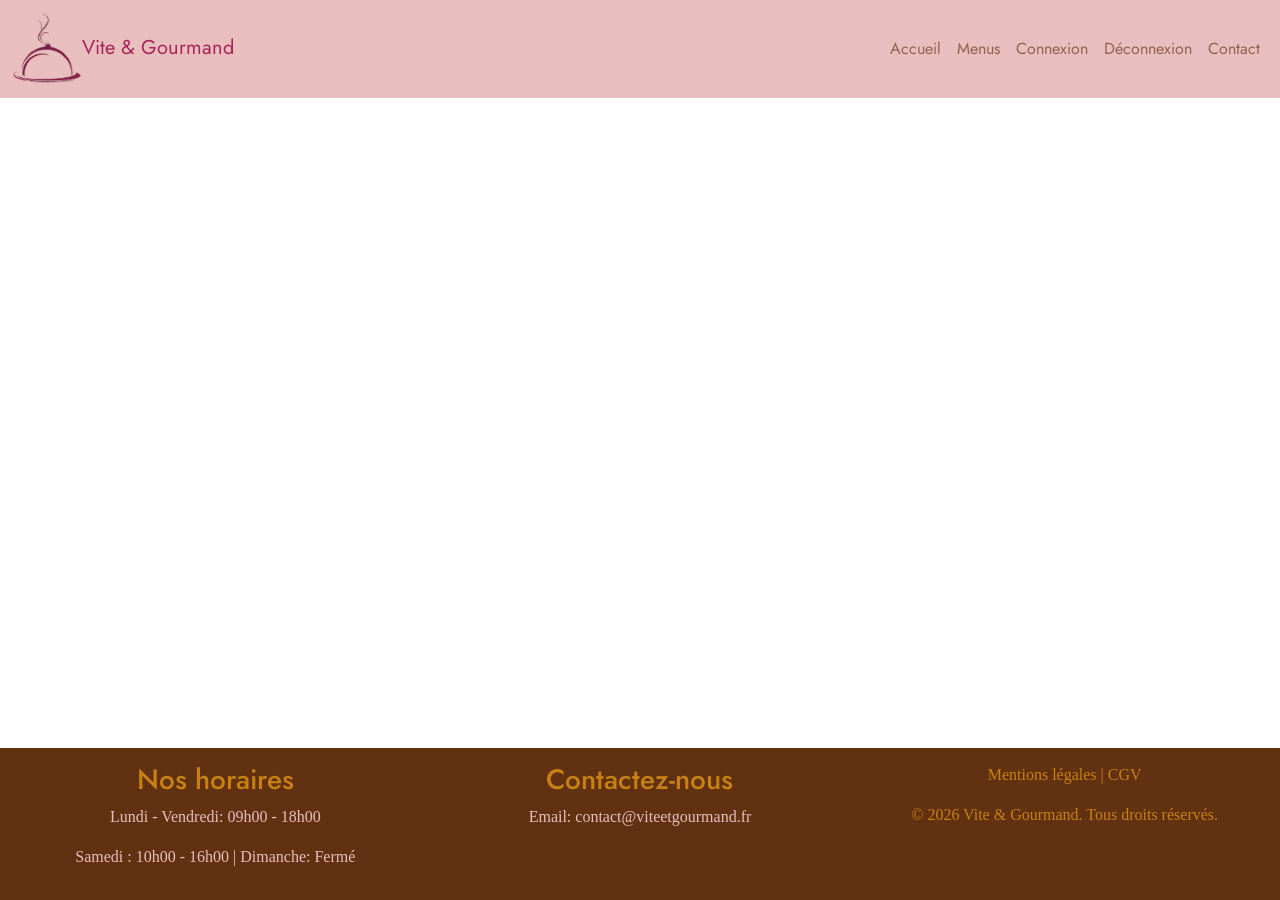
==== commit 8d7a5f61: "configuration des routes" ====
--- a/FrontEnd/index.html
+++ b/FrontEnd/index.html
@@ -27,7 +27,7 @@
                                 <a class="nav-link" href="/">Accueil</a>
                             </li>
                             <li class="nav-item">
-                                <a class="nav-link" href="#">Menu</a>
+                                <a class="nav-link" href="/menus">Menus</a>
                             </li>
                             <li class="nav-item">
                                 <a class="nav-link" href="#">Connexion</a>
@@ -45,7 +45,9 @@
             </nav>
         </header>
         
-        <main id="main-page"></main>
+        <main id="main-page">
+
+        </main>
 
         
 
@@ -68,7 +70,7 @@
             
         </footer>
 
-        <script type="module" src="/router/route.js"></script>
+        <script type="module" src="/router/router.js"></script>
         <script src="node_modules/bootstrap/dist/js/bootstrap.bundle.min.js"></script>
        
     </body>
--- a/FrontEnd/scss/main.css
+++ b/FrontEnd/scss/main.css
@@ -12002,13 +12002,26 @@
 }
 
 .hero-scene {
-  background-image: url("./images/hero-scene.jpg");
+  position: relative;
+}
+.hero-scene::before {
+  content: "";
+  position: absolute;
+  top: 0;
+  left: 0;
+  width: 100%;
+  height: 100%;
+  background-image: url(../images/hero-scene.jpg);
   background-size: cover;
-  background-position: center;
-  height: 400px;
+  filter: brightness(0.3);
+}
+.hero-scene * {
+  position: relative;
+}
+.hero-scene .hero-scene-content {
+  height: 300px;
   display: flex;
+  flex-direction: column;
   align-items: center;
   justify-content: center;
-  color: white;
-  text-shadow: 2px 2px 4px rgba(0, 0, 0, 0.7);
 }/*# sourceMappingURL=main.css.map */
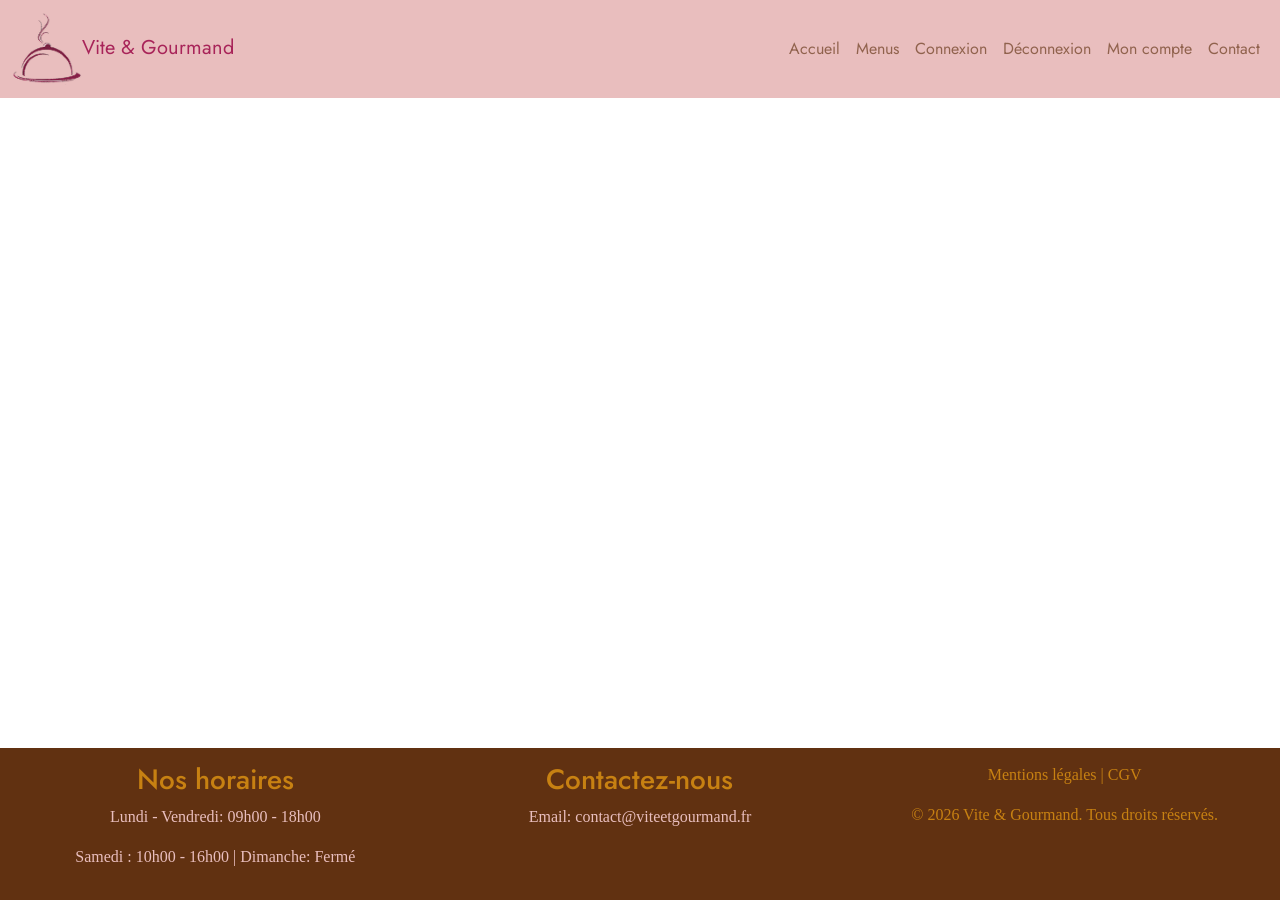
==== commit 83a977ae: "création pages connexion et inscription" ====
--- a/FrontEnd/index.html
+++ b/FrontEnd/index.html
@@ -29,14 +29,17 @@
                             <li class="nav-item">
                                 <a class="nav-link" href="/menus">Menus</a>
                             </li>
-                            <li class="nav-item">
-                                <a class="nav-link" href="#">Connexion</a>
+                            <li class="nav-item" data-show="disconnected">
+                                <a class="nav-link" href="/signin">Connexion</a>
+                            </li>
+                            <li class="nav-item" data-show="connected">
+                                <button class="nav-link" href="/signout-btn">Déconnexion</button>
+                            </li>
+                            <li class="nav-item" data-show="connected">
+                                <a class="nav-link" href="/account">Mon compte</a>
                             </li>
                             <li class="nav-item">
-                                <a class="nav-link" href="#">Déconnexion</a>
-                            </li>
-                            <li class="nav-item">
-                                <a class="nav-link" href="#">Contact</a>
+                                <a class="nav-link" href="/contact">Contact</a>
                             </li>
                         </ul>
                     </div>
--- a/FrontEnd/scss/main.css
+++ b/FrontEnd/scss/main.css
@@ -12011,17 +12011,36 @@
   left: 0;
   width: 100%;
   height: 100%;
-  background-image: url(../images/hero-scene.jpg);
+  background-image: url(../images/hero_scene.png);
   background-size: cover;
-  filter: brightness(0.3);
+  filter: brightness(0.6);
 }
 .hero-scene * {
   position: relative;
 }
 .hero-scene .hero-scene-content {
-  height: 300px;
+  height: 200px;
   display: flex;
   flex-direction: column;
   align-items: center;
   justify-content: center;
+}
+
+/* 🔹 Sections générales */
+section {
+  padding: 50px;
+  text-align: center;
+}
+
+/* 🔹 Avis */
+.avis-card {
+  background: #f5f5f5;
+  margin: 20px auto;
+  padding: 20px;
+  width: 60%;
+  border-radius: 10px;
+}
+
+.form-label {
+  color: #E9BEBE;
 }/*# sourceMappingURL=main.css.map */
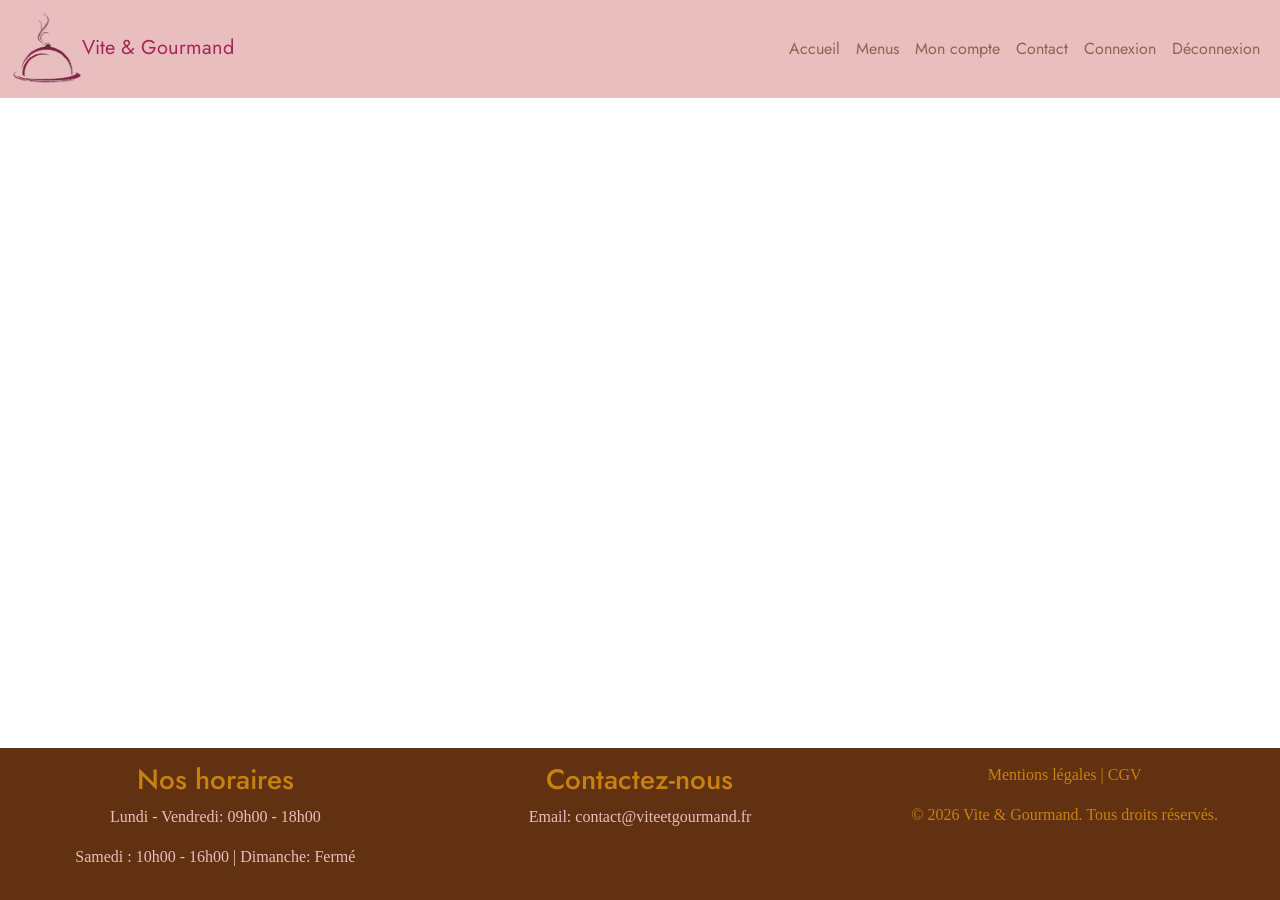
==== commit 4ccb3b06: "création signin.js et signup.js" ====
--- a/FrontEnd/index.html
+++ b/FrontEnd/index.html
@@ -29,18 +29,19 @@
                             <li class="nav-item">
                                 <a class="nav-link" href="/menus">Menus</a>
                             </li>
+                            <li class="nav-item">
+                                <a class="nav-link" href="/account">Mon compte</a>
+                            </li>
+                            <li class="nav-item">
+                                <a class="nav-link" href="/contact">Contact</a>
+                            </li>
                             <li class="nav-item" data-show="disconnected">
                                 <a class="nav-link" href="/signin">Connexion</a>
                             </li>
                             <li class="nav-item" data-show="connected">
                                 <button class="nav-link" href="/signout-btn">Déconnexion</button>
                             </li>
-                            <li class="nav-item" data-show="connected">
-                                <a class="nav-link" href="/account">Mon compte</a>
-                            </li>
-                            <li class="nav-item">
-                                <a class="nav-link" href="/contact">Contact</a>
-                            </li>
+                            
                         </ul>
                     </div>
                 </div>
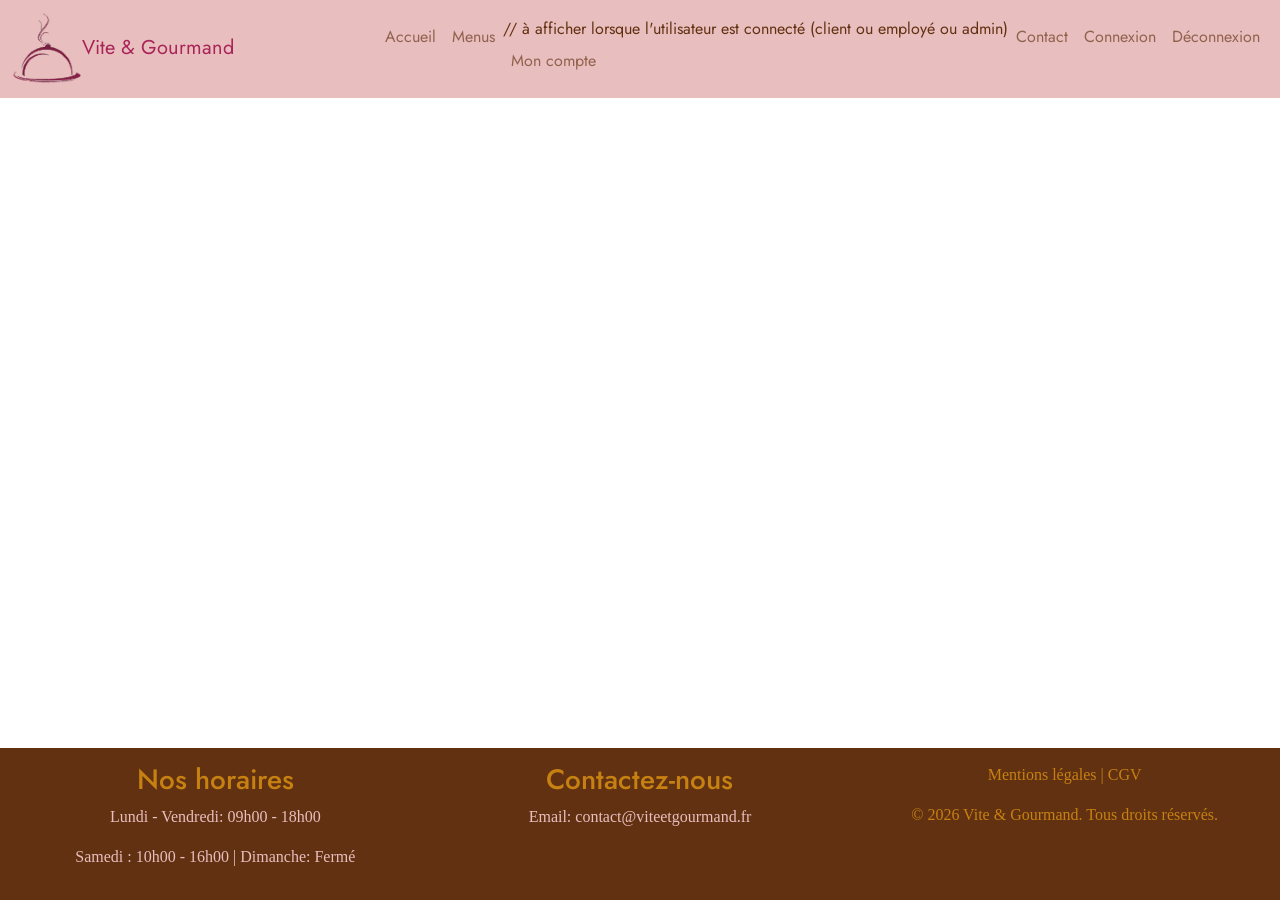
==== commit c82c4e09: "Affichage/masquage pages connexion/deconnexion" ====
--- a/FrontEnd/index.html
+++ b/FrontEnd/index.html
@@ -7,7 +7,7 @@
         <link rel="preconnect" href="https://fonts.gstatic.com" crossorigin>
         <link href="https://fonts.googleapis.com/css2?family=Jost:ital,wght@0,100..900;1,100..900&display=swap" rel="stylesheet">
 
-        <link rel="stylesheet" href="scss/main.css">
+        <link rel="stylesheet" href="scss/main.css"/>
 
         <title>Vite & Gourmand</title>
 
@@ -29,7 +29,7 @@
                             <li class="nav-item">
                                 <a class="nav-link" href="/menus">Menus</a>
                             </li>
-                            <li class="nav-item">
+                            <li class="nav-item" data-show="connected"> // à afficher lorsque l'utilisateur est connecté (client ou employé ou admin)
                                 <a class="nav-link" href="/account">Mon compte</a>
                             </li>
                             <li class="nav-item">
@@ -39,7 +39,7 @@
                                 <a class="nav-link" href="/signin">Connexion</a>
                             </li>
                             <li class="nav-item" data-show="connected">
-                                <button class="nav-link" href="/signout-btn">Déconnexion</button>
+                            <button class="nav-link" id="signout-btn">Déconnexion</button>
                             </li>
                             
                         </ul>
@@ -74,6 +74,7 @@
             
         </footer>
 
+        <script src="js/script.js"></script>
         <script type="module" src="/router/router.js"></script>
         <script src="node_modules/bootstrap/dist/js/bootstrap.bundle.min.js"></script>
        
--- a/FrontEnd/scss/main.css
+++ b/FrontEnd/scss/main.css
@@ -1,5 +1,6 @@
 @charset "UTF-8";
 @import url("node_modules/bootstrap-icons/font/bootstrap-icons.css");
+
 /*!
  * Bootstrap  v5.3.8 (https://getbootstrap.com/)
  * Copyright 2011-2025 The Bootstrap Authors
@@ -488,6 +489,7 @@
 [type=button],
 [type=reset],
 [type=submit] {
+  appearance: button;
   -webkit-appearance: button;
 }
 button:not(:disabled),
@@ -545,6 +547,7 @@
 }
 
 [type=search] {
+  appearance: textfield;
   -webkit-appearance: textfield;
   outline-offset: -2px;
 }
@@ -571,6 +574,7 @@
 
 ::file-selector-button {
   font: inherit;
+  appearance: button;
   -webkit-appearance: button;
 }
 
@@ -12026,6 +12030,10 @@
   justify-content: center;
 }
 
+.text-justify {
+  text-align: justify;
+}
+
 /* 🔹 Sections générales */
 section {
   padding: 50px;
@@ -12043,4 +12051,59 @@
 
 .form-label {
   color: #E9BEBE;
+}
+
+.allcommandes a {
+  display: block;
+  color: #613111;
+  padding: 10px;
+}
+
+.contact-form {
+  max-width: 500px;
+  margin: 0 auto;
+  text-align: left;
+}
+
+.contact-form .form-group {
+  margin-bottom: 15px;
+}
+
+.contact-form label {
+  display: block;
+  margin-bottom: 5px;
+}
+
+.contact-form input,
+.contact-form textarea {
+  width: 100%;
+  padding: 10px;
+  border: 1px solid #ccc;
+  border-radius: 5px;
+}
+
+.contact-form button {
+  background-color: #E9BEBE;
+  color: #A82459;
+  border: none;
+  padding: 10px 20px;
+  border-radius: 5px;
+  cursor: pointer;
+}
+
+.contact-form button:hover {
+  background-color: rgb(220.1034482759, 151.8965517241, 151.8965517241);
+}
+
+.contact-article {
+  margin-top: 20px;
+}
+
+.contact-form-section {
+  padding: 20px;
+  border: 20px solid transparent;
+}
+
+.contact-section {
+  padding: 20px;
 }/*# sourceMappingURL=main.css.map */
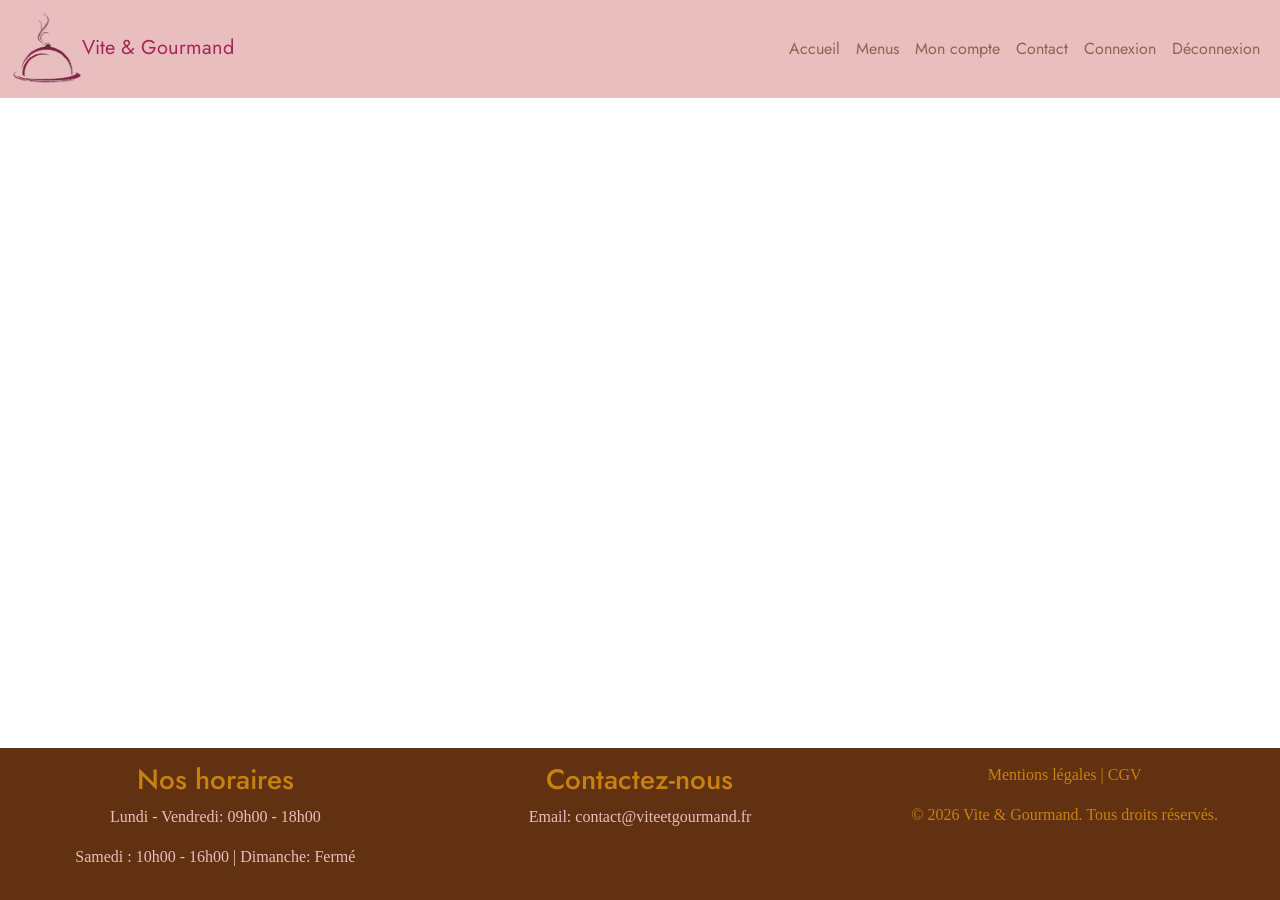
==== commit 13f7b6ce: "installation symfony + creation DBD" ====
--- a/FrontEnd/index.html
+++ b/FrontEnd/index.html
@@ -29,7 +29,7 @@
                             <li class="nav-item">
                                 <a class="nav-link" href="/menus">Menus</a>
                             </li>
-                            <li class="nav-item" data-show="connected"> // à afficher lorsque l'utilisateur est connecté (client ou employé ou admin)
+                            <li class="nav-item" data-show="connected"> <!-- à afficher lorsque l'utilisateur est connecté (client ou employé ou admin)-->
                                 <a class="nav-link" href="/account">Mon compte</a>
                             </li>
                             <li class="nav-item">
@@ -50,10 +50,10 @@
         </header>
         
         <main id="main-page">
-
+        <!--Le contenu de ma page sera injectée ici --> 
         </main>
 
-        
+        <!-- </footer> -->
 
         <footer class="bg-black text-primary text-center footer">
             <div class="row">
